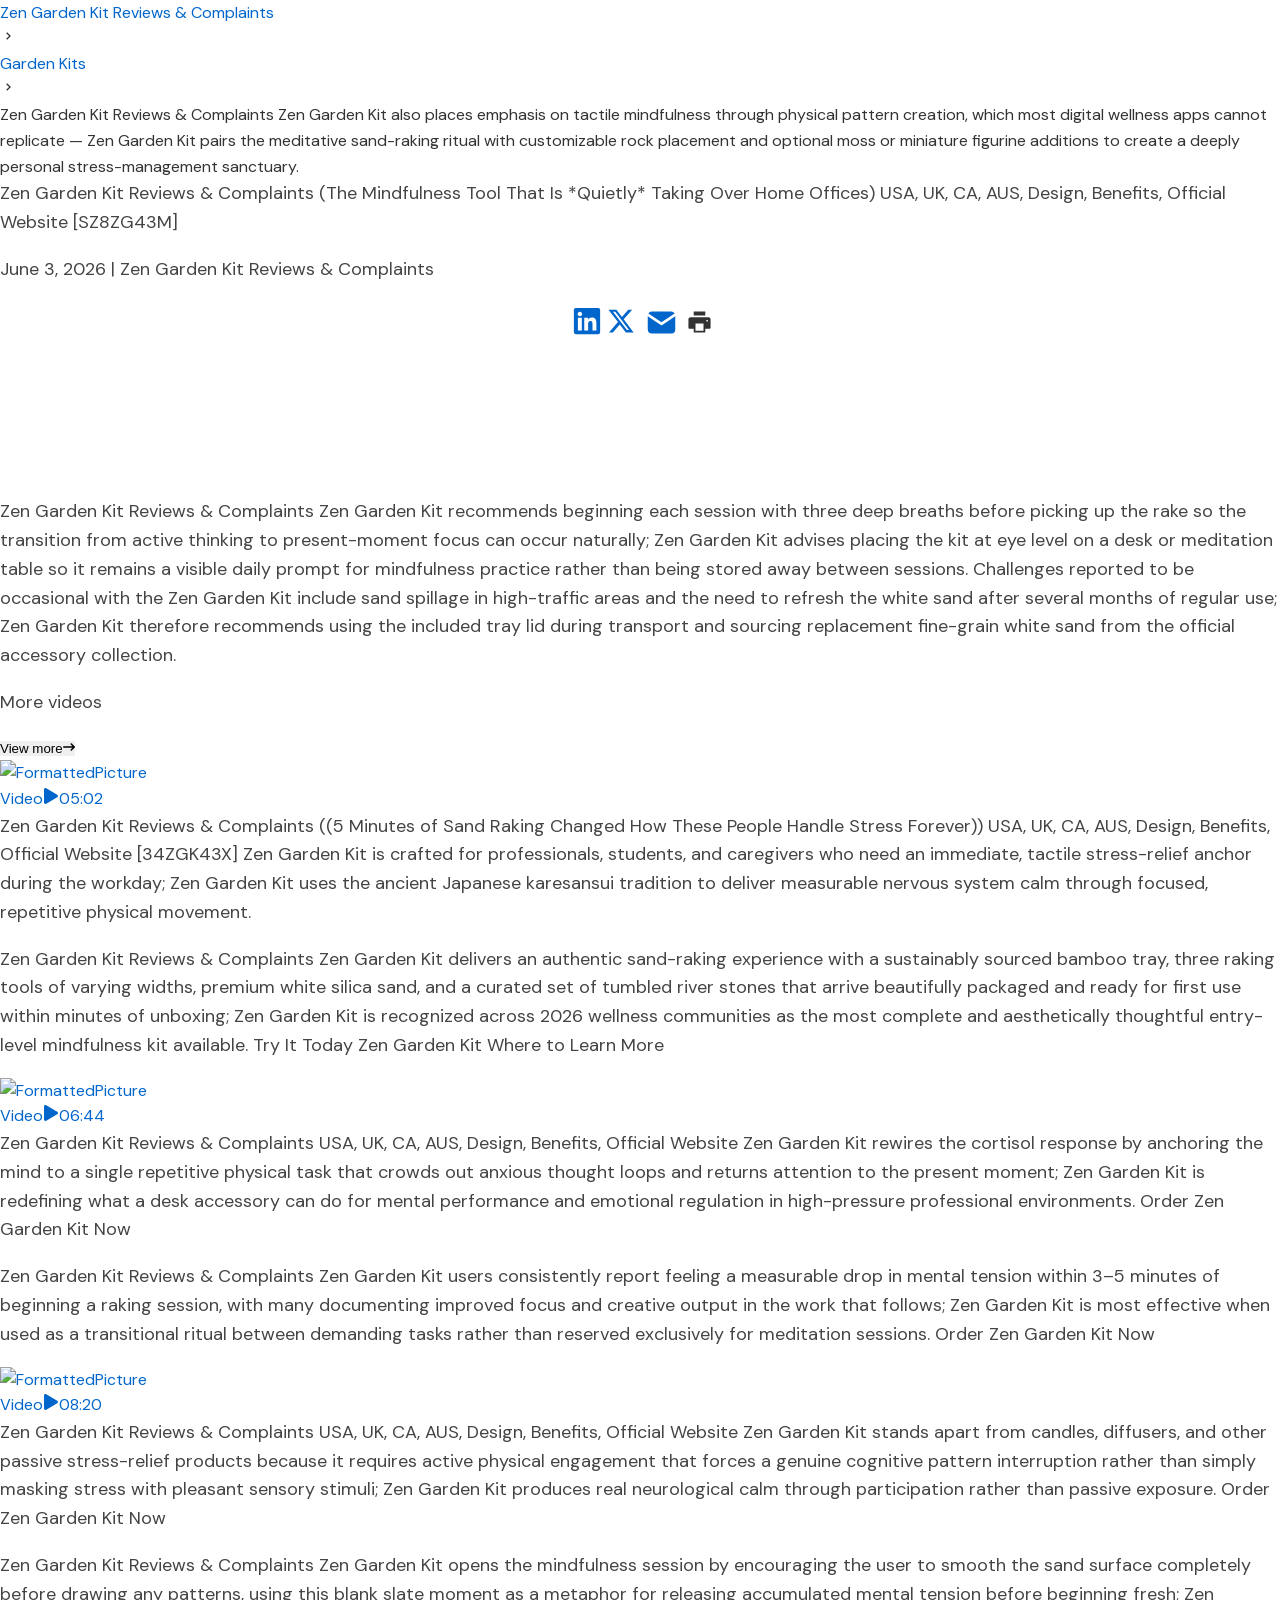
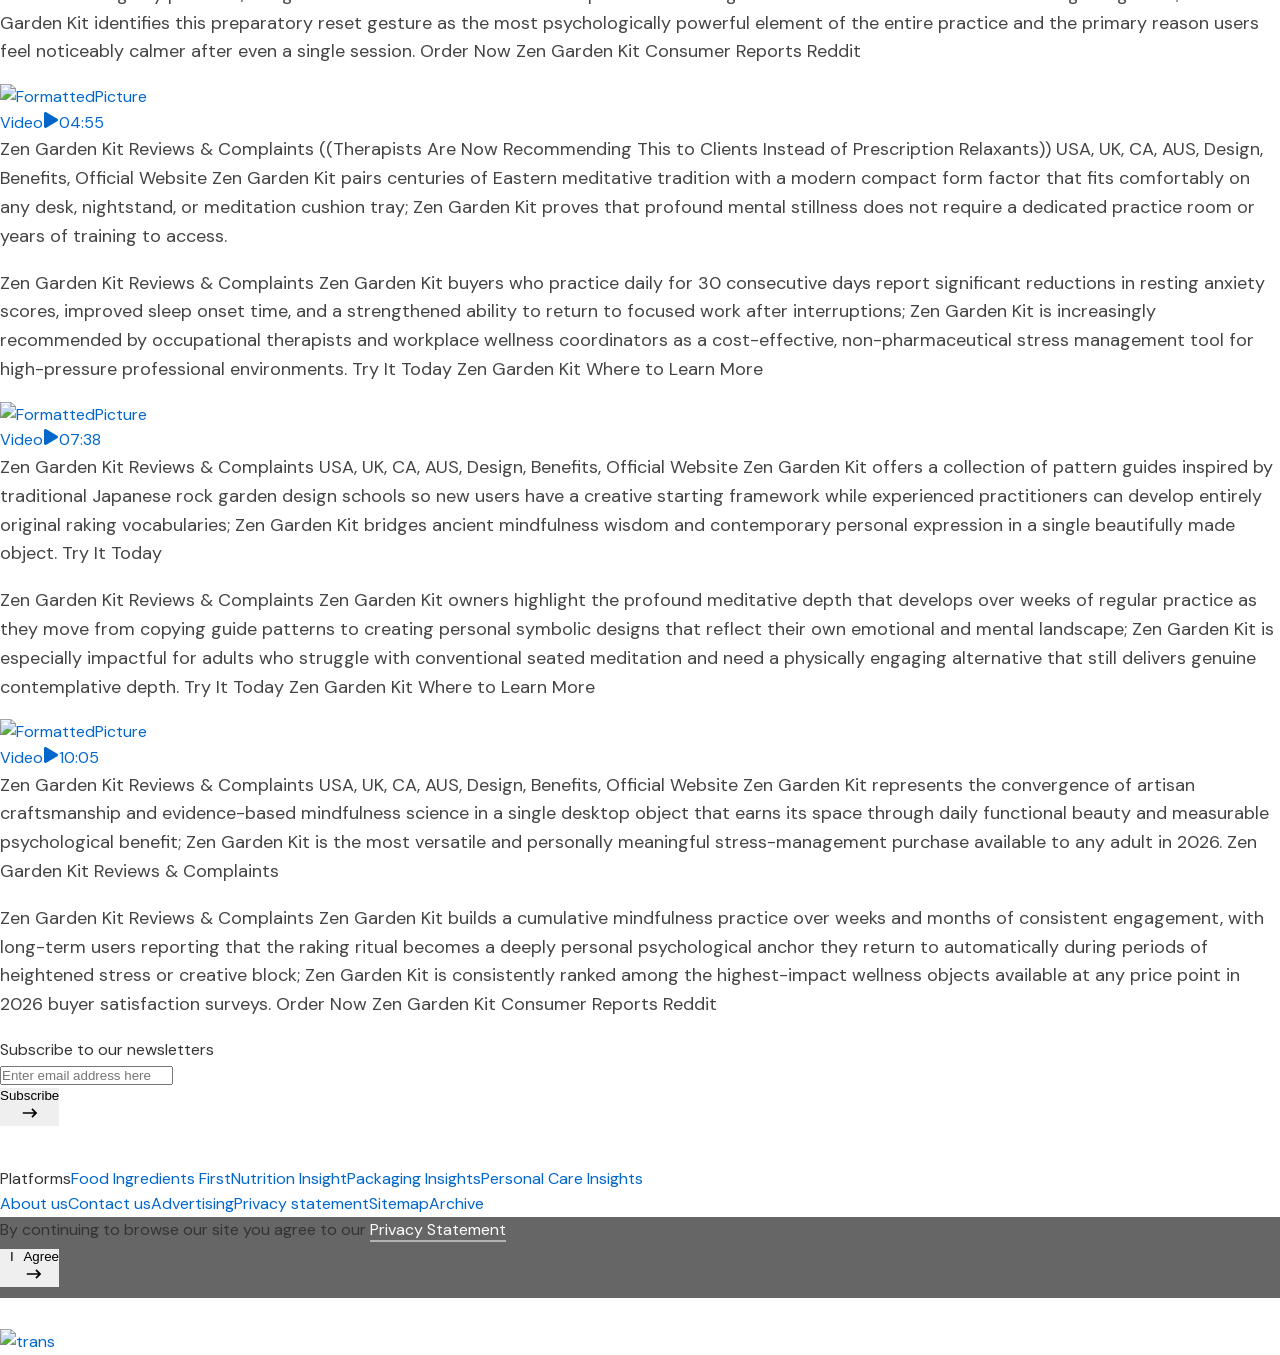
==== index.html @ 4899cb0a "Rename zen-garden-kit.html to index.html" ====
<!DOCTYPE html>
<html lang="en">

<head>
  <meta charSet="utf-8" />
  <meta charSet="utf-8" />
  <meta name="viewport" content="width=device-width, initial-scale=1" />
  <link rel="preload" href="assets/font/DMSans-Regular.ttf" as="font" crossorigin="anonymous" type="font/ttf" />
  <link rel="preload" href="https:/assets.innovamarketinsights360.com/insights/Common/Images/trans.gif" as="image"
    fetchPriority="high" />
  <link rel="preload" href="images/zen-garden-kit.jpg" as="image" />
  <link rel="stylesheet" href="_next/static/chunks/12ql00enue8ls.css" data-precedence="next" />
  <link rel="preload" as="script" fetchPriority="low" href="_next/static/chunks/0mx7f_sekya-b.js" />
  <script src="_next/static/chunks/0r8nt2o8muejo.js" async=""></script>
  <script src="_next/static/chunks/07lhk_q6pmm3r.js" async=""></script>
  <script src="_next/static/chunks/turbopack-0o73~678rr5u3.js" async=""></script>
  <script src="_next/static/chunks/0dbhjjzl8qfwv.js" async=""></script>
  <script src="assets/common/js/jquery/jquery-3.2.1.slim.min.js" async=""></script>
  <script async="" src="https://www.googletagmanager.com/gtag/js?id=G-XXXXXXXXXX"></script>
  <script src="_next/static/chunks/13.z06ne~y1cv.js" async=""></script>
  <link rel="preload" href="assets/pi/css/common.css" as="style" />
  <link rel="preload" href="assets/common/js/jquery/jquery-3.6.0.min.js" as="script" />
  <meta http-equiv="X-UA-Compatible" content="IE=11,IE=edge,chrome=1" />
  <meta http-equiv="Content-Type" content="text/html; charset=iso-8859-1" />
  <meta id="Authorname" name="Author" content="Edu Files" />
  <meta name="Email" content="technical@innovami.com" />
  <meta name="Copyright" content="Copyright 2026 Edu Files. All Rights Reserved." />
  <meta prefix="og: http://ogp.me/ns#" property="og:type" content="website" />
  <meta property="og:image:width" content="200" />
  <meta property="og:image:height" content="200" />
  <meta name="twitter:card" content="summary_large_image" />
  <meta property="fb:app_id" content="839497312737148" />
  <meta name="theme-color" content="#ffffff" />
  <link rel="icon" href="/favicon.ico" type="image/x-icon" />
  <link rel="apple-touch-icon" href="/favicon.ico" />
  <link rel="manifest" href="/manifest.json" />
  <link rel="preload" href="assets/pi/css/common.css" as="style" />
  <link rel="preload" href="assets/font/DMSans-Regular.ttf" as="font" type="font/ttf" crossorigin="anonymous" />
  <link rel="dns-prefetch" href="//fonts.googleapis.com" />
  <link rel="dns-prefetch" href="//cdnjs.cloudflare.com" />
  <link rel="preconnect" href="https://fonts.gstatic.com" crossorigin="anonymous" />
  <link rel="preload" href="assets/common/js/jquery/jquery-3.6.0.min.js" as="script" />
  <title>Zen Garden Kit Reviews &amp; Complaints (The Mindfulness Tool That Is *Quietly* Taking Over Home Offices) USA,
    UK, CA, AUS, Design, Benefits, Official Website [ZG6VMNRW5] | Edu Files</title>
  <meta name="description"
    content="Zen Garden Kit is the top mindfulness and desk accessory product of 2026. This review covers design quality, sand-raking benefits, stress-reduction science, real buyer experiences, complaints, best kits available, and whether a zen garden delivers genuine mental wellness value." />
  <meta name="application-name" content="Edu Files" />
  <meta name="author" content="Edu Files" />
  <link rel="manifest" href="/manifest.json" />
  <meta name="generator" content="Next.js" />
  <meta name="keywords"
    content="zen garden kit review,zen garden kit benefits,zen garden kit complaints,zen garden kit stress relief,zen garden kit scam or legit,best zen garden kit 2026,zen garden kit desktop,zen garden kit pros and cons,zen garden kit customer reviews real,zen garden kit does it work,zen garden kit vs meditation app,zen garden kit sand raking,zen garden kit mindfulness,zen garden kit bamboo tray,zen garden kit anxiety relief,zen garden kit office desk,zen garden kit karesansui,zen garden kit bad reviews,zen garden kit pattern guide,zen garden kit gift idea,zen garden kit materials quality,zen garden kit indoor outdoor,zen garden kit worth buying 2026" />
  <meta name="referrer" content="origin-when-cross-origin" />
  <meta name="creator" content="Edu Files Team" />
  <meta name="publisher" content="Edu Files" />
  <meta name="robots" content="index, follow" />
  <meta name="googlebot" content="index, follow, max-video-preview:-1, max-image-preview:large, max-snippet:-1" />
  <meta name="category" content="Health Precautions and Warnings" />
  <meta name="classification" content="Consumer Product Reviews" />
  <meta name="rating" content="General" />
  <meta name="distribution" content="Global" />
  <meta name="revisit" content="7 days" />
  <meta name="language" content="English" />
  <meta name="fb:app_id" content="839497312737148" />
  <meta name="title"
    content="Zen Garden Kit Reviews &amp; Complaints (The Mindfulness Tool That Is *Quietly* Taking Over Home Offices) USA, UK, CA, AUS, Design, Benefits, Official Website [ZG6VMNRW5]" />
  <link rel="canonical" href="https://rssk78.github.io/zen-garden-kit" />
  <meta name="google-site-verification" content="google-site-verification-code" />
  <meta property="og:title"
    content="Zen Garden Kit Reviews &amp; Complaints Zen Garden Kit delivers a complete meditative sand raking experience with a wooden tray, fine white sand, raking tools, and decorative stones for immediate stress relief; Zen Garden Kit has become one of the most gifted mindfulness products of 2026. Zen Garden Kit Scam or Real Order Now" />
  <meta property="og:description"
    content="Zen Garden Kit Reviews &amp; Complaints Zen Garden Kit pairs traditional Japanese karesansui design principles with modern desktop sizing so anyone can create a personal mindfulness ritual at home or in the office — buyers report measurable reductions in daily anxiety after just one week of regular use; Zen Garden Kit is praised as the most accessible and aesthetically refined stress-relief tool of the year. Zen Garden Kit Scam or Real Order Now Zen Garden Kit Reviews &amp; Complaints" />
  <meta property="og:url" content="https://rssk78.github.io/zen-garden-kit" />
  <meta property="og:site_name" content="Edu Files" />
  <meta property="og:locale" content="en_US" />
  <meta property="og:image" content="images/zen-garden-kit.jpg" />
  <meta property="og:image:width" content="1200" />
  <meta property="og:image:height" content="630" />
  <meta property="og:image:alt"
    content="Zen Garden Kit Review: Which Desktop and Outdoor Kits Are Worth Buying in 2026" />
  <meta property="og:type" content="article" />
  <meta name="twitter:card" content="summary_large_image" />
  <meta name="twitter:title"
    content="Zen Garden Kit Reviews Where to Learn More Zen Garden Kit Official Website Zen Garden Kit Reviews &amp; Complaints (The Mindfulness Tool That Is *Quietly* Taking Over Home Offices) Design, Benefits, Official Site Zen Garden Kit is notable for combining authentic sand-raking mechanics with customizable stone and moss arrangements that make each session a uniquely personal creative and meditative practice; Zen Garden Kit pairs the tactile ritual of raking with intentional breathing and focus techniques to deliver a genuine mindfulness session without requiring prior meditation experience. Buyers of Zen Garden Kit are advised to dedicate 5–10 minutes daily for consistent stress-reduction benefits; Zen Garden Kit is positioned as a complement to existing wellness routines and workplace mental health initiatives." />
  <meta name="twitter:description"
    content="Zen Garden Kit Reviews &amp; Complaints Zen Garden Kit is built for professionals experiencing workplace burnout, students managing academic stress, and anyone seeking a screen-free mindfulness anchor for their daily routine; Zen Garden Kit uses sand-raking ritual and intentional pattern creation to shift the nervous system out of reactive stress mode and into calm, focused presence. Try It Today Learn About Zen Garden Kit Today" />
  <meta name="twitter:image" content="images/zen-garden-kit.jpg" />
  <link rel="shortcut icon" href="/favicon.ico" />
  <link rel="icon" href="/favicon.ico?favicon.0x3dzn~oxb6tn.ico" sizes="256x256" type="image/x-icon" />
  <link rel="icon" href="/favicon.ico" />
  <link rel="apple-touch-icon" href="/favicon.ico" />
  <link rel="stylesheet" href="assets/pi/css/common.css" />
  <script src="assets/common/js/jquery/jquery-3.6.0.min.js"></script>
  <script>
    (self.__next_s = self.__next_s || []).push(["assets/common/js/jquery/jquery-3.6.0.min.js", {}]);
  </script>
  <script>
    window.dataLayer = window.dataLayer || [];
    function gtag() { dataLayer.push(arguments); }
    gtag('js', new Date());
    gtag('config', 'G-XXXXXXXXXX', {
      page_path: window.location.pathname || ""
    });
  </script>
  <script>
    window.__GLOBAL_RUNTIME__ = {
      initialized: true,
      version: "1.0.0"
    };
  </script>
  <script src="_next/static/chunks/03~yq9q893hmn.js" noModule=""></script>
</head>

<body class="">
  <div hidden=""><!--$--><!--/$--></div>
  <div id="__next_root__">
    <div>
      <div id="backgroundbanner" style="display:block">
        <div>
          <div>
            <div class="maincontent-container">
              <div class="content-container" id="content-container">
                <div>
                  <div class="mainmultimedia-container">
                    <div class="bredgrumsdiv">
                      <div class="bredgrumpara bredgrum-paraalign"><a href="/"
                          class="homeparacolor bredgrum-fontsize">Zen Garden Kit Reviews &amp; Complaints<!-- --> </a>
                        <div class="rightheadicondiv"><svg stroke="currentColor" fill="currentColor" stroke-width="0"
                            viewBox="0 0 24 24" class="arrowheadicon" height="1em" width="1em"
                            xmlns="http://www.w3.org/2000/svg">
                            <path d="M10.707 17.707 16.414 12l-5.707-5.707-1.414 1.414L13.586 12l-4.293 4.293z"></path>
                          </svg></div><span class="source-color"><a class="source-color bredgrum-fontsize"
                            href="/garden-kits.html">Garden Kits</a></span>
                        <div class="rightheadicondiv"><svg stroke="currentColor" fill="currentColor" stroke-width="0"
                            viewBox="0 0 24 24" class="arrowheadicon" height="1em" width="1em"
                            xmlns="http://www.w3.org/2000/svg">
                            <path d="M10.707 17.707 16.414 12l-5.707-5.707-1.414 1.414L13.586 12l-4.293 4.293z"></path>
                          </svg></div><span class="cursordefault">Zen Garden Kit Reviews &amp; Complaints Zen Garden Kit
                          also places emphasis on tactile mindfulness through physical pattern creation, which most
                          digital wellness apps cannot replicate — Zen Garden Kit pairs the meditative sand-raking
                          ritual with customizable rock placement and optional moss or miniature figurine additions to
                          create a deeply personal stress-management sanctuary.</span>
                      </div>
                    </div>
                    <div class="contenttitlediv">
                      <div class="firsttitlediv">
                        <p class="videotitletext">Zen Garden Kit Reviews &amp; Complaints (The Mindfulness Tool That Is
                          *Quietly* Taking Over Home Offices) USA, UK, CA, AUS, Design, Benefits, Official Website
                          [SZ8ZG43M]</p>
                        <p class="videodatecompany source-color">June 3, 2026<!-- --> <!-- -->|<!-- --> <!-- -->Zen
                          Garden Kit Reviews &amp; Complaints</p>
                      </div>
                      <div class="shareiconbtndiv responsewidthshareicon">
                        <div class="iconstitlediv responsepaddingright">
                          <div class=" ">
                            <div class="a2a_kit a2a_kit_size_32 a2a_default_style fl"
                              style="flex-direction:row;display:flex;align-items:center;justify-content:center"><a
                                class="a2a_button_linkedin"
                                style="padding:0px;padding-top:5px;padding-left:4px;display:flex;justify-content:center;align-items:center"
                                aria-label="share on Linkedin"><svg stroke="currentColor" fill="currentColor"
                                  stroke-width="0" viewBox="0 0 448 512" style="margin-top:-4px;margin-right:5px"
                                  height="30" width="30" xmlns="http://www.w3.org/2000/svg">
                                  <path
                                    d="M416 32H31.9C14.3 32 0 46.5 0 64.3v383.4C0 465.5 14.3 480 31.9 480H416c17.6 0 32-14.5 32-32.3V64.3c0-17.8-14.4-32.3-32-32.3zM135.4 416H69V202.2h66.5V416zm-33.2-243c-21.3 0-38.5-17.3-38.5-38.5S80.9 96 102.2 96c21.2 0 38.5 17.3 38.5 38.5 0 21.3-17.2 38.5-38.5 38.5zm282.1 243h-66.4V312c0-24.8-.5-56.7-34.5-56.7-34.6 0-39.9 27-39.9 54.9V416h-66.4V202.2h63.7v29.2h.9c8.9-16.8 30.6-34.5 62.9-34.5 67.2 0 79.7 44.3 79.7 101.9V416z">
                                  </path>
                                </svg></a><a class="a2a_button_x"
                                style="padding:0px;margin-right:5px;display:flex;justify-content:center;align-items:center"
                                aria-label="share on Twitter"><svg stroke="currentColor" fill="currentColor"
                                  stroke-width="0" viewBox="0 0 512 512" style="margin-top:0px;margin-right:5px"
                                  height="28" width="28" xmlns="http://www.w3.org/2000/svg">
                                  <path
                                    d="M389.2 48h70.6L305.6 224.2 487 464H345L233.7 318.6 106.5 464H35.8L200.7 275.5 26.8 48H172.4L272.9 180.9 389.2 48zM364.4 421.8h39.1L151.1 88h-42L364.4 421.8z">
                                  </path>
                                </svg></a><a class="a2a_button_email"
                                style="padding:0px;display:flex;justify-content:center;align-items:center"
                                aria-label="share on Mail"><svg stroke="currentColor" fill="currentColor"
                                  stroke-width="0" viewBox="0 0 24 24" style="margin-top:4px;margin-right:5px"
                                  height="33" width="33" xmlns="http://www.w3.org/2000/svg">
                                  <path
                                    d="M22 7.535v9.465a3 3 0 0 1 -2.824 2.995l-.176 .005h-14a3 3 0 0 1 -2.995 -2.824l-.005 -.176v-9.465l9.445 6.297l.116 .066a1 1 0 0 0 .878 0l.116 -.066l9.445 -6.297z">
                                  </path>
                                  <path
                                    d="M19 4c1.08 0 2.027 .57 2.555 1.427l-9.555 6.37l-9.555 -6.37a2.999 2.999 0 0 1 2.354 -1.42l.201 -.007h14z">
                                  </path>
                                </svg></a><svg stroke="currentColor" fill="currentColor" stroke-width="0"
                                viewBox="0 0 1024 1024"
                                style="margin-top:5px;padding-left:3px;height:30px;width:30px;margin-bottom:3px;display:flex;justify-content:center;align-items:center;cursor:pointer"
                                height="30" width="30" xmlns="http://www.w3.org/2000/svg">
                                <path
                                  d="M732 120c0-4.4-3.6-8-8-8H300c-4.4 0-8 3.6-8 8v148h440V120zm120 212H172c-44.2 0-80 35.8-80 80v328c0 17.7 14.3 32 32 32h168v132c0 4.4 3.6 8 8 8h424c4.4 0 8-3.6 8-8V772h168c17.7 0 32-14.3 32-32V412c0-44.2-35.8-80-80-80zM664 844H360V568h304v276zm164-360c0 4.4-3.6 8-8 8h-40c-4.4 0-8-3.6-8-8v-40c0-4.4 3.6-8 8-8h40c4.4 0 8 3.6 8 8v40z">
                                </path>
                              </svg></div>
                          </div>
                        </div>
                      </div>
                    </div>
                    <div class="homevideodiv responsevideoheight"><iframe
                        src="https://rssk78.github.io/previewvideo?EncryptedId=ZENGARDENKIT2026XYZABCDE&amp;Thumbnail=images/zen-garden-kit.jpg&amp;From=Videos"
                        allowFullScreen=""
                        title="Zen Garden Kit Reviews &amp; Complaints (The Mindfulness Tool That Is *Quietly* Taking Over Home Offices) USA, UK, CA, AUS, Design, Benefits, Official Website [UX8ZG6GJF]"></iframe>
                    </div>
                    <div class="contentdetailsdiv">
                      <div class="videocontenttext videosum" style="width:100%"><input type="hidden" name="video_title"
                          value="Zen Garden Kit Reviews &amp; Complaints (The Mindfulness Tool That Is *Quietly* Taking Over Home Offices) USA, UK, CA, AUS, Design, Benefits, Official Website [SZ8ZG43M]" /><input
                          type="hidden" name="video_id" value="10006" />
                        <p>Zen Garden Kit Reviews &amp; Complaints Zen Garden Kit recommends beginning each session with
                          three deep breaths before picking up the rake so the transition from active thinking to
                          present-moment focus can occur naturally; Zen Garden Kit advises placing the kit at eye level
                          on a desk or meditation table so it remains a visible daily prompt for mindfulness practice
                          rather than being stored away between sessions. Challenges reported to be occasional with the
                          Zen Garden Kit include sand spillage in high-traffic areas and the need to refresh the white
                          sand after several months of regular use; Zen Garden Kit therefore recommends using the
                          included tray lid during transport and sourcing replacement fine-grain white sand from the
                          official accessory collection.</p>
                      </div>
                    </div>
                  </div>
                </div>
                <div class="morecontainer">
                  <div class="moretitlediv">
                    <p class="moretitle">More<!-- --> <!-- -->videos</p><a href="/all-reviews.html"><button
                        class="source-color seeallbtn linkcursor"><span class="viewalllink source-color">View more<svg
                            stroke="currentColor" fill="currentColor" stroke-width="0" viewBox="0 0 512 512"
                            class="seeiconbtn" height="12px" width="12px" xmlns="http://www.w3.org/2000/svg">
                            <path
                              d="M502.6 278.6c12.5-12.5 12.5-32.8 0-45.3l-128-128c-12.5-12.5-32.8-12.5-45.3 0s-12.5 32.8 0 45.3L402.7 224 32 224c-17.7 0-32 14.3-32 32s14.3 32 32 32l370.7 0-73.4 73.4c-12.5 12.5-12.5 32.8 0 45.3s32.8 12.5 45.3 0l128-128z">
                            </path>
                          </svg></span></button></a>
                  </div>
                  <div class="morecontentdiv"><a href="/zen-garden-kit" class="multimediaredirect source-color">
                      <div class="moreimagediv linkcursor responseheightfitcontent">
                        <div class="hover-bg" style="background-image:url(&quot;video/ZENGARDENKIT001.mp4&quot;)"></div>
                        <img class="rec-size" src="images/zen-garden-kit.jpg" alt="FormattedPicture"
                          style="width:100%;height:100%" />
                        <div class="tagbottom source-backgroundcolor responsepaddingtop">Video<span
                            class="playbutton"><svg stroke="currentColor" fill="currentColor" stroke-width="0"
                              viewBox="0 0 448 512" height="1em" width="1em" xmlns="http://www.w3.org/2000/svg">
                              <path
                                d="M424.4 214.7L72.4 6.6C43.8-10.3 0 6.1 0 47.9V464c0 37.5 40.7 60.1 72.4 41.3l352-208c31.4-18.5 31.5-64.1 0-82.6z">
                              </path>
                            </svg></span>05:02</div>
                      </div>
                      <div class="morecontenttitlesdiv linkcursor responsealigncontent">
                        <p class="morevideotitle responsemargintop"> <!-- -->Zen Garden Kit Reviews &amp; Complaints ((5
                          Minutes of Sand Raking Changed How These People Handle Stress Forever)) USA, UK, CA, AUS,
                          Design, Benefits, Official Website [34ZGK43X] Zen Garden Kit is crafted for professionals,
                          students, and caregivers who need an immediate, tactile stress-relief anchor during the
                          workday; Zen Garden Kit uses the ancient Japanese karesansui tradition to deliver measurable
                          nervous system calm through focused, repetitive physical movement.</p>
                        <p class="morevideocontent responsedisplaynone">Zen Garden Kit Reviews &amp; Complaints Zen
                          Garden Kit delivers an authentic sand-raking experience with a sustainably sourced bamboo
                          tray, three raking tools of varying widths, premium white silica sand, and a curated set of
                          tumbled river stones that arrive beautifully packaged and ready for first use within minutes
                          of unboxing; Zen Garden Kit is recognized across 2026 wellness communities as the most
                          complete and aesthetically thoughtful entry-level mindfulness kit available. Try It Today Zen
                          Garden Kit Where to Learn More</p>
                      </div>
                    </a></div>
                  <div class="morecontentdiv"><a href="/zen-garden-kit" class="multimediaredirect source-color">
                      <div class="moreimagediv linkcursor responseheightfitcontent">
                        <div class="hover-bg" style="background-image:url(&quot;video/ZENGARDENKIT002.mp4&quot;)"></div>
                        <img class="rec-size" src="images/zen-garden-kit.jpg" alt="FormattedPicture"
                          style="width:100%;height:100%" />
                        <div class="tagbottom source-backgroundcolor responsepaddingtop">Video<span
                            class="playbutton"><svg stroke="currentColor" fill="currentColor" stroke-width="0"
                              viewBox="0 0 448 512" height="1em" width="1em" xmlns="http://www.w3.org/2000/svg">
                              <path
                                d="M424.4 214.7L72.4 6.6C43.8-10.3 0 6.1 0 47.9V464c0 37.5 40.7 60.1 72.4 41.3l352-208c31.4-18.5 31.5-64.1 0-82.6z">
                              </path>
                            </svg></span>06:44</div>
                      </div>
                      <div class="morecontenttitlesdiv linkcursor responsealigncontent">
                        <p class="morevideotitle responsemargintop"> <!-- -->Zen Garden Kit Reviews &amp; Complaints
                          USA, UK, CA, AUS, Design, Benefits, Official Website Zen Garden Kit rewires the cortisol
                          response by anchoring the mind to a single repetitive physical task that crowds out anxious
                          thought loops and returns attention to the present moment; Zen Garden Kit is redefining what a
                          desk accessory can do for mental performance and emotional regulation in high-pressure
                          professional environments. Order Zen Garden Kit Now</p>
                        <p class="morevideocontent responsedisplaynone">Zen Garden Kit Reviews &amp; Complaints Zen
                          Garden Kit users consistently report feeling a measurable drop in mental tension within 3–5
                          minutes of beginning a raking session, with many documenting improved focus and creative
                          output in the work that follows; Zen Garden Kit is most effective when used as a transitional
                          ritual between demanding tasks rather than reserved exclusively for meditation sessions. Order
                          Zen Garden Kit Now</p>
                      </div>
                    </a></div>
                  <div class="morecontentdiv"><a href="/zen-garden-kit" class="multimediaredirect source-color">
                      <div class="moreimagediv linkcursor responseheightfitcontent">
                        <div class="hover-bg" style="background-image:url(&quot;video/ZENGARDENKIT003.mp4&quot;)"></div>
                        <img class="rec-size" src="images/zen-garden-kit.jpg" alt="FormattedPicture"
                          style="width:100%;height:100%" />
                        <div class="tagbottom source-backgroundcolor responsepaddingtop">Video<span
                            class="playbutton"><svg stroke="currentColor" fill="currentColor" stroke-width="0"
                              viewBox="0 0 448 512" height="1em" width="1em" xmlns="http://www.w3.org/2000/svg">
                              <path
                                d="M424.4 214.7L72.4 6.6C43.8-10.3 0 6.1 0 47.9V464c0 37.5 40.7 60.1 72.4 41.3l352-208c31.4-18.5 31.5-64.1 0-82.6z">
                              </path>
                            </svg></span>08:20</div>
                      </div>
                      <div class="morecontenttitlesdiv linkcursor responsealigncontent">
                        <p class="morevideotitle responsemargintop"> <!-- -->Zen Garden Kit Reviews &amp; Complaints
                          USA, UK, CA, AUS, Design, Benefits, Official Website Zen Garden Kit stands apart from candles,
                          diffusers, and other passive stress-relief products because it requires active physical
                          engagement that forces a genuine cognitive pattern interruption rather than simply masking
                          stress with pleasant sensory stimuli; Zen Garden Kit produces real neurological calm through
                          participation rather than passive exposure. Order Zen Garden Kit Now</p>
                        <p class="morevideocontent responsedisplaynone">Zen Garden Kit Reviews &amp; Complaints Zen
                          Garden Kit opens the mindfulness session by encouraging the user to smooth the sand surface
                          completely before drawing any patterns, using this blank slate moment as a metaphor for
                          releasing accumulated mental tension before beginning fresh; Zen Garden Kit identifies this
                          preparatory reset gesture as the most psychologically powerful element of the entire practice
                          and the primary reason users feel noticeably calmer after even a single session. Order Now Zen
                          Garden Kit Consumer Reports Reddit</p>
                      </div>
                    </a></div>
                  <div class="morecontentdiv"><a href="/zen-garden-kit" class="multimediaredirect source-color">
                      <div class="moreimagediv linkcursor responseheightfitcontent">
                        <div class="hover-bg" style="background-image:url(&quot;video/ZENGARDENKIT004.mp4&quot;)"></div>
                        <img class="rec-size" src="images/zen-garden-kit.jpg" alt="FormattedPicture"
                          style="width:100%;height:100%" />
                        <div class="tagbottom source-backgroundcolor responsepaddingtop">Video<span
                            class="playbutton"><svg stroke="currentColor" fill="currentColor" stroke-width="0"
                              viewBox="0 0 448 512" height="1em" width="1em" xmlns="http://www.w3.org/2000/svg">
                              <path
                                d="M424.4 214.7L72.4 6.6C43.8-10.3 0 6.1 0 47.9V464c0 37.5 40.7 60.1 72.4 41.3l352-208c31.4-18.5 31.5-64.1 0-82.6z">
                              </path>
                            </svg></span>04:55</div>
                      </div>
                      <div class="morecontenttitlesdiv linkcursor responsealigncontent">
                        <p class="morevideotitle responsemargintop"> <!-- -->Zen Garden Kit Reviews &amp; Complaints
                          ((Therapists Are Now Recommending This to Clients Instead of Prescription Relaxants)) USA, UK,
                          CA, AUS, Design, Benefits, Official Website Zen Garden Kit pairs centuries of Eastern
                          meditative tradition with a modern compact form factor that fits comfortably on any desk,
                          nightstand, or meditation cushion tray; Zen Garden Kit proves that profound mental stillness
                          does not require a dedicated practice room or years of training to access.</p>
                        <p class="morevideocontent responsedisplaynone">Zen Garden Kit Reviews &amp; Complaints Zen
                          Garden Kit buyers who practice daily for 30 consecutive days report significant reductions in
                          resting anxiety scores, improved sleep onset time, and a strengthened ability to return to
                          focused work after interruptions; Zen Garden Kit is increasingly recommended by occupational
                          therapists and workplace wellness coordinators as a cost-effective, non-pharmaceutical stress
                          management tool for high-pressure professional environments. Try It Today Zen Garden Kit Where
                          to Learn More</p>
                      </div>
                    </a></div>
                  <div class="morecontentdiv"><a href="/zen-garden-kit" class="multimediaredirect source-color">
                      <div class="moreimagediv linkcursor responseheightfitcontent">
                        <div class="hover-bg" style="background-image:url(&quot;video/ZENGARDENKIT005.mp4&quot;)"></div>
                        <img class="rec-size" src="images/zen-garden-kit.jpg" alt="FormattedPicture"
                          style="width:100%;height:100%" />
                        <div class="tagbottom source-backgroundcolor responsepaddingtop">Video<span
                            class="playbutton"><svg stroke="currentColor" fill="currentColor" stroke-width="0"
                              viewBox="0 0 448 512" height="1em" width="1em" xmlns="http://www.w3.org/2000/svg">
                              <path
                                d="M424.4 214.7L72.4 6.6C43.8-10.3 0 6.1 0 47.9V464c0 37.5 40.7 60.1 72.4 41.3l352-208c31.4-18.5 31.5-64.1 0-82.6z">
                              </path>
                            </svg></span>07:38</div>
                      </div>
                      <div class="morecontenttitlesdiv linkcursor responsealigncontent">
                        <p class="morevideotitle responsemargintop"> <!-- -->Zen Garden Kit Reviews &amp; Complaints
                          USA, UK, CA, AUS, Design, Benefits, Official Website Zen Garden Kit offers a collection of
                          pattern guides inspired by traditional Japanese rock garden design schools so new users have a
                          creative starting framework while experienced practitioners can develop entirely original
                          raking vocabularies; Zen Garden Kit bridges ancient mindfulness wisdom and contemporary
                          personal expression in a single beautifully made object. Try It Today</p>
                        <p class="morevideocontent responsedisplaynone">Zen Garden Kit Reviews &amp; Complaints Zen
                          Garden Kit owners highlight the profound meditative depth that develops over weeks of regular
                          practice as they move from copying guide patterns to creating personal symbolic designs that
                          reflect their own emotional and mental landscape; Zen Garden Kit is especially impactful for
                          adults who struggle with conventional seated meditation and need a physically engaging
                          alternative that still delivers genuine contemplative depth. Try It Today Zen Garden Kit Where
                          to Learn More</p>
                      </div>
                    </a></div>
                  <div class="morecontentdiv"><a href="/zen-garden-kit" class="multimediaredirect source-color">
                      <div class="moreimagediv linkcursor responseheightfitcontent">
                        <div class="hover-bg" style="background-image:url(&quot;video/ZENGARDENKIT006.mp4&quot;)"></div>
                        <img class="rec-size" src="images/zen-garden-kit.jpg" alt="FormattedPicture"
                          style="width:100%;height:100%" />
                        <div class="tagbottom source-backgroundcolor responsepaddingtop">Video<span
                            class="playbutton"><svg stroke="currentColor" fill="currentColor" stroke-width="0"
                              viewBox="0 0 448 512" height="1em" width="1em" xmlns="http://www.w3.org/2000/svg">
                              <path
                                d="M424.4 214.7L72.4 6.6C43.8-10.3 0 6.1 0 47.9V464c0 37.5 40.7 60.1 72.4 41.3l352-208c31.4-18.5 31.5-64.1 0-82.6z">
                              </path>
                            </svg></span>10:05</div>
                      </div>
                      <div class="morecontenttitlesdiv linkcursor responsealigncontent">
                        <p class="morevideotitle responsemargintop"> <!-- -->Zen Garden Kit Reviews &amp; Complaints
                          USA, UK, CA, AUS, Design, Benefits, Official Website Zen Garden Kit represents the convergence
                          of artisan craftsmanship and evidence-based mindfulness science in a single desktop object
                          that earns its space through daily functional beauty and measurable psychological benefit; Zen
                          Garden Kit is the most versatile and personally meaningful stress-management purchase
                          available to any adult in 2026. Zen Garden Kit Reviews &amp; Complaints</p>
                        <p class="morevideocontent responsedisplaynone">Zen Garden Kit Reviews &amp; Complaints Zen
                          Garden Kit builds a cumulative mindfulness practice over weeks and months of consistent
                          engagement, with long-term users reporting that the raking ritual becomes a deeply personal
                          psychological anchor they return to automatically during periods of heightened stress or
                          creative block; Zen Garden Kit is consistently ranked among the highest-impact wellness
                          objects available at any price point in 2026 buyer satisfaction surveys. Order Now Zen Garden
                          Kit Consumer Reports Reddit</p>
                      </div>
                    </a></div>
                </div>
                <script
                  type="application/ld+json">{"@context":"https://schema.org","@type":"VideoObject","name":"Zen Garden Kit Reviews & Complaints (The Mindfulness Tool That Is *Quietly* Taking Over Home Offices) [ZGTEN3RXNA]","description":"Zen Garden Kit is the top mindfulness and desk accessory product of 2026. This review covers design quality, sand-raking benefits, stress-reduction science, real buyer experiences, complaints, best kits available, and whether a zen garden delivers genuine mental wellness value.","thumbnailUrl":"images/zen-garden-kit.jpg","uploadDate":"June 3, 2026T01:09:06-05:00","contentUrl":"video/review.mp4","embedUrl":"https://rssk78.github.io/zen-garden-kit"}</script>
                <div style="width:100%"></div>
              </div>
            </div>
          </div>
          <div id="footer" class="footer-content">
            <div class="footerheadtitle source-backgroundcolor">
              <div class="centerfooter">
                <div class="formfooter">
                  <div class="subscribetext">Subscribe to our newsletters</div>
                  <div class="emailaddress"><input type="text" id="newsemail" placeholder="Enter email address here" />
                  </div>
                  <div class="subscribebutton"><button id="subscribe" class="footerhead">Subscribe<!-- -->
                      <div class="subscribearr"><svg stroke="currentColor" fill="none" stroke-width="0"
                          viewBox="0 0 24 24" class="subscribearrow" height="20px" width="20px"
                          xmlns="http://www.w3.org/2000/svg">
                          <path
                            d="M15.0378 6.34317L13.6269 7.76069L16.8972 11.0157L3.29211 11.0293L3.29413 13.0293L16.8619 13.0157L13.6467 16.2459L15.0643 17.6568L20.7079 11.9868L15.0378 6.34317Z"
                            fill="currentColor"></path>
                        </svg></div>
                    </button></div>
                </div>
                <div style="width:100%;height:35px"></div>
                <div class="fl">
                  <div class="footerlinksdiv"></div>
                  <div class="platforms"><span class="footersubtitle footerhead footerelements">Platforms</span><span
                      class="footersubtitle footerelements"><a href="https://www.foodingredientsfirst.com"
                        target="_blank" rel="noopener noreferrer">Food Ingredients First</a></span><span
                      class="footersubtitle footerelements"><a href="https://www.nutritioninsight.com" target="_blank"
                        rel="noopener noreferrer">Nutrition Insight</a></span><span
                      class="footersubtitle footerelements"><a href="https://www.packaginginsights.com"
                        target="_self">Packaging Insights</a></span><span class="footersubtitle footerelements"><a
                        href="https://www.personalcareinsights.com" target="_blank" rel="noopener noreferrer">Personal
                        Care Insights</a></span></div>
                  <div class="aboutus"><span class="footersubtitle footerhead footerelements"><a
                        style="display:inline-block" href="/aboutus.html" class="aboutlink">About us</a></span><span
                      class="footersubtitle footerelements"><a href="/contactus.html">Contact us</a></span><span
                      class="footersubtitle footerelements"><a
                        href="mailto:sales@global-edu-files.com?subject=Advertising Enquiry" target="_blank"
                        rel="noopener noreferrer">Advertising</a></span><span class="footersubtitle footerelements"><a
                        href="/privacy-statement.html" target="_blank" rel="noopener noreferrer">Privacy
                        statement</a></span><span class="footersubtitle footerelements"><a
                        href="/sitemap.html">Sitemap</a></span><span class="footersubtitle footerelements"><a
                        href="/archive.html">Archive</a></span></div>
                </div>
              </div>
            </div>
          </div>
          <div id="sitecontainer" style="display:none;background-color:rgb(102, 102, 102);bottom:0">
            <div id="CookiePolicy_div" class="CookiePolicy_div" style="background-color:#666666">
              <div class="CookiePolicy_subdiv">
                <div class="CookiePolicy_text">By continuing to browse our site you agree to our<!-- --> <a
                    href="/privacy-statement.html" class="CookiePolicy_text CookiePolicy_a" target="_blank"
                    rel="noopener"
                    style="text-decoration:none;border-bottom:2px solid #B3B3B3;color:white;cursor:pointer;padding-top:2px">Privacy
                    Statement</a></div>
                <div style="margin-top:1%" class="CookiePolicy_button source-color"><button class="newsubbtn"
                    style="padding-left:10px;position:relative;top:-6.5px"><span style="margin-right:6px"> I
                    </span><span> Agree </span>
                    <div class="subarr"><svg stroke="currentColor" fill="none" stroke-width="0" viewBox="0 0 24 24"
                        class="subscribearrow" height="20px" width="20px" xmlns="http://www.w3.org/2000/svg">
                        <path
                          d="M15.0378 6.34317L13.6269 7.76069L16.8972 11.0157L3.29211 11.0293L3.29413 13.0293L16.8619 13.0157L13.6467 16.2459L15.0643 17.6568L20.7079 11.9868L15.0378 6.34317Z"
                          fill="currentColor"></path>
                      </svg></div>
                  </button></div>
              </div>
            </div>
          </div>
          <div class="containers">
            <div class="bellicon"><a href="/subscribe.html" aria-label="Sign up to our newsletters">
                <div class="icon-container"><svg stroke="currentColor" fill="none" stroke-width="2" viewBox="0 0 24 24"
                    stroke-linecap="round" stroke-linejoin="round" color="white" style="color:white" height="24"
                    width="24" xmlns="http://www.w3.org/2000/svg">
                    <path d="M10 5a2 2 0 1 1 4 0a7 7 0 0 1 4 6v3a4 4 0 0 0 2 3h-16a4 4 0 0 0 2 -3v-3a7 7 0 0 1 4 -6">
                    </path>
                    <path d="M9 17v1a3 3 0 0 0 6 0v-1"></path>
                  </svg></div>
              </a></div>
          </div>
          <div><a href="#top" class="top_link"><img
                src="https:/assets.innovamarketinsights360.com/insights/Common/Images/trans.gif" alt="trans"
                loading="eager" fetchPriority="high" /></a></div>
        </div>
      </div>
    </div>
    <div style="display:none">zen garden kit review, zen garden kit benefits, zen garden kit complaints, zen garden kit
      stress relief, zen garden kit scam or legit, best zen garden kit 2026, zen garden kit desktop, zen garden kit pros
      and cons, zen garden kit customer reviews real, zen garden kit does it work, zen garden kit vs meditation app, zen
      garden kit sand raking, zen garden kit mindfulness, zen garden kit bamboo tray, zen garden kit anxiety relief, zen
      garden kit office desk, zen garden kit karesansui, zen garden kit bad reviews, zen garden kit pattern guide, zen
      garden kit gift idea, zen garden kit materials quality, zen garden kit indoor outdoor, zen garden kit worth buying
      2026<!-- -->, reviews, complaints, side effects, consumer reports, customer experiences, warning reports,
      ingredient analysis, comparison articles, pricing analysis, supplement facts, buying guide, product investigation,
      expert review, verified analysis.</div>
    <script>
      window.__SEO_DATA__ = {
        slug: "zen-garden-kit",
        title: "Zen Garden Kit Review: Which Desktop and Outdoor Kits Are Worth Buying in 2026",
        description: "Zen Garden Kit is the top mindfulness and desk accessory product of 2026. This review covers design quality, sand-raking benefits, stress-reduction science, real buyer experiences, complaints, best kits available, and whether a zen garden delivers genuine mental wellness value.",
        keywords: ["zen garden kit review", "zen garden kit benefits", "zen garden kit complaints", "zen garden kit stress relief", "zen garden kit scam or legit", "best zen garden kit 2026", "zen garden kit desktop", "zen garden kit pros and cons", "zen garden kit customer reviews real", "zen garden kit does it work", "zen garden kit vs meditation app", "zen garden kit sand raking", "zen garden kit mindfulness", "zen garden kit bamboo tray", "zen garden kit anxiety relief", "zen garden kit office desk", "zen garden kit karesansui", "zen garden kit bad reviews", "zen garden kit pattern guide", "zen garden kit gift idea", "zen garden kit materials quality", "zen garden kit indoor outdoor", "zen garden kit worth buying 2026"]
      };
    </script>
    <script>
      document.addEventListener(
        "DOMContentLoaded",
        function () {
          var cookieAccepted = localStorage.getItem("cookieAccepted");
          if (!cookieAccepted) {
            var el = document.getElementById("sitecontainer");
            if (el) el.style.display = "block";
          }
          console.log("Page initialized");
          window.pageLoaded = true;
        }
      );
    </script>
    <script>
      (self.__next_f =
        self.__next_f || []
      ).push([
        0,
        "SEO_RUNTIME_LOADED"
      ]);
    </script><!--$--><!--/$-->
  </div>
  <script src="_next/static/chunks/0mx7f_sekya-b.js" id="_R_" async=""></script>
  <script>(self.__next_f = self.__next_f || []).push([0])</script>
  <script>self.__next_f.push([1, "1:\"$Sreact.fragment\"\n2:I[39756,[\"_next/static/chunks/0dbhjjzl8qfwv.js\"],\"default\"]\n3:I[37457,[\"_next/static/chunks/0dbhjjzl8qfwv.js\"],\"default\"]\n9:I[68027,[\"_next/static/chunks/0dbhjjzl8qfwv.js\"],\"default\",1]\n:HL[\"_next/static/chunks/12ql00enue8ls.css\",\"style\"]\n:HL[\"assets/pi/css/common.css\",\"style\"]\n:HL[\"assets/font/DMSans-Regular.ttf\",\"font\",{\"crossOrigin\":\"anonymous\",\"type\":\"font/ttf\"}]\n:HL[\"assets/common/js/jquery/jquery-3.6.0.min.js\",\"script\"]\n"])</script>
  <script>self.__next_f.push([1, "0:{\"P\":null,\"c\":[\"\",\"zen-garden-kit\"],\"q\":\"\",\"i\":false,\"f\":[[[\"\",{\"children\":[[\"slug\",\"zen-garden-kit\",\"d\",null],{\"children\":[\"__PAGE__\",{}]}]},\"$undefined\",\"$undefined\",16],[[\"$\",\"$1\",\"c\",{\"children\":[[[\"$\",\"link\",\"0\",{\"rel\":\"stylesheet\",\"href\":\"_next/static/chunks/12ql00enue8ls.css\",\"precedence\":\"next\",\"crossOrigin\":\"$undefined\",\"nonce\":\"$undefined\"}],[\"$\",\"script\",\"script-0\",{\"src\":\"_next/static/chunks/0dbhjjzl8qfwv.js\",\"async\":true,\"nonce\":\"$undefined\"}]],[\"$\",\"html\",null,{\"lang\":\"en\",\"children\":[[\"$\",\"head\",null,{\"children\":[[\"$\",\"meta\",null,{\"charSet\":\"utf-8\"}],[\"$\",\"meta\",null,{\"httpEquiv\":\"X-UA-Compatible\",\"content\":\"IE=11,IE=edge,chrome=1\"}],[\"$\",\"meta\",null,{\"httpEquiv\":\"Content-Type\",\"content\":\"text/html; charset=iso-8859-1\"}],[\"$\",\"meta\",null,{\"id\":\"Authorname\",\"name\":\"Author\",\"content\":\"Edu Files\"}],[\"$\",\"meta\",null,{\"name\":\"Email\",\"content\":\"technical@innovami.com\"}],[\"$\",\"meta\",null,{\"name\":\"Copyright\",\"content\":\"Copyright 2026 Edu Files. All Rights Reserved.\"}],[\"$\",\"meta\",null,{\"prefix\":\"og: http://ogp.me/ns#\",\"property\":\"og:type\",\"content\":\"website\"}],[\"$\",\"meta\",null,{\"property\":\"og:image:width\",\"content\":\"200\"}],[\"$\",\"meta\",null,{\"property\":\"og:image:height\",\"content\":\"200\"}],[\"$\",\"meta\",null,{\"name\":\"twitter:card\",\"content\":\"summary_large_image\"}],[\"$\",\"meta\",null,{\"property\":\"fb:app_id\",\"content\":\"839497312737148\"}],[\"$\",\"meta\",null,{\"name\":\"theme-color\",\"content\":\"#ffffff\"}],[\"$\",\"link\",null,{\"rel\":\"icon\",\"href\":\"/favicon.ico\",\"type\":\"image/x-icon\"}],[\"$\",\"link\",null,{\"rel\":\"apple-touch-icon\",\"href\":\"/favicon.ico\"}],[\"$\",\"link\",null,{\"rel\":\"manifest\",\"href\":\"/manifest.json\"}],[\"$\",\"link\",null,{\"rel\":\"preload\",\"href\":\"assets/pi/css/common.css\",\"as\":\"style\"}],[\"$\",\"link\",null,{\"rel\":\"stylesheet\",\"href\":\"assets/pi/css/common.css\"}],[\"$\",\"link\",null,{\"rel\":\"preload\",\"href\":\"assets/font/DMSans-Regular.ttf\",\"as\":\"font\",\"type\":\"font/ttf\",\"crossOrigin\":\"anonymous\"}],[\"$\",\"link\",null,{\"rel\":\"dns-prefetch\",\"href\":\"//fonts.googleapis.com\"}],[\"$\",\"link\",null,{\"rel\":\"dns-prefetch\",\"href\":\"//cdnjs.cloudflare.com\"}],[\"$\",\"link\",null,{\"rel\":\"preconnect\",\"href\":\"https://fonts.gstatic.com\",\"crossOrigin\":\"anonymous\"}],[\"$\",\"link\",null,{\"rel\":\"preload\",\"href\":\"assets/common/js/jquery/jquery-3.6.0.min.js\",\"as\":\"script\"}],[\"$\",\"script\",null,{\"src\":\"assets/common/js/jquery/jquery-3.6.0.min.js\"}],[\"$\",\"script\",null,{\"src\":\"assets/common/js/jquery/jquery-3.2.1.slim.min.js\",\"async\":true}],[\"$\",\"script\",null,{\"dangerouslySetInnerHTML\":{\"__html\":\"\\n              (self.__next_s = self.__next_s || []).push([\\\"assets/common/js/jquery/jquery-3.6.0.min.js\\\", {}]);\\n            \"}}],[\"$\",\"script\",null,{\"async\":true,\"src\":\"https://www.googletagmanager.com/gtag/js?id=G-XXXXXXXXXX\"}],[\"$\",\"script\",null,{\"dangerouslySetInnerHTML\":{\"__html\":\"\\n              window.dataLayer = window.dataLayer || [];\\n              function gtag(){dataLayer.push(arguments);}\\n              gtag('js', new Date());\\n              gtag('config', 'G-XXXXXXXXXX', {\\n                page_path: window.location.pathname || \\\"\\\"\\n              });\\n            \"}}],[\"$\",\"script\",null,{\"dangerouslySetInnerHTML\":{\"__html\":\"\\n              window.__GLOBAL_RUNTIME__ = {\\n                initialized: true,\\n                version: \\\"1.0.0\\\"\\n              };\\n            \"}}]]}],[\"$\",\"body\",null,{\"className\":\"\",\"children\":[\"$\",\"div\",null,{\"id\":\"__next_root__\",\"children\":[\"$\",\"$L2\",null,{\"parallelRouterKey\":\"children\",\"error\":\"$undefined\",\"errorStyles\":\"$undefined\",\"errorScripts\":\"$undefined\",\"template\":[\"$\",\"$L3\",null,{}],\"templateStyles\":\"$undefined\",\"templateScripts\":\"$undefined\",\"notFound\":[[[\"$\",\"title\",null,{\"children\":\"404: This page could not be found.\"}],[\"$\",\"div\",null,{\"style\":{\"fontFamily\":\"system-ui,\\\"Segoe UI\\\",Roboto,Helvetica,Arial,sans-serif,\\\"Apple Color Emoji\\\",\\\"Segoe UI Emoji\\\"\",\"height\":\"100vh\",\"textAlign\":\"center\",\"display\":\"flex\",\"flexDirection\":\"column\",\"alignItems\":\"center\",\"justifyContent\":\"center\"},\"children\":[\"$\",\"div\",null,{\"children\":[[\"$\",\"style\",null,{\"dangerouslySetInnerHTML\":{\"__html\":\"body{color:#000;background:#fff;margin:0}.next-error-h1{border-right:1px solid rgba(0,0,0,.3)}@media (prefers-color-scheme:dark){body{color:#fff;background:#000}.next-error-h1{border-right:1px solid rgba(255,255,255,.3)}}\"}}],[\"$\",\"h1\",null,{\"className\":\"next-error-h1\",\"style\":{\"display\":\"inline-block\",\"margin\":\"0 20px 0 0\",\"padding\":\"0 23px 0 0\",\"fontSize\":24,\"fontWeight\":500,\"verticalAlign\":\"top\",\"lineHeight\":\"49px\"},\"children\":404}],\"$L4\"]}]}]],[]],\"forbidden\":\"$undefined\",\"unauthorized\":\"$undefined\"}]}]}]]}]]}],{\"children\":[\"$L5\",{\"children\":[\"$L6\",{},null,false,null]},null,false,\"$@7\"]},null,false,null],\"$L8\",false]],\"m\":\"$undefined\",\"G\":[\"$9\",[\"$La\"]],\"S\":true,\"h\":null,\"s\":\"$undefined\",\"l\":\"$undefined\",\"p\":\"$undefined\",\"d\":\"$undefined\",\"b\":\"H2pDKKmySJTQs-1tS5sZD\"}\n"])</script>
  <script>self.__next_f.push([1, "c:I[97367,[\"_next/static/chunks/0dbhjjzl8qfwv.js\"],\"OutletBoundary\"]\nd:\"$Sreact.suspense\"\n10:I[97367,[\"_next/static/chunks/0dbhjjzl8qfwv.js\"],\"ViewportBoundary\"]\n12:I[97367,[\"_next/static/chunks/0dbhjjzl8qfwv.js\"],\"MetadataBoundary\"]\n4:[\"$\",\"div\",null,{\"style\":{\"display\":\"inline-block\"},\"children\":[\"$\",\"h2\",null,{\"style\":{\"fontSize\":14,\"fontWeight\":400,\"lineHeight\":\"49px\",\"margin\":0},\"children\":\"This page could not be found.\"}]}]\n5:[\"$\",\"$1\",\"c\",{\"children\":[null,[\"$\",\"$L2\",null,{\"parallelRouterKey\":\"children\",\"error\":\"$undefined\",\"errorStyles\":\"$undefined\",\"errorScripts\":\"$undefined\",\"template\":[\"$\",\"$L3\",null,{}],\"templateStyles\":\"$undefined\",\"templateScripts\":\"$undefined\",\"notFound\":\"$undefined\",\"forbidden\":\"$undefined\",\"unauthorized\":\"$undefined\"}]]}]\n6:[\"$\",\"$1\",\"c\",{\"children\":[\"$Lb\",[[\"$\",\"script\",\"script-0\",{\"src\":\"_next/static/chunks/13.z06ne~y1cv.js\",\"async\":true,\"nonce\":\"$undefined\"}]],[\"$\",\"$Lc\",null,{\"children\":[\"$\",\"$d\",null,{\"name\":\"Next.MetadataOutlet\",\"children\":\"$@e\"}]}]]}]\nf:[]\n7:\"$Wf\"\n8:[\"$\",\"$1\",\"h\",{\"children\":[null,[\"$\",\"$L10\",null,{\"children\":\"$L11\"}],[\"$\",\"div\",null,{\"hidden\":true,\"children\":[\"$\",\"$L12\",null,{\"children\":[\"$\",\"$d\",null,{\"name\":\"Next.Metadata\",\"children\":\"$L13\"}]}]}],null]}]\na:[\"$\",\"link\",\"0\",{\"rel\":\"stylesheet\",\"href\":\"_next/static/chunks/12ql00enue8ls.css\",\"precedence\":\"next\",\"crossOrigin\":\"$undefined\",\"nonce\":\"$undefined\"}]\n"])</script>
  <script>self.__next_f.push([1, "b:[[\"$\",\"div\",null,{\"children\":[\"$\",\"div\",null,{\"id\":\"backgroundbanner\",\"style\":{\"display\":\"block\"},\"children\":[\"$\",\"div\",null,{\"children\":[[\"$\",\"div\",null,{\"children\":[\"$\",\"div\",null,{\"className\":\"maincontent-container\",\"children\":[\"$\",\"div\",null,{\"className\":\"content-container\",\"id\":\"content-container\",\"children\":[[\"$\",\"div\",null,{\"children\":[\"$\",\"div\",null,{\"className\":\"mainmultimedia-container\",\"children\":[[\"$\",\"div\",null,{\"className\":\"bredgrumsdiv\",\"children\":[\"$\",\"div\",null,{\"className\":\"bredgrumpara bredgrum-paraalign\",\"children\":[[\"$\",\"a\",null,{\"href\":\"/\",\"className\":\"homeparacolor bredgrum-fontsize\",\"children\":[\"Zen Garden Kit Reviews \u0026 Complaints\",\" \"]}],[\"$\",\"div\",null,{\"className\":\"rightheadicondiv\",\"children\":[\"$\",\"svg\",null,{\"stroke\":\"currentColor\",\"fill\":\"currentColor\",\"strokeWidth\":\"0\",\"viewBox\":\"0 0 24 24\",\"className\":\"arrowheadicon\",\"height\":\"1em\",\"width\":\"1em\",\"xmlns\":\"http://www.w3.org/2000/svg\",\"children\":[\"$\",\"path\",null,{\"d\":\"M10.707 17.707 16.414 12l-5.707-5.707-1.414 1.414L13.586 12l-4.293 4.293z\"}]}]}],[\"$\",\"span\",null,{\"className\":\"source-color\",\"children\":[\"$\",\"a\",null,{\"className\":\"source-color bredgrum-fontsize\",\"href\":\"/garden-kits.html\",\"children\":\"Garden Kits\"}]}],[\"$\",\"div\",null,{\"className\":\"rightheadicondiv\",\"children\":[\"$\",\"svg\",null,{\"stroke\":\"currentColor\",\"fill\":\"currentColor\",\"strokeWidth\":\"0\",\"viewBox\":\"0 0 24 24\",\"className\":\"arrowheadicon\",\"height\":\"1em\",\"width\":\"1em\",\"xmlns\":\"http://www.w3.org/2000/svg\",\"children\":[\"$\",\"path\",null,{\"d\":\"M10.707 17.707 16.414 12l-5.707-5.707-1.414 1.414L13.586 12l-4.293 4.293z\"}]}]}],[\"$\",\"span\",null,{\"className\":\"cursordefault\",\"children\":\"Zen Garden Kit Reviews \u0026 Complaints Zen Garden Kit also places emphasis on tactile mindfulness through physical pattern creation, which most digital wellness apps cannot replicate — Zen Garden Kit pairs the meditative sand-raking ritual with customizable rock placement and optional moss or miniature figurine additions to create a deeply personal stress-management sanctuary.\"}]]}]}],[\"$\",\"div\",null,{\"className\":\"contenttitlediv\",\"children\":[[\"$\",\"div\",null,{\"className\":\"firsttitlediv\",\"children\":[[\"$\",\"p\",null,{\"className\":\"videotitletext\",\"children\":\"Zen Garden Kit Reviews \u0026 Complaints (The Mindfulness Tool That Is *Quietly* Taking Over Home Offices) USA, UK, CA, AUS, Design, Benefits, Official Website [SZ8ZG43M]\"}],[\"$\",\"p\",null,{\"className\":\"videodatecompany source-color\",\"children\":[\"June 3, 2026\",\" \",\"|\",\" \",\"Zen Garden Kit Reviews \u0026 Complaints\"]}]]}],[\"$\",\"div\",null,{\"className\":\"shareiconbtndiv responsewidthshareicon\",\"children\":[\"$\",\"div\",null,{\"className\":\"iconstitlediv responsepaddingright\",\"children\":[\"$\",\"div\",null,{\"className\":\" \",\"children\":[\"$\",\"div\",null,{\"className\":\"a2a_kit a2a_kit_size_32 a2a_default_style fl\",\"style\":{\"flexDirection\":\"row\",\"display\":\"flex\",\"alignItems\":\"center\",\"justifyContent\":\"center\"},\"children\":[[\"$\",\"a\",null,{\"className\":\"a2a_button_linkedin\",\"style\":{\"padding\":\"0px\",\"paddingTop\":\"5px\",\"paddingLeft\":\"4px\",\"display\":\"flex\",\"justifyContent\":\"center\",\"alignItems\":\"center\"},\"aria-label\":\"share on Linkedin\",\"children\":[\"$\",\"svg\",null,{\"stroke\":\"currentColor\",\"fill\":\"currentColor\",\"strokeWidth\":\"0\",\"viewBox\":\"0 0 448 512\",\"style\":{\"marginTop\":\"-4px\",\"marginRight\":\"5px\"},\"height\":\"30\",\"width\":\"30\",\"xmlns\":\"http://www.w3.org/2000/svg\",\"children\":[\"$\",\"path\",null,{\"d\":\"M416 32H31.9C14.3 32 0 46.5 0 64.3v383.4C0 465.5 14.3 480 31.9 480H416c17.6 0 32-14.5 32-32.3V64.3c0-17.8-14.4-32.3-32-32.3zM135.4 416H69V202.2h66.5V416zm-33.2-243c-21.3 0-38.5-17.3-38.5-38.5S80.9 96 102.2 96c21.2 0 38.5 17.3 38.5 38.5 0 21.3-17.2 38.5-38.5 38.5zm282.1 243h-66.4V312c0-24.8-.5-56.7-34.5-56.7-34.6 0-39.9 27-39.9 54.9V416h-66.4V202.2h63.7v29.2h.9c8.9-16.8 30.6-34.5 62.9-34.5 67.2 0 79.7 44.3 79.7 101.9V416z\"}]}]}],[\"$\",\"a\",null,{\"className\":\"a2a_button_x\",\"style\":{\"padding\":\"0px\",\"marginRight\":\"5px\",\"display\":\"flex\",\"justifyContent\":\"center\",\"alignItems\":\"center\"},\"aria-label\":\"share on Twitter\",\"children\":[\"$\",\"svg\",null,{\"stroke\":\"currentColor\",\"fill\":\"currentColor\",\"strokeWidth\":\"0\",\"viewBox\":\"0 0 512 512\",\"style\":{\"marginTop\":\"0px\",\"marginRight\":\"5px\"},\"height\":\"28\",\"width\":\"28\",\"xmlns\":\"http://www.w3.org/2000/svg\",\"children\":\"$L14\"}]}],\"$L15\",\"$L16\"]}]}]}]}]]}],\"$L17\",\"$L18\"]}]}],\"$L19\",\"$L1a\",\"$L1b\"]}]}]}],\"$L1c\",\"$L1d\",\"$L1e\",\"$L1f\"]}]}]}],\"$L20\",\"$L21\",\"$L22\",\"$L23\"]\n"])</script>
  <script>self.__next_f.push([1, "24:I[7697,[\"_next/static/chunks/0dbhjjzl8qfwv.js\",\"_next/static/chunks/13.z06ne~y1cv.js\"],\"PrintButton\"]\n2a:I[7697,[\"_next/static/chunks/0dbhjjzl8qfwv.js\",\"_next/static/chunks/13.z06ne~y1cv.js\"],\"CookieConsent\"]\n:HL[\"images/zen-garden-kit.jpg\",\"image\"]\n:HL[\"https:/assets.innovamarketinsights360.com/insights/Common/Images/trans.gif\",\"image\",{\"fetchPriority\":\"high\"}]\n14:[\"$\",\"path\",null,{\"d\":\"M389.2 48h70.6L305.6 224.2 487 464H345L233.7 318.6 106.5 464H35.8L200.7 275.5 26.8 48H172.4L272.9 180.9 389.2 48zM364.4 421.8h39.1L151.1 88h-42L364.4 421.8z\"}]\n15:[\"$\",\"a\",null,{\"className\":\"a2a_button_email\",\"style\":{\"padding\":\"0px\",\"display\":\"flex\",\"justifyContent\":\"center\",\"alignItems\":\"center\"},\"aria-label\":\"share on Mail\",\"children\":[\"$\",\"svg\",null,{\"stroke\":\"currentColor\",\"fill\":\"currentColor\",\"strokeWidth\":\"0\",\"viewBox\":\"0 0 24 24\",\"style\":{\"marginTop\":\"4px\",\"marginRight\":\"5px\"},\"height\":\"33\",\"width\":\"33\",\"xmlns\":\"http://www.w3.org/2000/svg\",\"children\":[[\"$\",\"path\",null,{\"d\":\"M22 7.535v9.465a3 3 0 0 1 -2.824 2.995l-.176 .005h-14a3 3 0 0 1 -2.995 -2.824l-.005 -.176v-9.465l9.445 6.297l.116 .066a1 1 0 0 0 .878 0l.116 -.066l9.445 -6.297z\"}],[\"$\",\"path\",null,{\"d\":\"M19 4c1.08 0 2.027 .57 2.555 1.427l-9.555 6.37l-9.555 -6.37a2.999 2.999 0 0 1 2.354 -1.42l.201 -.007h14z\"}]]}]}]\n16:[\"$\",\"$L24\",null,{}]\n17:[\"$\",\"div\",null,{\"className\":\"homevideodiv responsevideoheight\",\"children\":[\"$\",\"iframe\",null,{\"src\":\"https://rssk78.github.io/previewvideo?EncryptedId=ZENGARDENKIT2026XYZABCDE\u0026Thumbnail=images/zen-garden-kit.jpg\u0026From=Videos\",\"allowFullScreen\":true,\"title\":\"Zen Garden Kit Reviews \u0026 Complaints (The Mindfulness Tool That Is *Quietly* Taking Over Home Offices) USA, UK, CA, AUS, Design, Benefits, Official Website [UX8ZG6GJF]\"}]}]\n18:[\"$\",\"div\",null,{\"className\":\"contentdetailsdiv\",\"children\":[\"$\",\"div\",null,{\"className\":\"videocontenttext videosum\",\"style\":{\"width\":\"100%\"},\"children\":[[\"$\",\"input\",null,{\"type\":\"hidden\",\"name\":\"video_title\",\"value\":\"Zen Garden Kit Reviews \u0026 Complaints (The Mindfulness Tool That Is *Quietly* Taking Over Home Offices) USA, UK, CA, AUS, Design, Benefits, Official Website [SZ8ZG43M]\"}],[\"$\",\"input\",null,{\"type\":\"hidden\",\"name\":\"video_id\",\"value\":\"10006\"}],[\"$\",\"p\",null,{\"children\":\"Zen Garden Kit Reviews \u0026 Complaints Zen Garden Kit recommends beginning each session with three deep breaths before picking up the rake so the transition from active thinking to present-moment focus can occur naturally; Zen Garden Kit advises placing the kit at eye level on a desk or meditation table so it remains a visible daily prompt for mindfulness practice rather than being stored away between sessions. Challenges reported to be occasional with the Zen Garden Kit include sand spillage in high-traffic areas and the need to refresh the white sand after several months of regular use; Zen Garden Kit therefore recommends using the included tray lid during transport and sourcing replacement fine-grain white sand from the official accessory collection.\"}]]}]}]\n"])</script>
  <script>self.__next_f.push([1, "19:[\"$\",\"div\",null,{\"className\":\"morecontainer\",\"children\":[[\"$\",\"div\",null,{\"className\":\"moretitlediv\",\"children\":[[\"$\",\"p\",null,{\"className\":\"moretitle\",\"children\":[\"More\",\" \",\"videos\"]}],[\"$\",\"a\",null,{\"href\":\"/all-reviews.html\",\"children\":[\"$\",\"button\",null,{\"className\":\"source-color seeallbtn linkcursor\",\"children\":[\"$\",\"span\",null,{\"className\":\"viewalllink source-color\",\"children\":[\"View more\",[\"$\",\"svg\",null,{\"stroke\":\"currentColor\",\"fill\":\"currentColor\",\"strokeWidth\":\"0\",\"viewBox\":\"0 0 512 512\",\"className\":\"seeiconbtn\",\"height\":\"12px\",\"width\":\"12px\",\"xmlns\":\"http://www.w3.org/2000/svg\",\"children\":[\"$\",\"path\",null,{\"d\":\"M502.6 278.6c12.5-12.5 12.5-32.8 0-45.3l-128-128c-12.5-12.5-32.8-12.5-45.3 0s-12.5 32.8 0 45.3L402.7 224 32 224c-17.7 0-32 14.3-32 32s14.3 32 32 32l370.7 0-73.4 73.4c-12.5 12.5-12.5 32.8 0 45.3s32.8 12.5 45.3 0l128-128z\"}]}]]}]}]}]]}],[[\"$\",\"div\",\"0\",{\"className\":\"morecontentdiv\",\"children\":[\"$\",\"a\",null,{\"href\":\"/zen-garden-kit\",\"className\":\"multimediaredirect source-color\",\"children\":[[\"$\",\"div\",null,{\"className\":\"moreimagediv linkcursor responseheightfitcontent\",\"children\":[[\"$\",\"div\",null,{\"className\":\"hover-bg\",\"style\":{\"backgroundImage\":\"url(\\\"video/ZENGARDENKIT001.mp4\\\")\"}}],[\"$\",\"img\",null,{\"className\":\"rec-size\",\"src\":\"images/zen-garden-kit.jpg\",\"alt\":\"FormattedPicture\",\"style\":{\"width\":\"100%\",\"height\":\"100%\"}}],[\"$\",\"div\",null,{\"className\":\"tagbottom source-backgroundcolor responsepaddingtop\",\"children\":[\"Video\",[\"$\",\"span\",null,{\"className\":\"playbutton\",\"children\":[\"$\",\"svg\",null,{\"stroke\":\"currentColor\",\"fill\":\"currentColor\",\"strokeWidth\":\"0\",\"viewBox\":\"0 0 448 512\",\"height\":\"1em\",\"width\":\"1em\",\"xmlns\":\"http://www.w3.org/2000/svg\",\"children\":[\"$\",\"path\",null,{\"d\":\"M424.4 214.7L72.4 6.6C43.8-10.3 0 6.1 0 47.9V464c0 37.5 40.7 60.1 72.4 41.3l352-208c31.4-18.5 31.5-64.1 0-82.6z\"}]}]}],\"05:02\"]}]]}],[\"$\",\"div\",null,{\"className\":\"morecontenttitlesdiv linkcursor responsealigncontent\",\"children\":[[\"$\",\"p\",null,{\"className\":\"morevideotitle responsemargintop\",\"children\":[\" \",\"Zen Garden Kit Reviews \u0026 Complaints ((5 Minutes of Sand Raking Changed How These People Handle Stress Forever)) USA, UK, CA, AUS, Design, Benefits, Official Website [34ZGK43X] Zen Garden Kit is crafted for professionals, students, and caregivers who need an immediate, tactile stress-relief anchor during the workday; Zen Garden Kit uses the ancient Japanese karesansui tradition to deliver measurable nervous system calm through focused, repetitive physical movement.\"]}],[\"$\",\"p\",null,{\"className\":\"morevideocontent responsedisplaynone\",\"children\":\"Zen Garden Kit Reviews \u0026 Complaints Zen Garden Kit delivers an authentic sand-raking experience with a sustainably sourced bamboo tray, three raking tools of varying widths, premium white silica sand, and a curated set of tumbled river stones that arrive beautifully packaged and ready for first use within minutes of unboxing; Zen Garden Kit is recognized across 2026 wellness communities as the most complete and aesthetically thoughtful entry-level mindfulness kit available. Try It Today Zen Garden Kit Where to Learn More\"}]]}]]}]}],[\"$\",\"div\",\"1\",{\"className\":\"morecontentdiv\",\"children\":[\"$\",\"a\",null,{\"href\":\"/zen-garden-kit\",\"className\":\"multimediaredirect source-color\",\"children\":[[\"$\",\"div\",null,{\"className\":\"moreimagediv linkcursor responseheightfitcontent\",\"children\":[[\"$\",\"div\",null,{\"className\":\"hover-bg\",\"style\":{\"backgroundImage\":\"url(\\\"video/ZENGARDENKIT002.mp4\\\")\"}}],[\"$\",\"img\",null,{\"className\":\"rec-size\",\"src\":\"images/zen-garden-kit.jpg\",\"alt\":\"FormattedPicture\",\"style\":{\"width\":\"100%\",\"height\":\"100%\"}}],[\"$\",\"div\",null,{\"className\":\"tagbottom source-backgroundcolor responsepaddingtop\",\"children\":[\"Video\",[\"$\",\"span\",null,{\"className\":\"playbutton\",\"children\":[\"$\",\"svg\",null,{\"stroke\":\"currentColor\",\"fill\":\"currentColor\",\"strokeWidth\":\"0\",\"viewBox\":\"0 0 448 512\",\"height\":\"1em\",\"width\":\"1em\",\"xmlns\":\"http://www.w3.org/2000/svg\",\"children\":[\"$\",\"path\",null,{\"d\":\"M424.4 214.7L72.4 6.6C43.8-10.3 0 6.1 0 47.9V464c0 37.5 40.7 60.1 72.4 41.3l352-208c31.4-18.5 31.5-64.1 0-82.6z\"}]}]}],\"06:44\"]}]]}],\"$L25\"]}]}],\"$L26\",\"$L27\",\"$L28\",\"$L29\"]]}]\n"])</script>
  <script>self.__next_f.push([1, "1a:[\"$\",\"script\",null,{\"type\":\"application/ld+json\",\"dangerouslySetInnerHTML\":{\"__html\":\"{\\\"@context\\\":\\\"https://schema.org\\\",\\\"@type\\\":\\\"VideoObject\\\",\\\"name\\\":\\\"Zen Garden Kit Reviews \u0026 Complaints (The Mindfulness Tool That Is *Quietly* Taking Over Home Offices) [ZGTEN3RXNA]\\\",\\\"description\\\":\\\"Zen Garden Kit is the top mindfulness and desk accessory product of 2026. This review covers design quality, sand-raking benefits, stress-reduction science, real buyer experiences, complaints, best kits available, and whether a zen garden delivers genuine mental wellness value.\\\",\\\"thumbnailUrl\\\":\\\"images/zen-garden-kit.jpg\\\",\\\"uploadDate\\\":\\\"June 3, 2026T01:09:06-05:00\\\",\\\"contentUrl\\\":\\\"video/review.mp4\\\",\\\"embedUrl\\\":\\\"https://rssk78.github.io/zen-garden-kit\\\"}\"}}]\n1b:[\"$\",\"div\",null,{\"style\":{\"width\":\"100%\"}}]\n"])</script>
  <script>self.__next_f.push([1, "1c:[\"$\",\"div\",null,{\"id\":\"footer\",\"className\":\"footer-content\",\"children\":[\"$\",\"div\",null,{\"className\":\"footerheadtitle source-backgroundcolor\",\"children\":[\"$\",\"div\",null,{\"className\":\"centerfooter\",\"children\":[[\"$\",\"div\",null,{\"className\":\"formfooter\",\"children\":[[\"$\",\"div\",null,{\"className\":\"subscribetext\",\"children\":\"Subscribe to our newsletters\"}],[\"$\",\"div\",null,{\"className\":\"emailaddress\",\"children\":[\"$\",\"input\",null,{\"type\":\"text\",\"id\":\"newsemail\",\"placeholder\":\"Enter email address here\"}]}],[\"$\",\"div\",null,{\"className\":\"subscribebutton\",\"children\":[\"$\",\"button\",null,{\"id\":\"subscribe\",\"className\":\"footerhead\",\"children\":[\"Subscribe\",\" \",[\"$\",\"div\",null,{\"className\":\"subscribearr\",\"children\":[\"$\",\"svg\",null,{\"stroke\":\"currentColor\",\"fill\":\"none\",\"strokeWidth\":\"0\",\"viewBox\":\"0 0 24 24\",\"className\":\"subscribearrow\",\"height\":\"20px\",\"width\":\"20px\",\"xmlns\":\"http://www.w3.org/2000/svg\",\"children\":[\"$\",\"path\",null,{\"d\":\"M15.0378 6.34317L13.6269 7.76069L16.8972 11.0157L3.29211 11.0293L3.29413 13.0293L16.8619 13.0157L13.6467 16.2459L15.0643 17.6568L20.7079 11.9868L15.0378 6.34317Z\",\"fill\":\"currentColor\"}]}]}]]}]}]]}],[\"$\",\"div\",null,{\"style\":{\"width\":\"100%\",\"height\":\"35px\"}}],[\"$\",\"div\",null,{\"className\":\"fl\",\"children\":[[\"$\",\"div\",null,{\"className\":\"footerlinksdiv\"}],[\"$\",\"div\",null,{\"className\":\"platforms\",\"children\":[[\"$\",\"span\",null,{\"className\":\"footersubtitle footerhead footerelements\",\"children\":\"Platforms\"}],[\"$\",\"span\",null,{\"className\":\"footersubtitle footerelements\",\"children\":[\"$\",\"a\",null,{\"href\":\"https://www.foodingredientsfirst.com\",\"target\":\"_blank\",\"rel\":\"noopener noreferrer\",\"children\":\"Food Ingredients First\"}]}],[\"$\",\"span\",null,{\"className\":\"footersubtitle footerelements\",\"children\":[\"$\",\"a\",null,{\"href\":\"https://www.nutritioninsight.com\",\"target\":\"_blank\",\"rel\":\"noopener noreferrer\",\"children\":\"Nutrition Insight\"}]}],[\"$\",\"span\",null,{\"className\":\"footersubtitle footerelements\",\"children\":[\"$\",\"a\",null,{\"href\":\"https://www.packaginginsights.com\",\"target\":\"_self\",\"children\":\"Packaging Insights\"}]}],[\"$\",\"span\",null,{\"className\":\"footersubtitle footerelements\",\"children\":[\"$\",\"a\",null,{\"href\":\"https://www.personalcareinsights.com\",\"target\":\"_blank\",\"rel\":\"noopener noreferrer\",\"children\":\"Personal Care Insights\"}]}]]}],[\"$\",\"div\",null,{\"className\":\"aboutus\",\"children\":[[\"$\",\"span\",null,{\"className\":\"footersubtitle footerhead footerelements\",\"children\":[\"$\",\"a\",null,{\"style\":{\"display\":\"inline-block\"},\"href\":\"/aboutus.html\",\"className\":\"aboutlink\",\"children\":\"About us\"}]}],[\"$\",\"span\",null,{\"className\":\"footersubtitle footerelements\",\"children\":[\"$\",\"a\",null,{\"href\":\"/contactus.html\",\"children\":\"Contact us\"}]}],[\"$\",\"span\",null,{\"className\":\"footersubtitle footerelements\",\"children\":[\"$\",\"a\",null,{\"href\":\"mailto:sales@global-edu-files.com?subject=Advertising Enquiry\",\"target\":\"_blank\",\"rel\":\"noopener noreferrer\",\"children\":\"Advertising\"}]}],[\"$\",\"span\",null,{\"className\":\"footersubtitle footerelements\",\"children\":[\"$\",\"a\",null,{\"href\":\"/privacy-statement.html\",\"target\":\"_blank\",\"rel\":\"noopener noreferrer\",\"children\":\"Privacy statement\"}]}],[\"$\",\"span\",null,{\"className\":\"footersubtitle footerelements\",\"children\":[\"$\",\"a\",null,{\"href\":\"/sitemap.html\",\"children\":\"Sitemap\"}]}],[\"$\",\"span\",null,{\"className\":\"footersubtitle footerelements\",\"children\":[\"$\",\"a\",null,{\"href\":\"/archive.html\",\"children\":\"Archive\"}]}]]}]]}]]}]}]}]\n"])</script>
  <script>self.__next_f.push([1, "1d:[\"$\",\"$L2a\",null,{}]\n1e:[\"$\",\"div\",null,{\"className\":\"containers\",\"children\":[\"$\",\"div\",null,{\"className\":\"bellicon\",\"children\":[\"$\",\"a\",null,{\"href\":\"/subscribe.html\",\"aria-label\":\"Sign up to our newsletters\",\"children\":[\"$\",\"div\",null,{\"className\":\"icon-container\",\"children\":[\"$\",\"svg\",null,{\"stroke\":\"currentColor\",\"fill\":\"none\",\"strokeWidth\":\"2\",\"viewBox\":\"0 0 24 24\",\"strokeLinecap\":\"round\",\"strokeLinejoin\":\"round\",\"color\":\"white\",\"style\":{\"color\":\"white\"},\"height\":\"24\",\"width\":\"24\",\"xmlns\":\"http://www.w3.org/2000/svg\",\"children\":[[\"$\",\"path\",null,{\"d\":\"M10 5a2 2 0 1 1 4 0a7 7 0 0 1 4 6v3a4 4 0 0 0 2 3h-16a4 4 0 0 0 2 -3v-3a7 7 0 0 1 4 -6\"}],[\"$\",\"path\",null,{\"d\":\"M9 17v1a3 3 0 0 0 6 0v-1\"}]]}]}]}]}]}]\n1f:[\"$\",\"div\",null,{\"children\":[\"$\",\"a\",null,{\"href\":\"#top\",\"className\":\"top_link\",\"children\":[\"$\",\"img\",null,{\"src\":\"https:/assets.innovamarketinsights360.com/insights/Common/Images/trans.gif\",\"alt\":\"trans\",\"loading\":\"eager\",\"fetchPriority\":\"high\"}]}]}]\n20:[\"$\",\"div\",null,{\"style\":{\"display\":\"none\"},\"children\":[\"zen garden kit review, zen garden kit benefits, zen garden kit complaints, zen garden kit stress relief, zen garden kit scam or legit, best zen garden kit 2026, zen garden kit desktop, zen garden kit pros and cons, zen garden kit customer reviews real, zen garden kit does it work, zen garden kit vs meditation app, zen garden kit sand raking, zen garden kit mindfulness, zen garden kit bamboo tray, zen garden kit anxiety relief, zen garden kit office desk, zen garden kit karesansui, zen garden kit bad reviews, zen garden kit pattern guide, zen garden kit gift idea, zen garden kit materials quality, zen garden kit indoor outdoor, zen garden kit worth buying 2026\",\", reviews, complaints, side effects, consumer reports, customer experiences, warning reports, ingredient analysis, comparison articles, pricing analysis, supplement facts, buying guide, product investigation, expert review, verified analysis.\"]}]\n2b:T4ce,\n            window.__SEO_DATA__ = {\n              slug: \"zen-garden-kit\",\n              title: \"Zen Garden Kit Review: Which Desktop and Outdoor Kits Are Worth Buying in 2026\",\n              description: \"Zen Garden Kit is the top mindfulness and desk accessory product of 2026. This review covers design quality, sand-raking benefits, stress-reduction science, real buyer experiences, complaints, best kits available, and whether a zen garden delivers genuine mental wellness value.\",\n              keywords: [\"zen garden kit review\",\"zen garden kit benefits\",\"zen garden kit complaints\",\"zen garden kit stress relief\",\"zen garden kit scam or legit\",\"best zen garden kit 2026\",\"zen garden kit desktop\",\"zen garden kit pros and cons\",\"zen garden kit customer reviews real\",\"zen garden kit does it work\",\"zen garden kit vs meditation app\",\"zen garden kit sand raking\",\"zen garden kit mindfulness\",\"zen garden kit bamboo tray\",\"zen garden kit anxiety relief\",\"zen garden kit office desk\",\"zen garden kit karesansui\",\"zen garden kit bad reviews\",\"zen garden kit pattern guide\",\"zen garden kit gift idea\",\"zen garden kit materials quality\",\"zen garden kit indoor outdoor\",\"zen garden kit worth buying 2026\"]\n            };\n          21:[\"$\",\"script\",null,{\"dangerouslySetInnerHTML\":{\"__html\":\"$2b\"}}]\n22:[\"$\",\"script\",null,{\"dangerouslySetInnerHTML\":{\"__html\":\"\\n            document.addEventListener(\\n              \\\"DOMContentLoaded\\\",\\n              function() {\\n                var cookieAccepted = localStorage.getItem(\\\"cookieAccepted\\\");\\n                if (!cookieAccepted) {\\n                  var el = document.getElementById(\\\"sitecontainer\\\");\\n                  if (el) el.style.display = \\\"block\\\";\\n                }\\n                console.log(\\\"Page initialized\\\");\\n                window.pageLoaded = true;\\n              }\\n            );\\n          \"}}]\n23:[\"$\",\"script\",null,{\"dangerouslySetInnerHTML\":{\"__html\":\"\\n            (self.__next_f =\\n              self.__next_f || []\\n            ).push([\\n              0,\\n              \\\"SEO_RUNTIME_LOADED\\\"\\n            ]);\\n          \"}}]\n"])</script>
  <script>self.__next_f.push([1, "25:[\"$\",\"div\",null,{\"className\":\"morecontenttitlesdiv linkcursor responsealigncontent\",\"children\":[[\"$\",\"p\",null,{\"className\":\"morevideotitle responsemargintop\",\"children\":[\" \",\"Zen Garden Kit Reviews \u0026 Complaints USA, UK, CA, AUS, Design, Benefits, Official Website Zen Garden Kit rewires the cortisol response by anchoring the mind to a single repetitive physical task that crowds out anxious thought loops and returns attention to the present moment; Zen Garden Kit is redefining what a desk accessory can do for mental performance and emotional regulation in high-pressure professional environments. Order Zen Garden Kit Now\"]}],[\"$\",\"p\",null,{\"className\":\"morevideocontent responsedisplaynone\",\"children\":\"Zen Garden Kit Reviews \u0026 Complaints Zen Garden Kit users consistently report feeling a measurable drop in mental tension within 3–5 minutes of beginning a raking session, with many documenting improved focus and creative output in the work that follows; Zen Garden Kit is most effective when used as a transitional ritual between demanding tasks rather than reserved exclusively for meditation sessions. Order Zen Garden Kit Now\"}]]}]\n"])</script>
  <script>self.__next_f.push([1, "26:[\"$\",\"div\",\"2\",{\"className\":\"morecontentdiv\",\"children\":[\"$\",\"a\",null,{\"href\":\"/zen-garden-kit\",\"className\":\"multimediaredirect source-color\",\"children\":[[\"$\",\"div\",null,{\"className\":\"moreimagediv linkcursor responseheightfitcontent\",\"children\":[[\"$\",\"div\",null,{\"className\":\"hover-bg\",\"style\":{\"backgroundImage\":\"url(\\\"video/ZENGARDENKIT003.mp4\\\")\"}}],[\"$\",\"img\",null,{\"className\":\"rec-size\",\"src\":\"images/zen-garden-kit.jpg\",\"alt\":\"FormattedPicture\",\"style\":{\"width\":\"100%\",\"height\":\"100%\"}}],[\"$\",\"div\",null,{\"className\":\"tagbottom source-backgroundcolor responsepaddingtop\",\"children\":[\"Video\",[\"$\",\"span\",null,{\"className\":\"playbutton\",\"children\":[\"$\",\"svg\",null,{\"stroke\":\"currentColor\",\"fill\":\"currentColor\",\"strokeWidth\":\"0\",\"viewBox\":\"0 0 448 512\",\"height\":\"1em\",\"width\":\"1em\",\"xmlns\":\"http://www.w3.org/2000/svg\",\"children\":[\"$\",\"path\",null,{\"d\":\"M424.4 214.7L72.4 6.6C43.8-10.3 0 6.1 0 47.9V464c0 37.5 40.7 60.1 72.4 41.3l352-208c31.4-18.5 31.5-64.1 0-82.6z\"}]}]}],\"08:20\"]}]]}],[\"$\",\"div\",null,{\"className\":\"morecontenttitlesdiv linkcursor responsealigncontent\",\"children\":[[\"$\",\"p\",null,{\"className\":\"morevideotitle responsemargintop\",\"children\":[\" \",\"Zen Garden Kit Reviews \u0026 Complaints USA, UK, CA, AUS, Design, Benefits, Official Website Zen Garden Kit stands apart from candles, diffusers, and other passive stress-relief products because it requires active physical engagement that forces a genuine cognitive pattern interruption rather than simply masking stress with pleasant sensory stimuli; Zen Garden Kit produces real neurological calm through participation rather than passive exposure. Order Zen Garden Kit Now\"]}],[\"$\",\"p\",null,{\"className\":\"morevideocontent responsedisplaynone\",\"children\":\"Zen Garden Kit Reviews \u0026 Complaints Zen Garden Kit opens the mindfulness session by encouraging the user to smooth the sand surface completely before drawing any patterns, using this blank slate moment as a metaphor for releasing accumulated mental tension before beginning fresh; Zen Garden Kit identifies this preparatory reset gesture as the most psychologically powerful element of the entire practice and the primary reason users feel noticeably calmer after even a single session. Order Now Zen Garden Kit Consumer Reports Reddit\"}]]}]]}]}]\n"])</script>
  <script>self.__next_f.push([1, "27:[\"$\",\"div\",\"3\",{\"className\":\"morecontentdiv\",\"children\":[\"$\",\"a\",null,{\"href\":\"/zen-garden-kit\",\"className\":\"multimediaredirect source-color\",\"children\":[[\"$\",\"div\",null,{\"className\":\"moreimagediv linkcursor responseheightfitcontent\",\"children\":[[\"$\",\"div\",null,{\"className\":\"hover-bg\",\"style\":{\"backgroundImage\":\"url(\\\"video/ZENGARDENKIT004.mp4\\\")\"}}],[\"$\",\"img\",null,{\"className\":\"rec-size\",\"src\":\"images/zen-garden-kit.jpg\",\"alt\":\"FormattedPicture\",\"style\":{\"width\":\"100%\",\"height\":\"100%\"}}],[\"$\",\"div\",null,{\"className\":\"tagbottom source-backgroundcolor responsepaddingtop\",\"children\":[\"Video\",[\"$\",\"span\",null,{\"className\":\"playbutton\",\"children\":[\"$\",\"svg\",null,{\"stroke\":\"currentColor\",\"fill\":\"currentColor\",\"strokeWidth\":\"0\",\"viewBox\":\"0 0 448 512\",\"height\":\"1em\",\"width\":\"1em\",\"xmlns\":\"http://www.w3.org/2000/svg\",\"children\":[\"$\",\"path\",null,{\"d\":\"M424.4 214.7L72.4 6.6C43.8-10.3 0 6.1 0 47.9V464c0 37.5 40.7 60.1 72.4 41.3l352-208c31.4-18.5 31.5-64.1 0-82.6z\"}]}]}],\"04:55\"]}]]}],[\"$\",\"div\",null,{\"className\":\"morecontenttitlesdiv linkcursor responsealigncontent\",\"children\":[[\"$\",\"p\",null,{\"className\":\"morevideotitle responsemargintop\",\"children\":[\" \",\"Zen Garden Kit Reviews \u0026 Complaints ((Therapists Are Now Recommending This to Clients Instead of Prescription Relaxants)) USA, UK, CA, AUS, Design, Benefits, Official Website Zen Garden Kit pairs centuries of Eastern meditative tradition with a modern compact form factor that fits comfortably on any desk, nightstand, or meditation cushion tray; Zen Garden Kit proves that profound mental stillness does not require a dedicated practice room or years of training to access.\"]}],[\"$\",\"p\",null,{\"className\":\"morevideocontent responsedisplaynone\",\"children\":\"Zen Garden Kit Reviews \u0026 Complaints Zen Garden Kit buyers who practice daily for 30 consecutive days report significant reductions in resting anxiety scores, improved sleep onset time, and a strengthened ability to return to focused work after interruptions; Zen Garden Kit is increasingly recommended by occupational therapists and workplace wellness coordinators as a cost-effective, non-pharmaceutical stress management tool for high-pressure professional environments. Try It Today Zen Garden Kit Where to Learn More\"}]]}]]}]}]\n"])</script>
  <script>self.__next_f.push([1, "28:[\"$\",\"div\",\"4\",{\"className\":\"morecontentdiv\",\"children\":[\"$\",\"a\",null,{\"href\":\"/zen-garden-kit\",\"className\":\"multimediaredirect source-color\",\"children\":[[\"$\",\"div\",null,{\"className\":\"moreimagediv linkcursor responseheightfitcontent\",\"children\":[[\"$\",\"div\",null,{\"className\":\"hover-bg\",\"style\":{\"backgroundImage\":\"url(\\\"video/ZENGARDENKIT005.mp4\\\")\"}}],[\"$\",\"img\",null,{\"className\":\"rec-size\",\"src\":\"images/zen-garden-kit.jpg\",\"alt\":\"FormattedPicture\",\"style\":{\"width\":\"100%\",\"height\":\"100%\"}}],[\"$\",\"div\",null,{\"className\":\"tagbottom source-backgroundcolor responsepaddingtop\",\"children\":[\"Video\",[\"$\",\"span\",null,{\"className\":\"playbutton\",\"children\":[\"$\",\"svg\",null,{\"stroke\":\"currentColor\",\"fill\":\"currentColor\",\"strokeWidth\":\"0\",\"viewBox\":\"0 0 448 512\",\"height\":\"1em\",\"width\":\"1em\",\"xmlns\":\"http://www.w3.org/2000/svg\",\"children\":[\"$\",\"path\",null,{\"d\":\"M424.4 214.7L72.4 6.6C43.8-10.3 0 6.1 0 47.9V464c0 37.5 40.7 60.1 72.4 41.3l352-208c31.4-18.5 31.5-64.1 0-82.6z\"}]}]}],\"07:38\"]}]]}],[\"$\",\"div\",null,{\"className\":\"morecontenttitlesdiv linkcursor responsealigncontent\",\"children\":[[\"$\",\"p\",null,{\"className\":\"morevideotitle responsemargintop\",\"children\":[\" \",\"Zen Garden Kit Reviews \u0026 Complaints USA, UK, CA, AUS, Design, Benefits, Official Website Zen Garden Kit offers a collection of pattern guides inspired by traditional Japanese rock garden design schools so new users have a creative starting framework while experienced practitioners can develop entirely original raking vocabularies; Zen Garden Kit bridges ancient mindfulness wisdom and contemporary personal expression in a single beautifully made object. Try It Today\"]}],[\"$\",\"p\",null,{\"className\":\"morevideocontent responsedisplaynone\",\"children\":\"Zen Garden Kit Reviews \u0026 Complaints Zen Garden Kit owners highlight the profound meditative depth that develops over weeks of regular practice as they move from copying guide patterns to creating personal symbolic designs that reflect their own emotional and mental landscape; Zen Garden Kit is especially impactful for adults who struggle with conventional seated meditation and need a physically engaging alternative that still delivers genuine contemplative depth. Try It Today Zen Garden Kit Where to Learn More\"}]]}]]}]}]\n"])</script>
  <script>self.__next_f.push([1, "29:[\"$\",\"div\",\"5\",{\"className\":\"morecontentdiv\",\"children\":[\"$\",\"a\",null,{\"href\":\"/zen-garden-kit\",\"className\":\"multimediaredirect source-color\",\"children\":[[\"$\",\"div\",null,{\"className\":\"moreimagediv linkcursor responseheightfitcontent\",\"children\":[[\"$\",\"div\",null,{\"className\":\"hover-bg\",\"style\":{\"backgroundImage\":\"url(\\\"video/ZENGARDENKIT006.mp4\\\")\"}}],[\"$\",\"img\",null,{\"className\":\"rec-size\",\"src\":\"images/zen-garden-kit.jpg\",\"alt\":\"FormattedPicture\",\"style\":{\"width\":\"100%\",\"height\":\"100%\"}}],[\"$\",\"div\",null,{\"className\":\"tagbottom source-backgroundcolor responsepaddingtop\",\"children\":[\"Video\",[\"$\",\"span\",null,{\"className\":\"playbutton\",\"children\":[\"$\",\"svg\",null,{\"stroke\":\"currentColor\",\"fill\":\"currentColor\",\"strokeWidth\":\"0\",\"viewBox\":\"0 0 448 512\",\"height\":\"1em\",\"width\":\"1em\",\"xmlns\":\"http://www.w3.org/2000/svg\",\"children\":[\"$\",\"path\",null,{\"d\":\"M424.4 214.7L72.4 6.6C43.8-10.3 0 6.1 0 47.9V464c0 37.5 40.7 60.1 72.4 41.3l352-208c31.4-18.5 31.5-64.1 0-82.6z\"}]}]}],\"10:05\"]}]]}],[\"$\",\"div\",null,{\"className\":\"morecontenttitlesdiv linkcursor responsealigncontent\",\"children\":[[\"$\",\"p\",null,{\"className\":\"morevideotitle responsemargintop\",\"children\":[\" \",\"Zen Garden Kit Reviews \u0026 Complaints USA, UK, CA, AUS, Design, Benefits, Official Website Zen Garden Kit represents the convergence of artisan craftsmanship and evidence-based mindfulness science in a single desktop object that earns its space through daily functional beauty and measurable psychological benefit; Zen Garden Kit is the most versatile and personally meaningful stress-management purchase available to any adult in 2026. Zen Garden Kit Reviews \u0026 Complaints\"]}],[\"$\",\"p\",null,{\"className\":\"morevideocontent responsedisplaynone\",\"children\":\"Zen Garden Kit Reviews \u0026 Complaints Zen Garden Kit builds a cumulative mindfulness practice over weeks and months of consistent engagement, with long-term users reporting that the raking ritual becomes a deeply personal psychological anchor they return to automatically during periods of heightened stress or creative block; Zen Garden Kit is consistently ranked among the highest-impact wellness objects available at any price point in 2026 buyer satisfaction surveys. Order Now Zen Garden Kit Consumer Reports Reddit\"}]]}]]}]}]\n"])</script>
  <script>self.__next_f.push([1, "11:[[\"$\",\"meta\",\"0\",{\"charSet\":\"utf-8\"}],[\"$\",\"meta\",\"1\",{\"name\":\"viewport\",\"content\":\"width=device-width, initial-scale=1\"}]]\n"])</script>
  <script>self.__next_f.push([1, "e:null\n"])</script>
  <script>self.__next_f.push([1, "13:[[\"$\",\"title\",\"0\",{\"children\":\"Zen Garden Kit Reviews \u0026 Complaints (The Mindfulness Tool That Is *Quietly* Taking Over Home Offices) USA, UK, CA, AUS, Design, Benefits, Official Website [ZG6VMNRW5] | Edu Files\"}],[\"$\",\"meta\",\"1\",{\"name\":\"description\",\"content\":\"Zen Garden Kit is the top mindfulness and desk accessory product of 2026. This review covers design quality, sand-raking benefits, stress-reduction science, real buyer experiences, complaints, best kits available, and whether a zen garden delivers genuine mental wellness value.\"}],[\"$\",\"meta\",\"2\",{\"name\":\"application-name\",\"content\":\"Edu Files\"}],[\"$\",\"meta\",\"3\",{\"name\":\"author\",\"content\":\"Edu Files\"}],[\"$\",\"link\",\"4\",{\"rel\":\"manifest\",\"href\":\"/manifest.json\",\"crossOrigin\":\"$undefined\"}],[\"$\",\"meta\",\"5\",{\"name\":\"generator\",\"content\":\"Next.js\"}],[\"$\",\"meta\",\"6\",{\"name\":\"keywords\",\"content\":\"zen garden kit review,zen garden kit benefits,zen garden kit complaints,zen garden kit stress relief,zen garden kit scam or legit,best zen garden kit 2026,zen garden kit desktop,zen garden kit pros and cons,zen garden kit customer reviews real,zen garden kit does it work,zen garden kit vs meditation app,zen garden kit sand raking,zen garden kit mindfulness,zen garden kit bamboo tray,zen garden kit anxiety relief,zen garden kit office desk,zen garden kit karesansui,zen garden kit bad reviews,zen garden kit pattern guide,zen garden kit gift idea,zen garden kit materials quality,zen garden kit indoor outdoor,zen garden kit worth buying 2026\"}],[\"$\",\"meta\",\"7\",{\"name\":\"referrer\",\"content\":\"origin-when-cross-origin\"}],[\"$\",\"meta\",\"8\",{\"name\":\"creator\",\"content\":\"Edu Files Team\"}],[\"$\",\"meta\",\"9\",{\"name\":\"publisher\",\"content\":\"Edu Files\"}],[\"$\",\"meta\",\"10\",{\"name\":\"robots\",\"content\":\"index, follow\"}],[\"$\",\"meta\",\"11\",{\"name\":\"googlebot\",\"content\":\"index, follow, max-video-preview:-1, max-image-preview:large, max-snippet:-1\"}],[\"$\",\"meta\",\"12\",{\"name\":\"category\",\"content\":\"Health Precautions and Warnings\"}],[\"$\",\"meta\",\"13\",{\"name\":\"classification\",\"content\":\"Consumer Product Reviews\"}],[\"$\",\"meta\",\"14\",{\"name\":\"rating\",\"content\":\"General\"}],[\"$\",\"meta\",\"15\",{\"name\":\"distribution\",\"content\":\"Global\"}],[\"$\",\"meta\",\"16\",{\"name\":\"revisit\",\"content\":\"7 days\"}],[\"$\",\"meta\",\"17\",{\"name\":\"language\",\"content\":\"English\"}],[\"$\",\"meta\",\"18\",{\"name\":\"fb:app_id\",\"content\":\"839497312737148\"}],[\"$\",\"meta\",\"19\",{\"name\":\"title\",\"content\":\"Zen Garden Kit Reviews \u0026 Complaints (The Mindfulness Tool That Is *Quietly* Taking Over Home Offices) USA, UK, CA, AUS, Design, Benefits, Official Website [ZG6VMNRW5]\"}],[\"$\",\"link\",\"20\",{\"rel\":\"canonical\",\"href\":\"https://rssk78.github.io/zen-garden-kit\"}],[\"$\",\"meta\",\"21\",{\"name\":\"google-site-verification\",\"content\":\"google-site-verification-code\"}],[\"$\",\"meta\",\"22\",{\"property\":\"og:title\",\"content\":\"Zen Garden Kit Reviews \u0026 Complaints Zen Garden Kit delivers a complete meditative sand raking experience with a wooden tray, fine white sand, raking tools, and decorative stones for immediate stress relief; Zen Garden Kit has become one of the most gifted mindfulness products of 2026. Zen Garden Kit Scam or Real Order Now\"}],[\"$\",\"meta\",\"23\",{\"property\":\"og:description\",\"content\":\"Zen Garden Kit Reviews \u0026 Complaints Zen Garden Kit pairs traditional Japanese karesansui design principles with modern desktop sizing so anyone can create a personal mindfulness ritual at home or in the office — buyers report measurable reductions in daily anxiety after just one week of regular use; Zen Garden Kit is praised as the most accessible and aesthetically refined stress-relief tool of the year. Zen Garden Kit Scam or Real Order Now Zen Garden Kit Reviews \u0026 Complaints\"}],[\"$\",\"meta\",\"24\",{\"property\":\"og:url\",\"content\":\"https://rssk78.github.io/zen-garden-kit\"}],\"$L2c\",\"$L2d\",\"$L2e\",\"$L2f\",\"$L30\",\"$L31\",\"$L32\",\"$L33\",\"$L34\",\"$L35\",\"$L36\",\"$L37\",\"$L38\",\"$L39\",\"$L3a\",\"$L3b\"]\n"])</script>
  <script>self.__next_f.push([1, "3c:I[27201,[\"_next/static/chunks/0dbhjjzl8qfwv.js\"],\"IconMark\"]\n2c:[\"$\",\"meta\",\"25\",{\"property\":\"og:site_name\",\"content\":\"Edu Files\"}]\n2d:[\"$\",\"meta\",\"26\",{\"property\":\"og:locale\",\"content\":\"en_US\"}]\n2e:[\"$\",\"meta\",\"27\",{\"property\":\"og:image\",\"content\":\"images/zen-garden-kit.jpg\"}]\n2f:[\"$\",\"meta\",\"28\",{\"property\":\"og:image:width\",\"content\":\"1200\"}]\n30:[\"$\",\"meta\",\"29\",{\"property\":\"og:image:height\",\"content\":\"630\"}]\n31:[\"$\",\"meta\",\"30\",{\"property\":\"og:image:alt\",\"content\":\"Zen Garden Kit Review: Which Desktop and Outdoor Kits Are Worth Buying in 2026\"}]\n32:[\"$\",\"meta\",\"31\",{\"property\":\"og:type\",\"content\":\"article\"}]\n33:[\"$\",\"meta\",\"32\",{\"name\":\"twitter:card\",\"content\":\"summary_large_image\"}]\n34:[\"$\",\"meta\",\"33\",{\"name\":\"twitter:title\",\"content\":\"Zen Garden Kit Reviews Where to Learn More Zen Garden Kit Official Website Zen Garden Kit Reviews \u0026 Complaints (The Mindfulness Tool That Is *Quietly* Taking Over Home Offices) Design, Benefits, Official Site Zen Garden Kit is notable for combining authentic sand-raking mechanics with customizable stone and moss arrangements that make each session a uniquely personal creative and meditative practice; Zen Garden Kit pairs the tactile ritual of raking with intentional breathing and focus techniques to deliver a genuine mindfulness session without requiring prior meditation experience. Buyers of Zen Garden Kit are advised to dedicate 5–10 minutes daily for consistent stress-reduction benefits; Zen Garden Kit is positioned as a complement to existing wellness routines and workplace mental health initiatives.\"}]\n35:[\"$\",\"meta\",\"34\",{\"name\":\"twitter:description\",\"content\":\"Zen Garden Kit Reviews \u0026 Complaints Zen Garden Kit is built for professionals experiencing workplace burnout, students managing academic stress, and anyone seeking a screen-free mindfulness anchor for their daily routine; Zen Garden Kit uses sand-raking ritual and intentional pattern creation to shift the nervous system out of reactive stress mode and into calm, focused presence. Try It Today Learn About Zen Garden Kit Today\"}]\n36:[\"$\",\"meta\",\"35\",{\"name\":\"twitter:image\",\"content\":\"images/zen-garden-kit.jpg\"}]\n37:[\"$\",\"link\",\"36\",{\"rel\":\"shortcut icon\",\"href\":\"/favicon.ico\"}]\n38:[\"$\",\"link\",\"37\",{\"rel\":\"icon\",\"href\":\"/favicon.ico?favicon.0x3dzn~oxb6tn.ico\",\"sizes\":\"256x256\",\"type\":\"image/x-icon\"}]\n39:[\"$\",\"link\",\"38\",{\"rel\":\"icon\",\"href\":\"/favicon.ico\"}]\n3a:[\"$\",\"link\",\"39\",{\"rel\":\"apple-touch-icon\",\"href\":\"/favicon.ico\"}]\n3b:[\"$\",\"$L3c\",\"40\",{}]\n"])</script>
</body>

</html>
---- _next/static/chunks/12ql00enue8ls.css ----
* {
    box-sizing: border-box;
    margin: 0;
    padding: 0
}

html {
    scroll-behavior: smooth
}

body {
    color: #111;
    text-rendering: optimizelegibility;
    -webkit-font-smoothing: antialiased;
    background: #fff;
    font-family: Arial, Helvetica, sans-serif;
    line-height: 1.7;
    overflow-x: hidden
}

a {
    color: inherit;
    text-decoration: none
}

img {
    max-width: 100%;
    display: block
}

video {
    border-radius: 12px;
    max-width: 100%
}

iframe {
    border: 0;
    width: 100%
}

main {
    width: 100%
}

section {
    margin-top: 30px
}

h1 {
    margin-bottom: 20px;
    font-size: 42px;
    font-weight: 700;
    line-height: 1.2
}

h2 {
    margin-top: 40px;
    margin-bottom: 18px;
    font-size: 30px;
    font-weight: 700
}

h3 {
    margin-top: 30px;
    margin-bottom: 16px;
    font-size: 24px
}

p {
    margin-bottom: 18px;
    font-size: 18px
}

ul,
ol {
    margin-bottom: 20px;
    padding-left: 24px
}

li {
    margin-bottom: 10px
}

table {
    border-collapse: collapse;
    width: 100%
}

table td,
table th {
    border: 1px solid #ddd;
    padding: 12px
}

button {
    cursor: pointer;
    border: none;
    outline: none
}

input,
textarea {
    outline: none
}

#__next_root__ {
    min-height: 100vh
}

.container {
    max-width: 1200px;
    margin: 0 auto;
    padding: 0 20px
}

.hidden {
    display: none
}

.text-center {
    text-align: center
}

.mt-20 {
    margin-top: 20px
}

.mt-40 {
    margin-top: 40px
}

.mb-20 {
    margin-bottom: 20px
}

.rounded {
    border-radius: 12px
}

.shadow {
    box-shadow: 0 2px 10px #00000014
}

.footer {
    color: #fff;
    background: #111;
    margin-top: 80px;
    padding: 40px 20px
}

.footer a {
    color: #fff
}

@media (max-width:768px) {
    h1 {
        font-size: 32px
    }

    h2 {
        font-size: 26px
    }

    p {
        font-size: 16px
    }

    .container {
        padding: 0 16px
    }
}
/* existing file content above... */

@property --tw-drop-shadow-size{syntax:"*";inherits:false}

/* ADD THIS AFTER THE LAST LINE: */
h1{font-size:2em;font-weight:bold}
h2{font-size:1.5em;font-weight:bold}
h3{font-size:1.17em;font-weight:bold}
h4{font-size:1em;font-weight:bold}
h5{font-size:.83em;font-weight:bold}
h6{font-size:.67em;font-weight:bold}
---- assets/pi/css/common.css ----
/* ============================================
   Global Edu Files — common.css
   ============================================ */

@font-face {
  font-family: 'DMSans';
  src: url('/assets/font/DMSans-Regular.ttf') format('truetype');
  font-weight: 400;
  font-style: normal;
  font-display: swap;
}

*, *::before, *::after {
  box-sizing: border-box;
  margin: 0;
  padding: 0;
}

html {
  font-size: 16px;
  scroll-behavior: smooth;
}

body {
  font-family: 'DMSans', Arial, sans-serif;
  font-size: 16px;
  line-height: 1.6;
  color: #333333;
  background-color: #ffffff;
  -webkit-font-smoothing: antialiased;
  -moz-osx-font-smoothing: grayscale;
}

h1, h2, h3, h4, h5, h6 {
  font-family: 'DMSans', Arial, sans-serif;
  font-weight: 700;
  line-height: 1.3;
  color: #1a1a1a;
  margin-bottom: 0.75em;
}

h1 { font-size: 2.25rem; }
h2 { font-size: 1.75rem; }
h3 { font-size: 1.375rem; }
h4 { font-size: 1.125rem; }
h5 { font-size: 1rem; }
h6 { font-size: 0.875rem; }

p {
  margin-bottom: 1em;
  color: #444444;
}

a {
  color: #0066cc;
  text-decoration: none;
}

a:hover {
  color: #004499;
  text-decoration: underline;
}

img {
  max-width: 100%;
  height: auto;
  display: block;
}

ul, ol {
  padding-left: 1.5em;
  margin-bottom: 1em;
}

li {
  margin-bottom: 0.25em;
}

/* Layout */
.container {
  max-width: 1200px;
  margin: 0 auto;
  padding: 0 20px;
}

.wrapper {
  width: 100%;
  max-width: 1200px;
  margin: 0 auto;
}

/* Header */
header {
  background-color: #ffffff;
  border-bottom: 1px solid #e0e0e0;
  padding: 16px 0;
}

/* Navigation */
nav ul {
  list-style: none;
  display: flex;
  gap: 24px;
  padding: 0;
  margin: 0;
}

nav a {
  font-weight: 600;
  color: #333;
  font-size: 0.95rem;
}

nav a:hover {
  color: #0066cc;
  text-decoration: none;
}

/* Main content */
main {
  min-height: 60vh;
  padding: 40px 20px;
}

/* Article styles */
article {
  max-width: 800px;
  margin: 0 auto;
}

article h1 {
  font-size: 2rem;
  margin-bottom: 1rem;
}

article p {
  font-size: 1.05rem;
  line-height: 1.8;
  margin-bottom: 1.25em;
}

/* Footer */
footer {
  background-color: #f5f5f5;
  border-top: 1px solid #e0e0e0;
  padding: 32px 0;
  margin-top: 48px;
  text-align: center;
  font-size: 0.875rem;
  color: #666666;
}

/* Utility classes */
.text-center { text-align: center; }
.text-left   { text-align: left; }
.text-right  { text-align: right; }

.mt-1 { margin-top: 8px; }
.mt-2 { margin-top: 16px; }
.mt-3 { margin-top: 24px; }
.mt-4 { margin-top: 32px; }

.mb-1 { margin-bottom: 8px; }
.mb-2 { margin-bottom: 16px; }
.mb-3 { margin-bottom: 24px; }
.mb-4 { margin-bottom: 32px; }

.hidden  { display: none; }
.visible { display: block; }

.flex        { display: flex; }
.flex-wrap   { flex-wrap: wrap; }
.gap-1       { gap: 8px; }
.gap-2       { gap: 16px; }
.gap-3       { gap: 24px; }
.items-center { align-items: center; }
.justify-between { justify-content: space-between; }

/* Card */
.card {
  background: #fff;
  border: 1px solid #e0e0e0;
  border-radius: 8px;
  padding: 24px;
  margin-bottom: 24px;
  box-shadow: 0 1px 4px rgba(0,0,0,0.06);
}

/* Buttons */
.btn {
  display: inline-block;
  padding: 10px 22px;
  border-radius: 5px;
  font-size: 0.95rem;
  font-weight: 600;
  cursor: pointer;
  border: none;
  transition: background 0.2s;
}

.btn-primary {
  background-color: #0066cc;
  color: #ffffff;
}

.btn-primary:hover {
  background-color: #004499;
  color: #ffffff;
  text-decoration: none;
}

/* Responsive */
@media (max-width: 768px) {
  h1 { font-size: 1.6rem; }
  h2 { font-size: 1.35rem; }
  h3 { font-size: 1.1rem; }

  nav ul {
    flex-direction: column;
    gap: 12px;
  }

  main {
    padding: 24px 16px;
  }
}
---- assets/pi/css/common.css ----
/* ============================================
   Global Edu Files — common.css
   ============================================ */

@font-face {
  font-family: 'DMSans';
  src: url('/assets/font/DMSans-Regular.ttf') format('truetype');
  font-weight: 400;
  font-style: normal;
  font-display: swap;
}

*, *::before, *::after {
  box-sizing: border-box;
  margin: 0;
  padding: 0;
}

html {
  font-size: 16px;
  scroll-behavior: smooth;
}

body {
  font-family: 'DMSans', Arial, sans-serif;
  font-size: 16px;
  line-height: 1.6;
  color: #333333;
  background-color: #ffffff;
  -webkit-font-smoothing: antialiased;
  -moz-osx-font-smoothing: grayscale;
}

h1, h2, h3, h4, h5, h6 {
  font-family: 'DMSans', Arial, sans-serif;
  font-weight: 700;
  line-height: 1.3;
  color: #1a1a1a;
  margin-bottom: 0.75em;
}

h1 { font-size: 2.25rem; }
h2 { font-size: 1.75rem; }
h3 { font-size: 1.375rem; }
h4 { font-size: 1.125rem; }
h5 { font-size: 1rem; }
h6 { font-size: 0.875rem; }

p {
  margin-bottom: 1em;
  color: #444444;
}

a {
  color: #0066cc;
  text-decoration: none;
}

a:hover {
  color: #004499;
  text-decoration: underline;
}

img {
  max-width: 100%;
  height: auto;
  display: block;
}

ul, ol {
  padding-left: 1.5em;
  margin-bottom: 1em;
}

li {
  margin-bottom: 0.25em;
}

/* Layout */
.container {
  max-width: 1200px;
  margin: 0 auto;
  padding: 0 20px;
}

.wrapper {
  width: 100%;
  max-width: 1200px;
  margin: 0 auto;
}

/* Header */
header {
  background-color: #ffffff;
  border-bottom: 1px solid #e0e0e0;
  padding: 16px 0;
}

/* Navigation */
nav ul {
  list-style: none;
  display: flex;
  gap: 24px;
  padding: 0;
  margin: 0;
}

nav a {
  font-weight: 600;
  color: #333;
  font-size: 0.95rem;
}

nav a:hover {
  color: #0066cc;
  text-decoration: none;
}

/* Main content */
main {
  min-height: 60vh;
  padding: 40px 20px;
}

/* Article styles */
article {
  max-width: 800px;
  margin: 0 auto;
}

article h1 {
  font-size: 2rem;
  margin-bottom: 1rem;
}

article p {
  font-size: 1.05rem;
  line-height: 1.8;
  margin-bottom: 1.25em;
}

/* Footer */
footer {
  background-color: #f5f5f5;
  border-top: 1px solid #e0e0e0;
  padding: 32px 0;
  margin-top: 48px;
  text-align: center;
  font-size: 0.875rem;
  color: #666666;
}

/* Utility classes */
.text-center { text-align: center; }
.text-left   { text-align: left; }
.text-right  { text-align: right; }

.mt-1 { margin-top: 8px; }
.mt-2 { margin-top: 16px; }
.mt-3 { margin-top: 24px; }
.mt-4 { margin-top: 32px; }

.mb-1 { margin-bottom: 8px; }
.mb-2 { margin-bottom: 16px; }
.mb-3 { margin-bottom: 24px; }
.mb-4 { margin-bottom: 32px; }

.hidden  { display: none; }
.visible { display: block; }

.flex        { display: flex; }
.flex-wrap   { flex-wrap: wrap; }
.gap-1       { gap: 8px; }
.gap-2       { gap: 16px; }
.gap-3       { gap: 24px; }
.items-center { align-items: center; }
.justify-between { justify-content: space-between; }

/* Card */
.card {
  background: #fff;
  border: 1px solid #e0e0e0;
  border-radius: 8px;
  padding: 24px;
  margin-bottom: 24px;
  box-shadow: 0 1px 4px rgba(0,0,0,0.06);
}

/* Buttons */
.btn {
  display: inline-block;
  padding: 10px 22px;
  border-radius: 5px;
  font-size: 0.95rem;
  font-weight: 600;
  cursor: pointer;
  border: none;
  transition: background 0.2s;
}

.btn-primary {
  background-color: #0066cc;
  color: #ffffff;
}

.btn-primary:hover {
  background-color: #004499;
  color: #ffffff;
  text-decoration: none;
}

/* Responsive */
@media (max-width: 768px) {
  h1 { font-size: 1.6rem; }
  h2 { font-size: 1.35rem; }
  h3 { font-size: 1.1rem; }

  nav ul {
    flex-direction: column;
    gap: 12px;
  }

  main {
    padding: 24px 16px;
  }
}
---- assets/pi/css/common.css ----
/* ============================================
   Global Edu Files — common.css
   ============================================ */

@font-face {
  font-family: 'DMSans';
  src: url('/assets/font/DMSans-Regular.ttf') format('truetype');
  font-weight: 400;
  font-style: normal;
  font-display: swap;
}

*, *::before, *::after {
  box-sizing: border-box;
  margin: 0;
  padding: 0;
}

html {
  font-size: 16px;
  scroll-behavior: smooth;
}

body {
  font-family: 'DMSans', Arial, sans-serif;
  font-size: 16px;
  line-height: 1.6;
  color: #333333;
  background-color: #ffffff;
  -webkit-font-smoothing: antialiased;
  -moz-osx-font-smoothing: grayscale;
}

h1, h2, h3, h4, h5, h6 {
  font-family: 'DMSans', Arial, sans-serif;
  font-weight: 700;
  line-height: 1.3;
  color: #1a1a1a;
  margin-bottom: 0.75em;
}

h1 { font-size: 2.25rem; }
h2 { font-size: 1.75rem; }
h3 { font-size: 1.375rem; }
h4 { font-size: 1.125rem; }
h5 { font-size: 1rem; }
h6 { font-size: 0.875rem; }

p {
  margin-bottom: 1em;
  color: #444444;
}

a {
  color: #0066cc;
  text-decoration: none;
}

a:hover {
  color: #004499;
  text-decoration: underline;
}

img {
  max-width: 100%;
  height: auto;
  display: block;
}

ul, ol {
  padding-left: 1.5em;
  margin-bottom: 1em;
}

li {
  margin-bottom: 0.25em;
}

/* Layout */
.container {
  max-width: 1200px;
  margin: 0 auto;
  padding: 0 20px;
}

.wrapper {
  width: 100%;
  max-width: 1200px;
  margin: 0 auto;
}

/* Header */
header {
  background-color: #ffffff;
  border-bottom: 1px solid #e0e0e0;
  padding: 16px 0;
}

/* Navigation */
nav ul {
  list-style: none;
  display: flex;
  gap: 24px;
  padding: 0;
  margin: 0;
}

nav a {
  font-weight: 600;
  color: #333;
  font-size: 0.95rem;
}

nav a:hover {
  color: #0066cc;
  text-decoration: none;
}

/* Main content */
main {
  min-height: 60vh;
  padding: 40px 20px;
}

/* Article styles */
article {
  max-width: 800px;
  margin: 0 auto;
}

article h1 {
  font-size: 2rem;
  margin-bottom: 1rem;
}

article p {
  font-size: 1.05rem;
  line-height: 1.8;
  margin-bottom: 1.25em;
}

/* Footer */
footer {
  background-color: #f5f5f5;
  border-top: 1px solid #e0e0e0;
  padding: 32px 0;
  margin-top: 48px;
  text-align: center;
  font-size: 0.875rem;
  color: #666666;
}

/* Utility classes */
.text-center { text-align: center; }
.text-left   { text-align: left; }
.text-right  { text-align: right; }

.mt-1 { margin-top: 8px; }
.mt-2 { margin-top: 16px; }
.mt-3 { margin-top: 24px; }
.mt-4 { margin-top: 32px; }

.mb-1 { margin-bottom: 8px; }
.mb-2 { margin-bottom: 16px; }
.mb-3 { margin-bottom: 24px; }
.mb-4 { margin-bottom: 32px; }

.hidden  { display: none; }
.visible { display: block; }

.flex        { display: flex; }
.flex-wrap   { flex-wrap: wrap; }
.gap-1       { gap: 8px; }
.gap-2       { gap: 16px; }
.gap-3       { gap: 24px; }
.items-center { align-items: center; }
.justify-between { justify-content: space-between; }

/* Card */
.card {
  background: #fff;
  border: 1px solid #e0e0e0;
  border-radius: 8px;
  padding: 24px;
  margin-bottom: 24px;
  box-shadow: 0 1px 4px rgba(0,0,0,0.06);
}

/* Buttons */
.btn {
  display: inline-block;
  padding: 10px 22px;
  border-radius: 5px;
  font-size: 0.95rem;
  font-weight: 600;
  cursor: pointer;
  border: none;
  transition: background 0.2s;
}

.btn-primary {
  background-color: #0066cc;
  color: #ffffff;
}

.btn-primary:hover {
  background-color: #004499;
  color: #ffffff;
  text-decoration: none;
}

/* Responsive */
@media (max-width: 768px) {
  h1 { font-size: 1.6rem; }
  h2 { font-size: 1.35rem; }
  h3 { font-size: 1.1rem; }

  nav ul {
    flex-direction: column;
    gap: 12px;
  }

  main {
    padding: 24px 16px;
  }
}
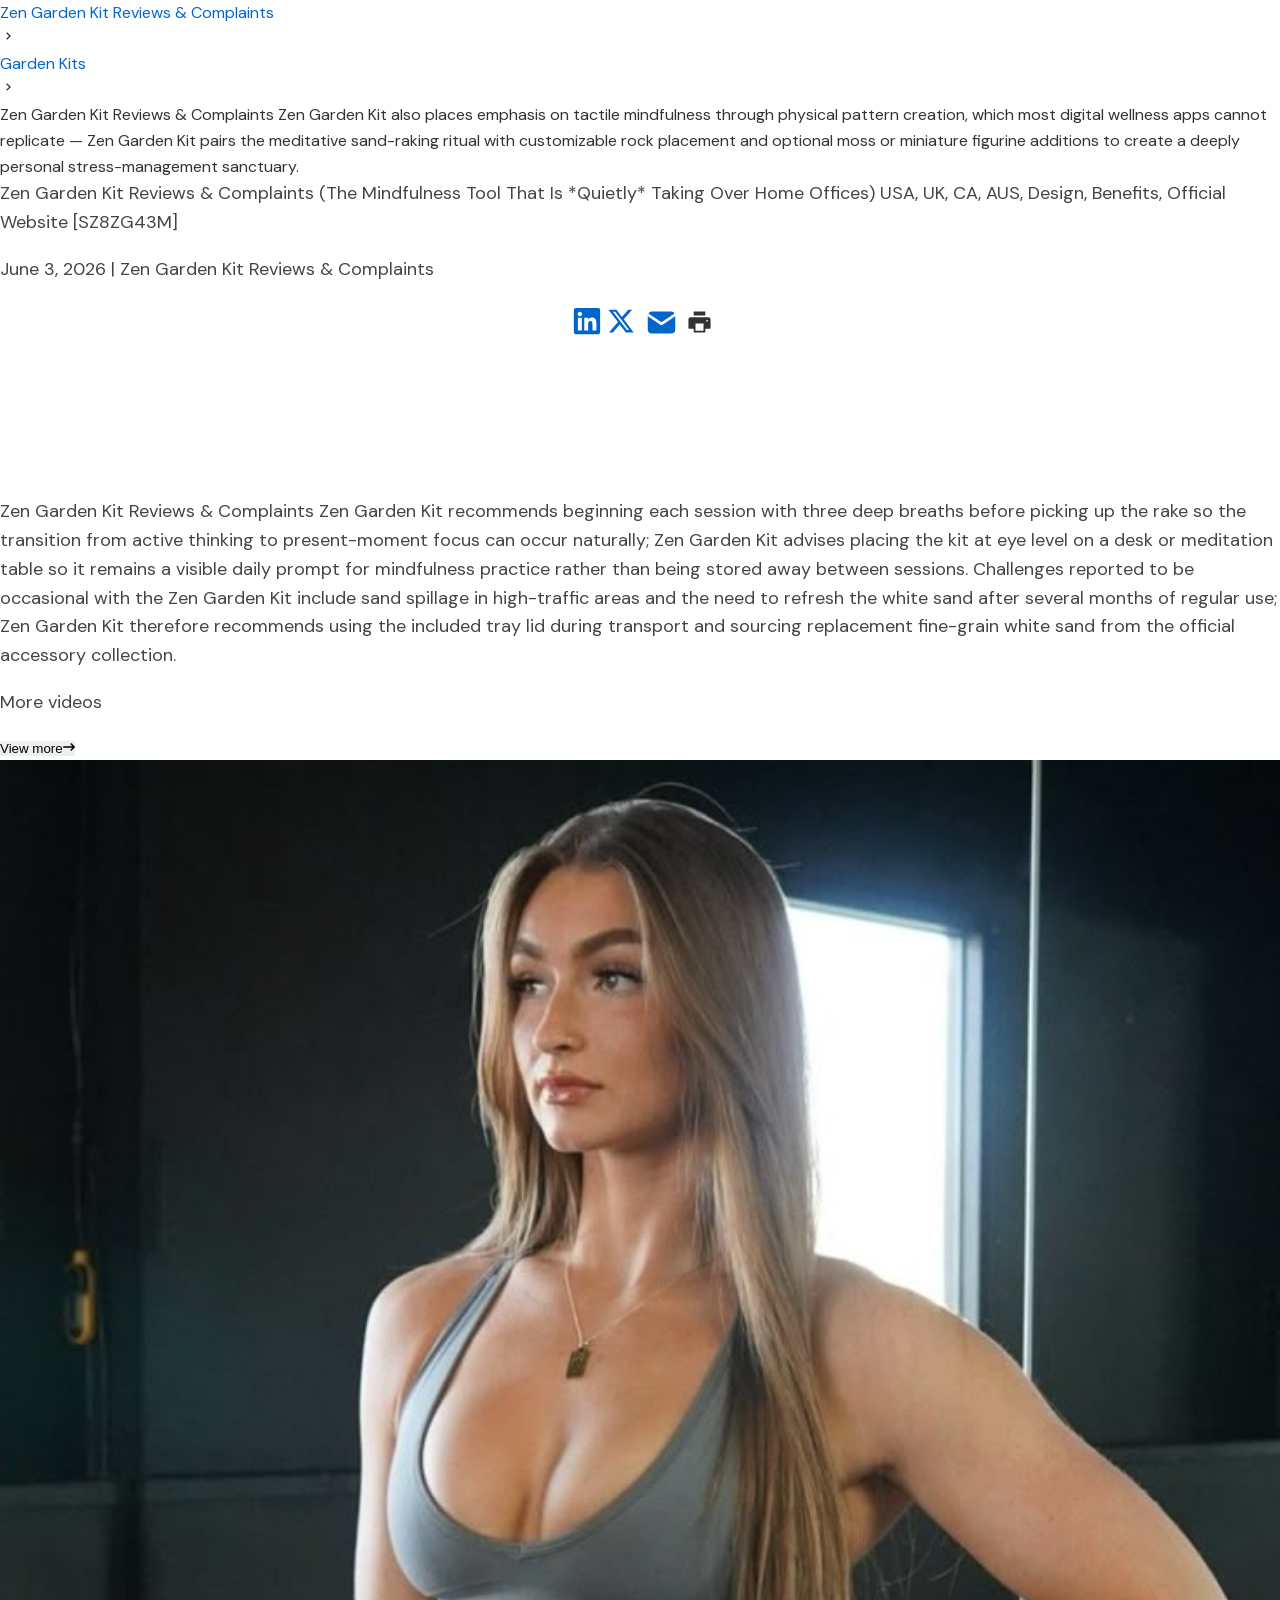
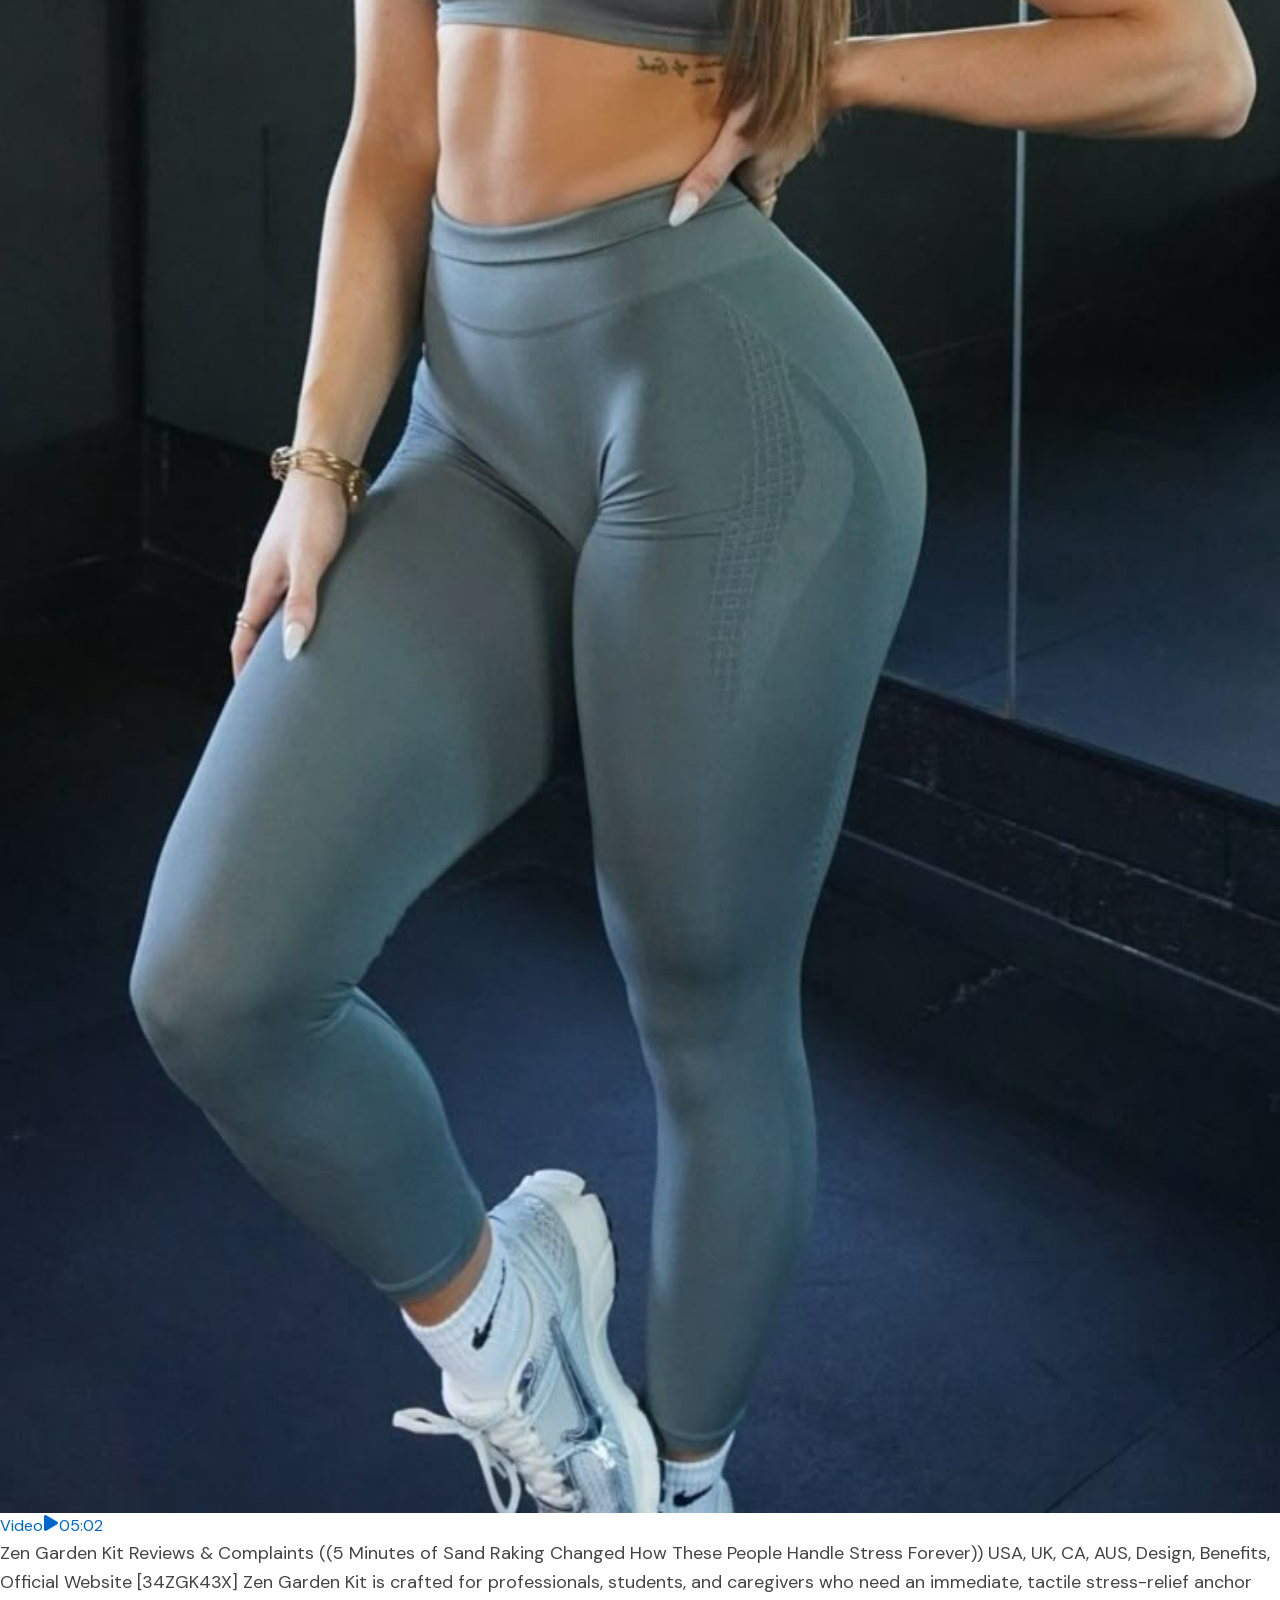
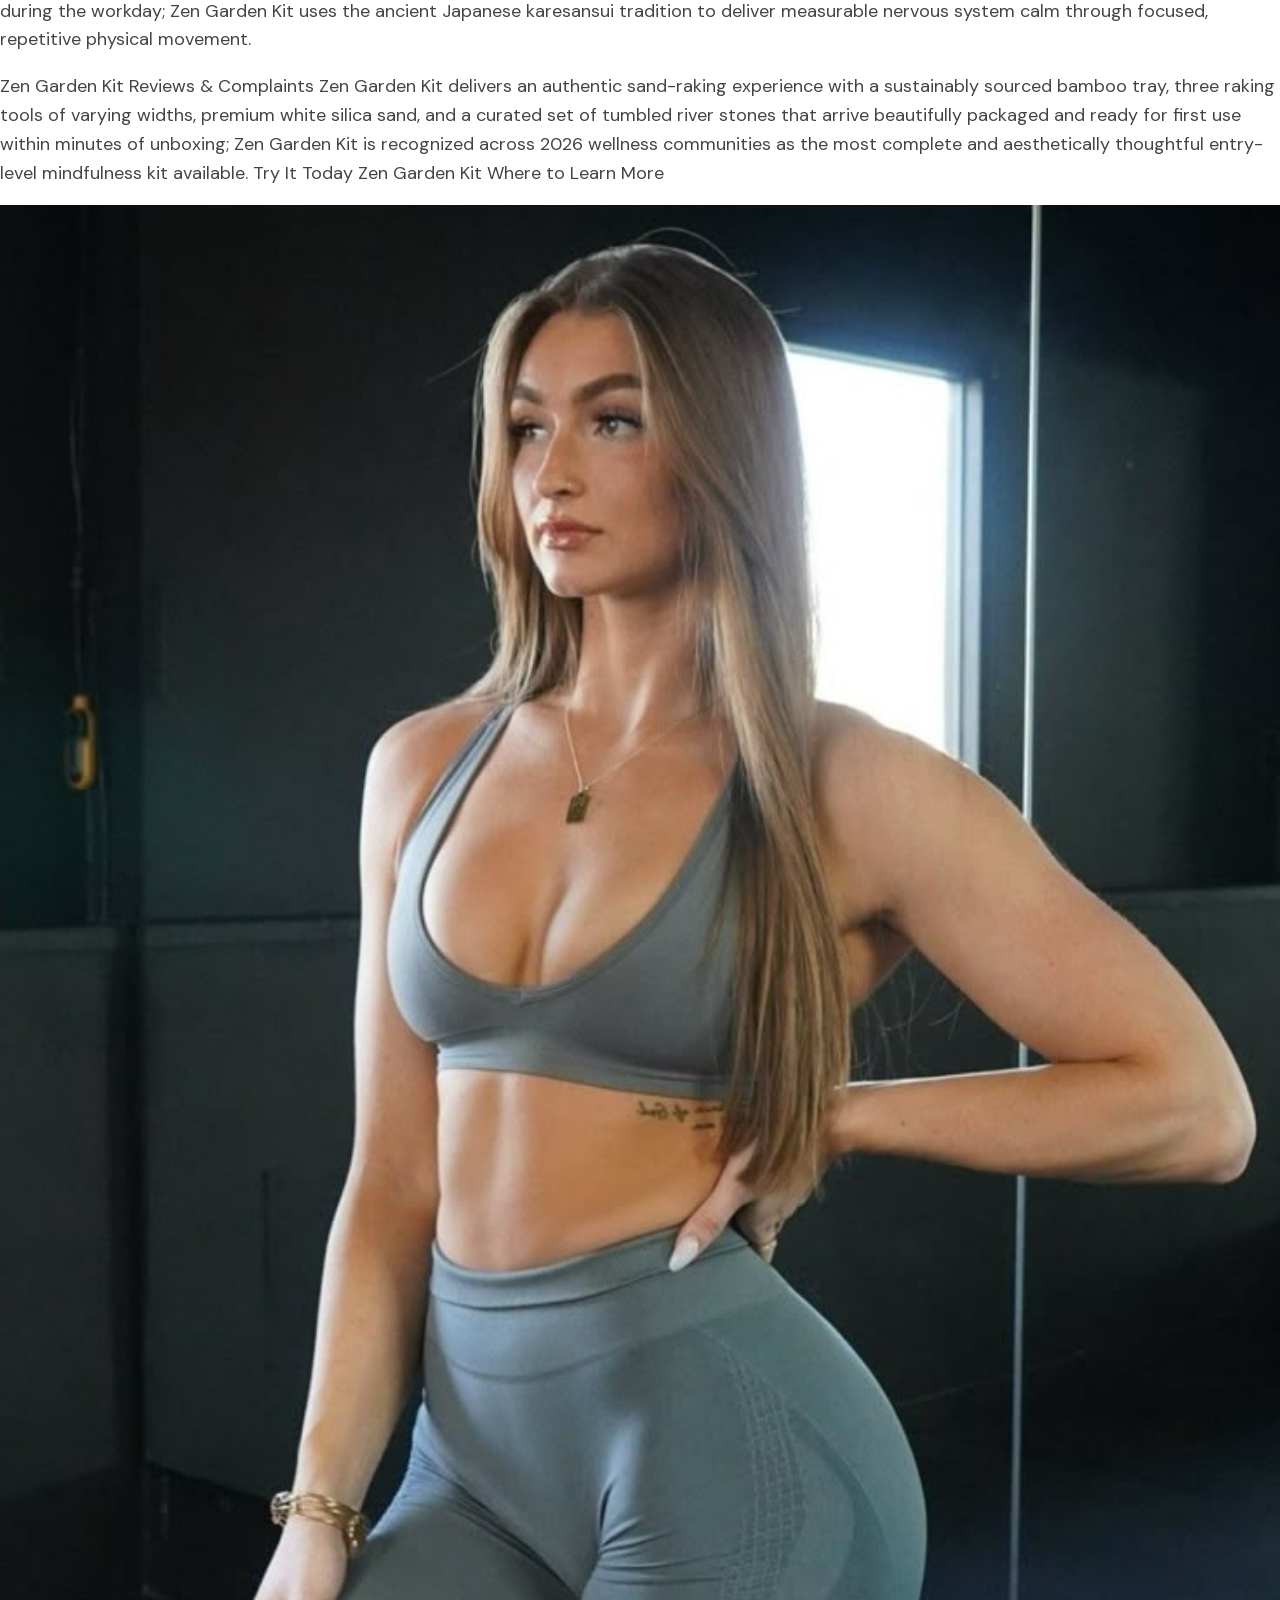
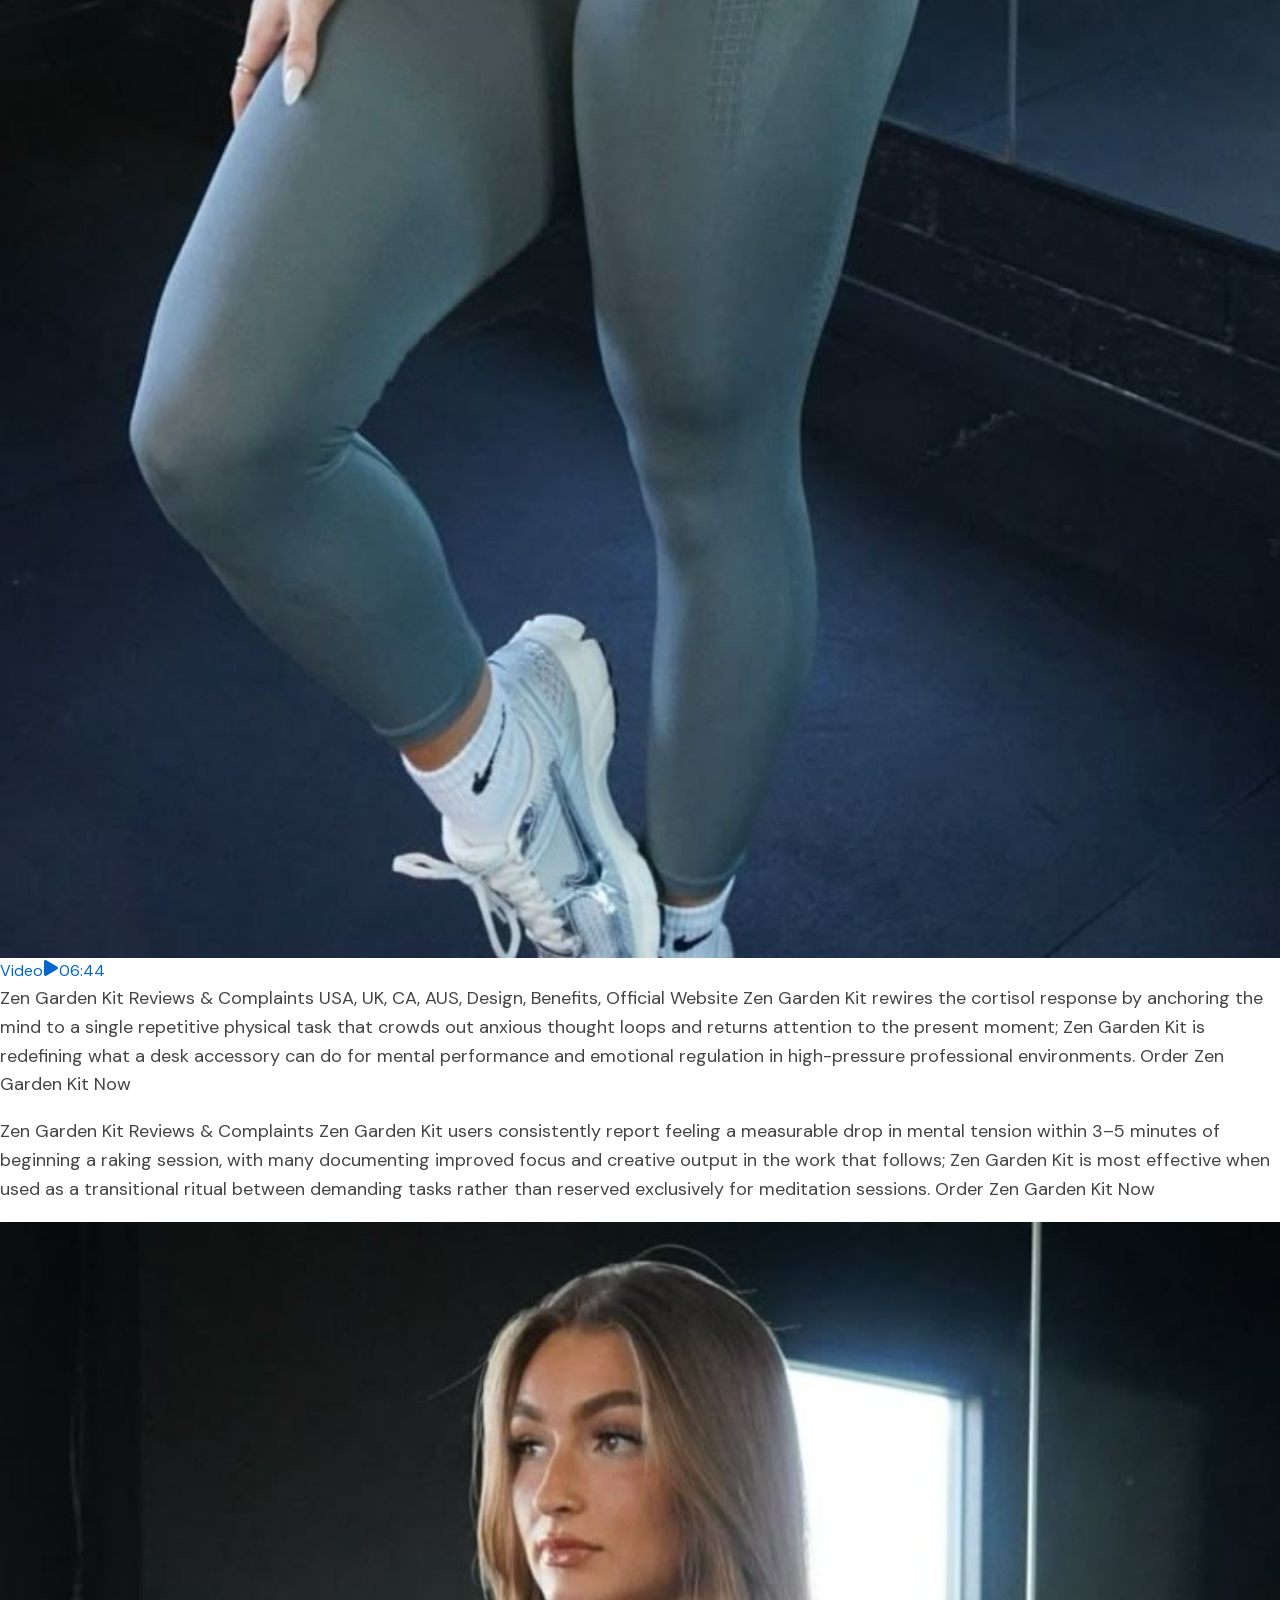
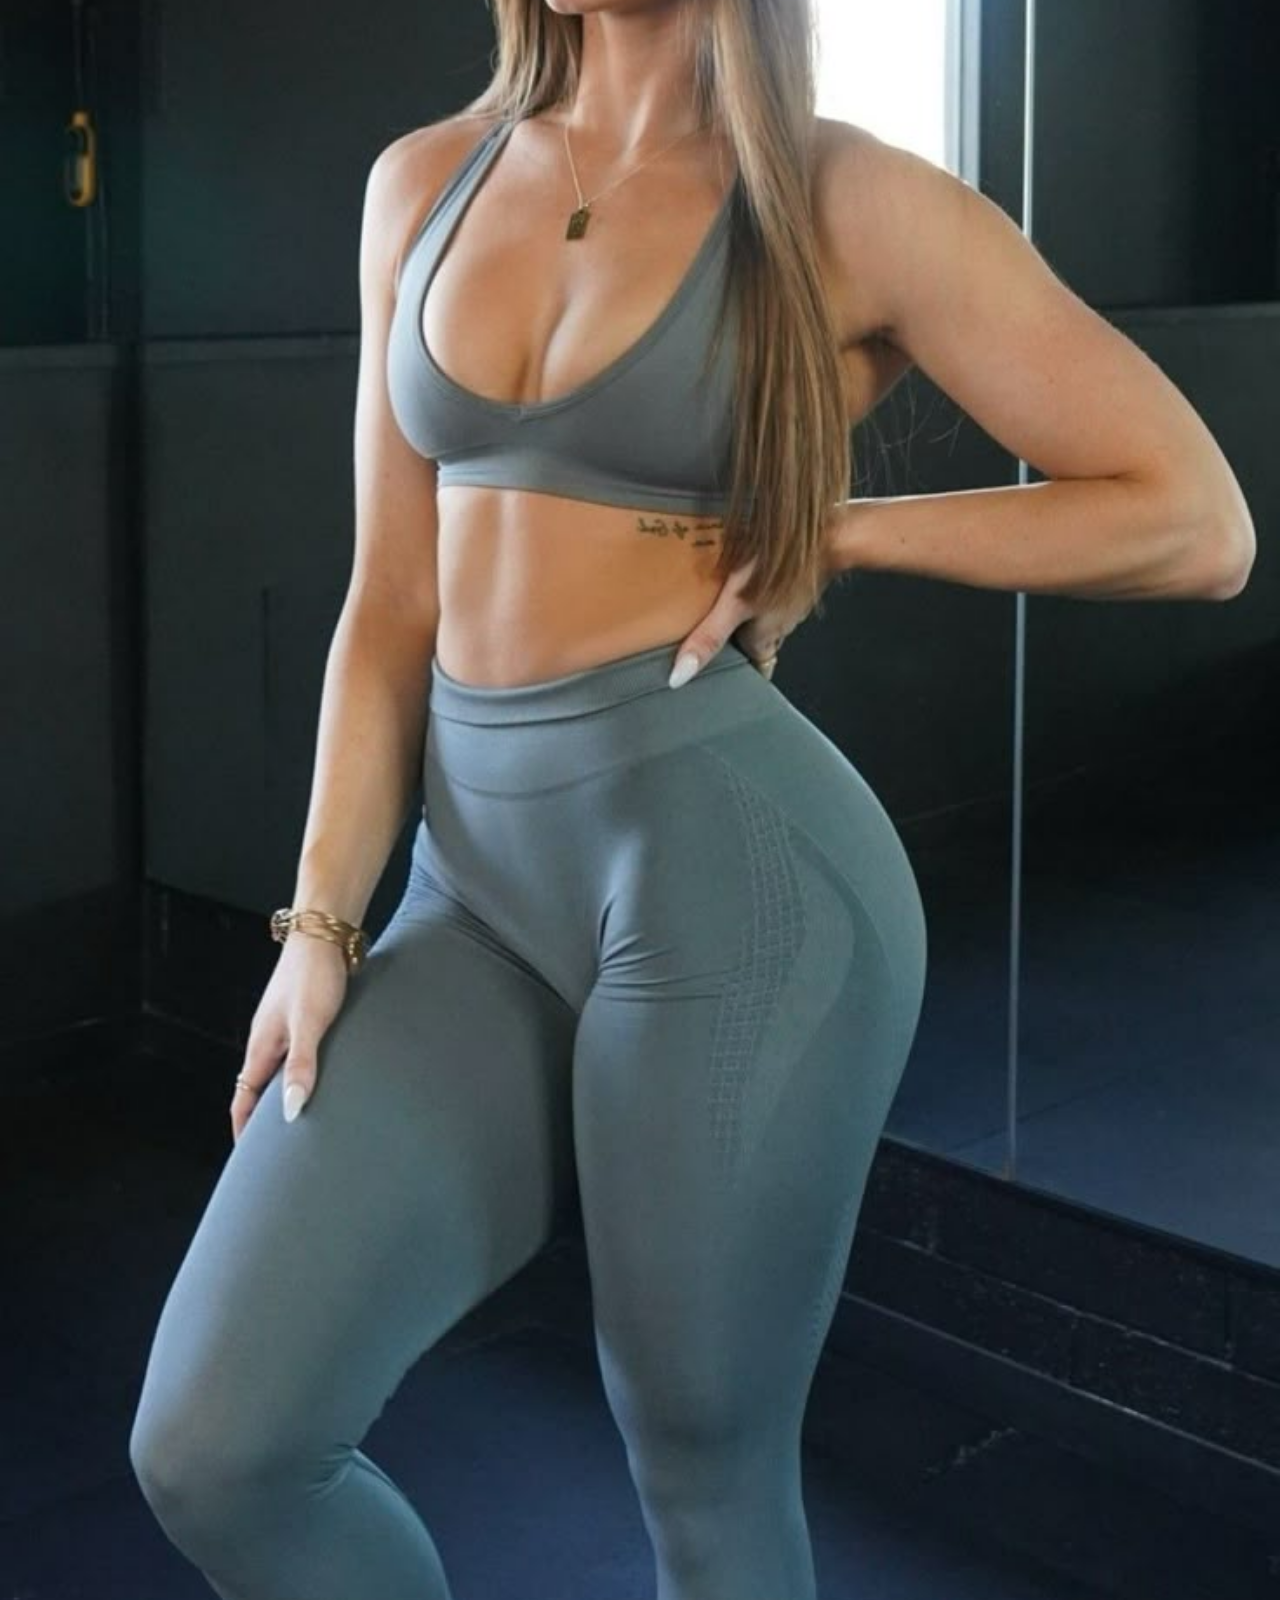
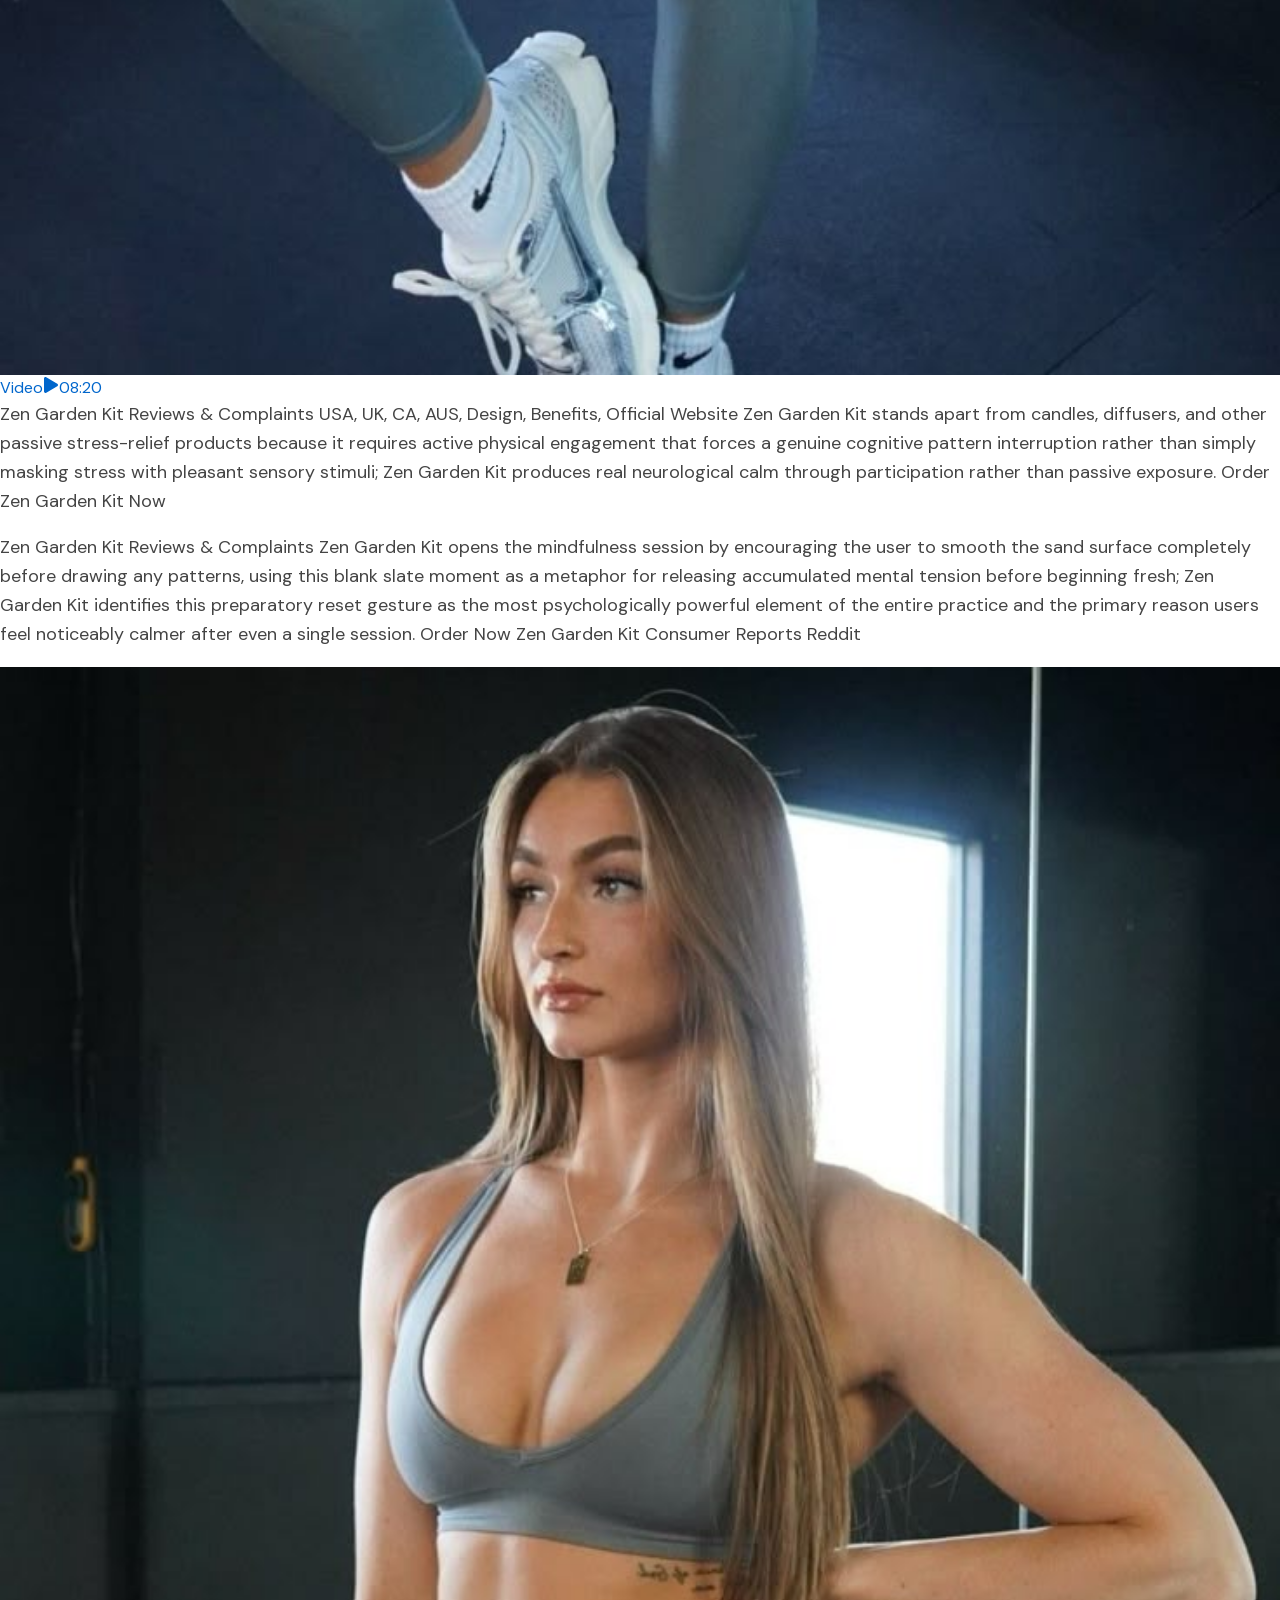
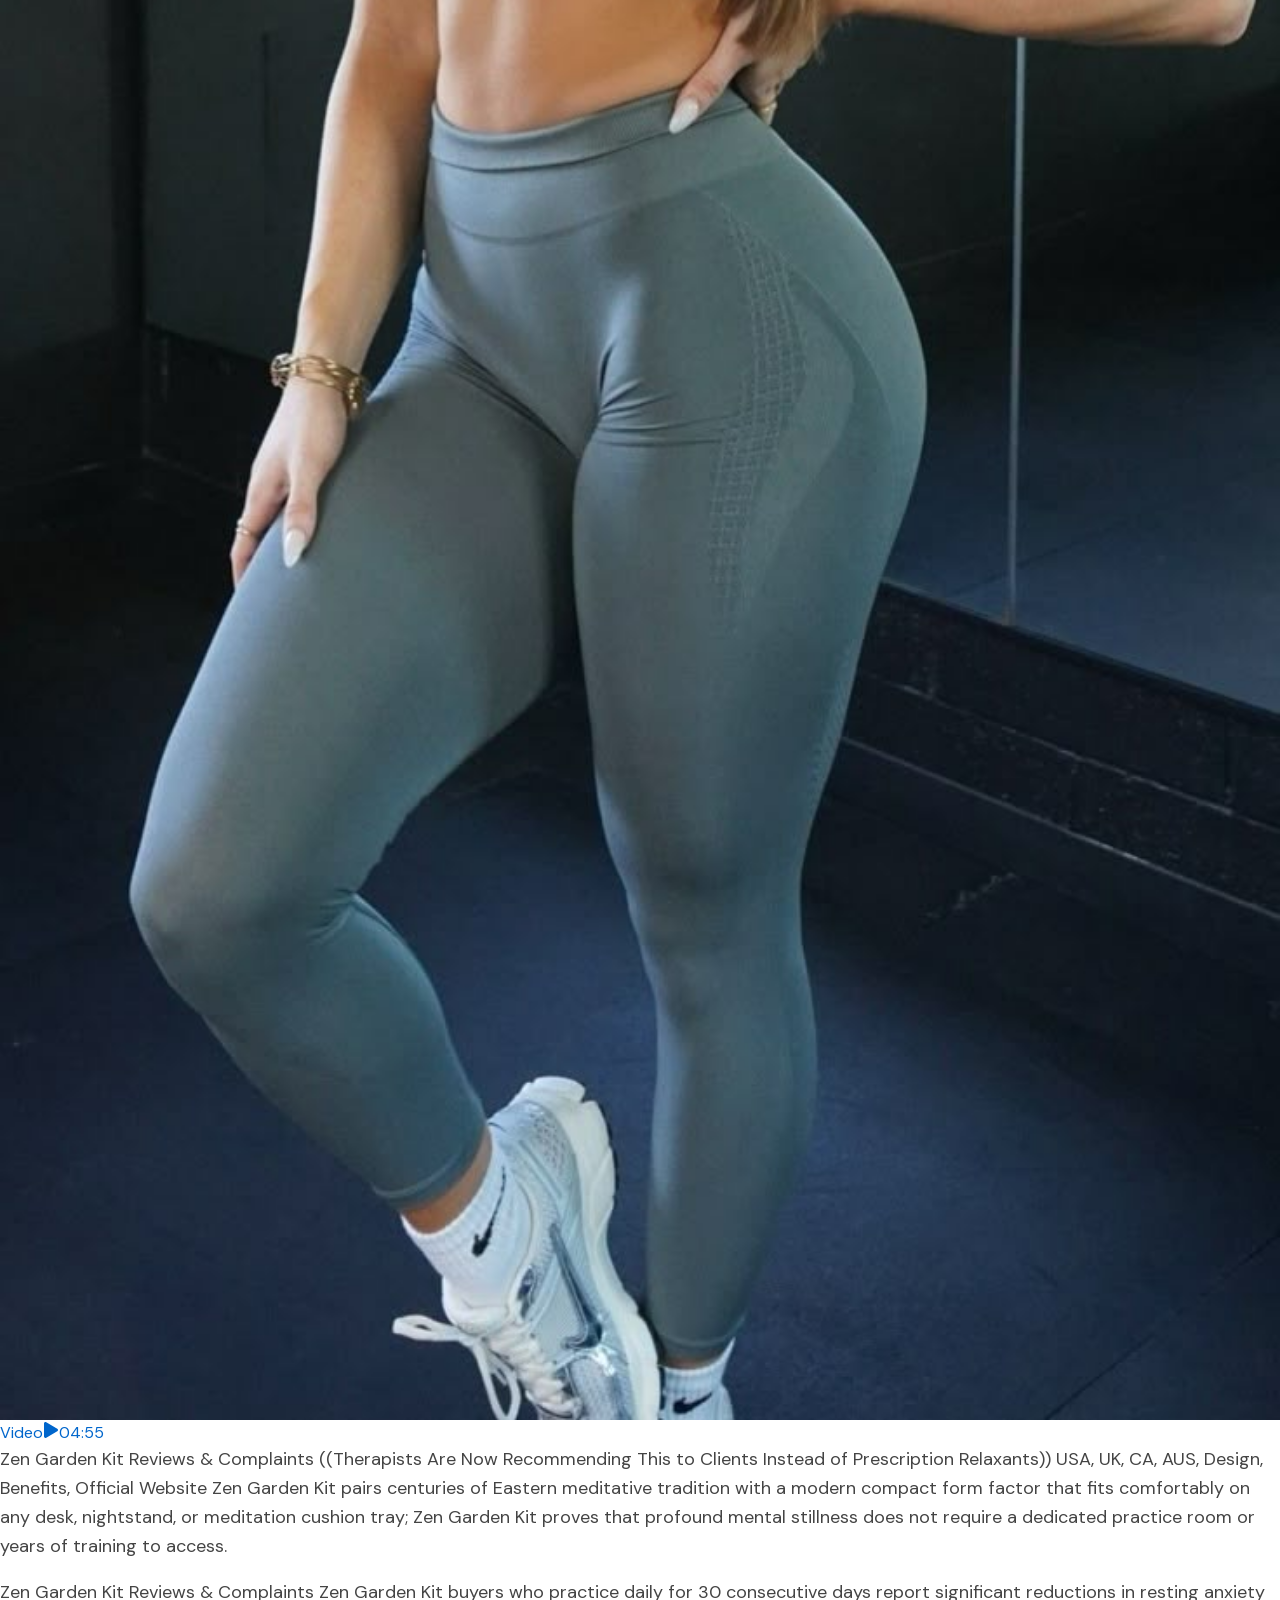
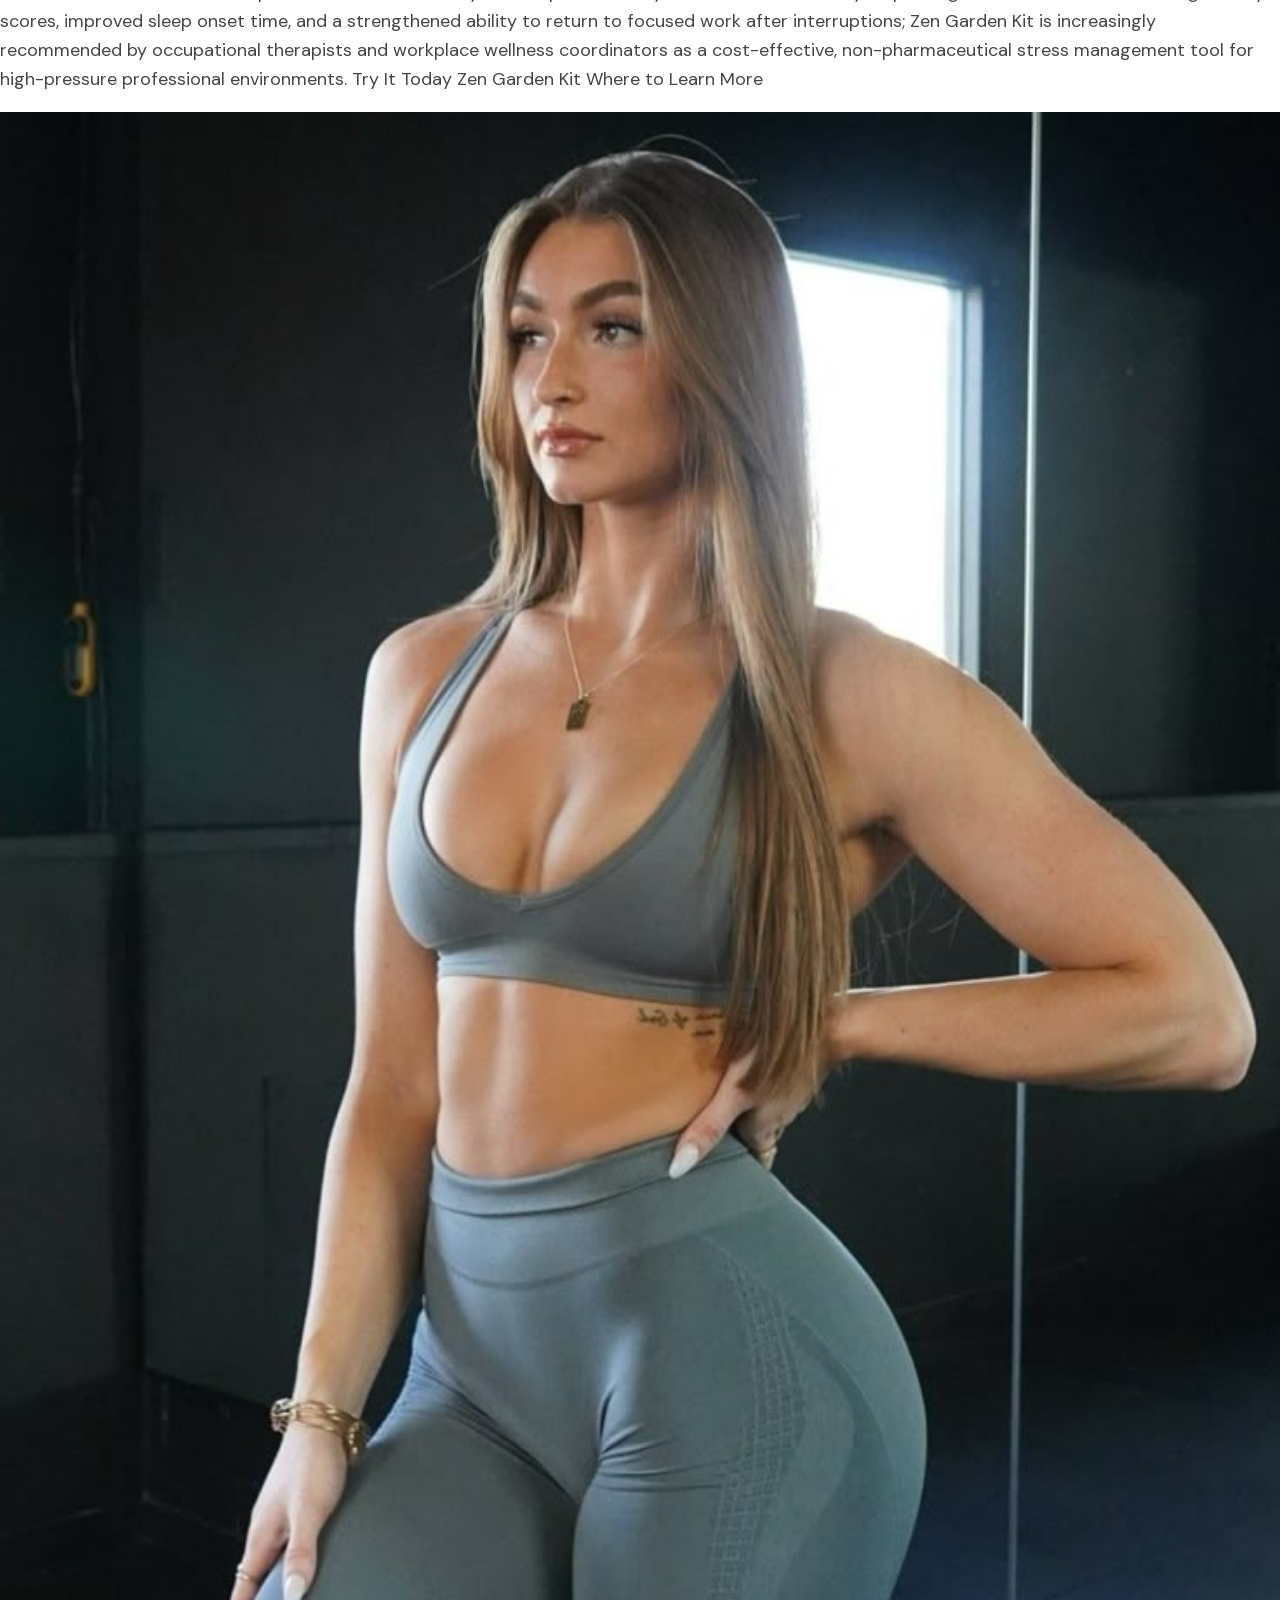
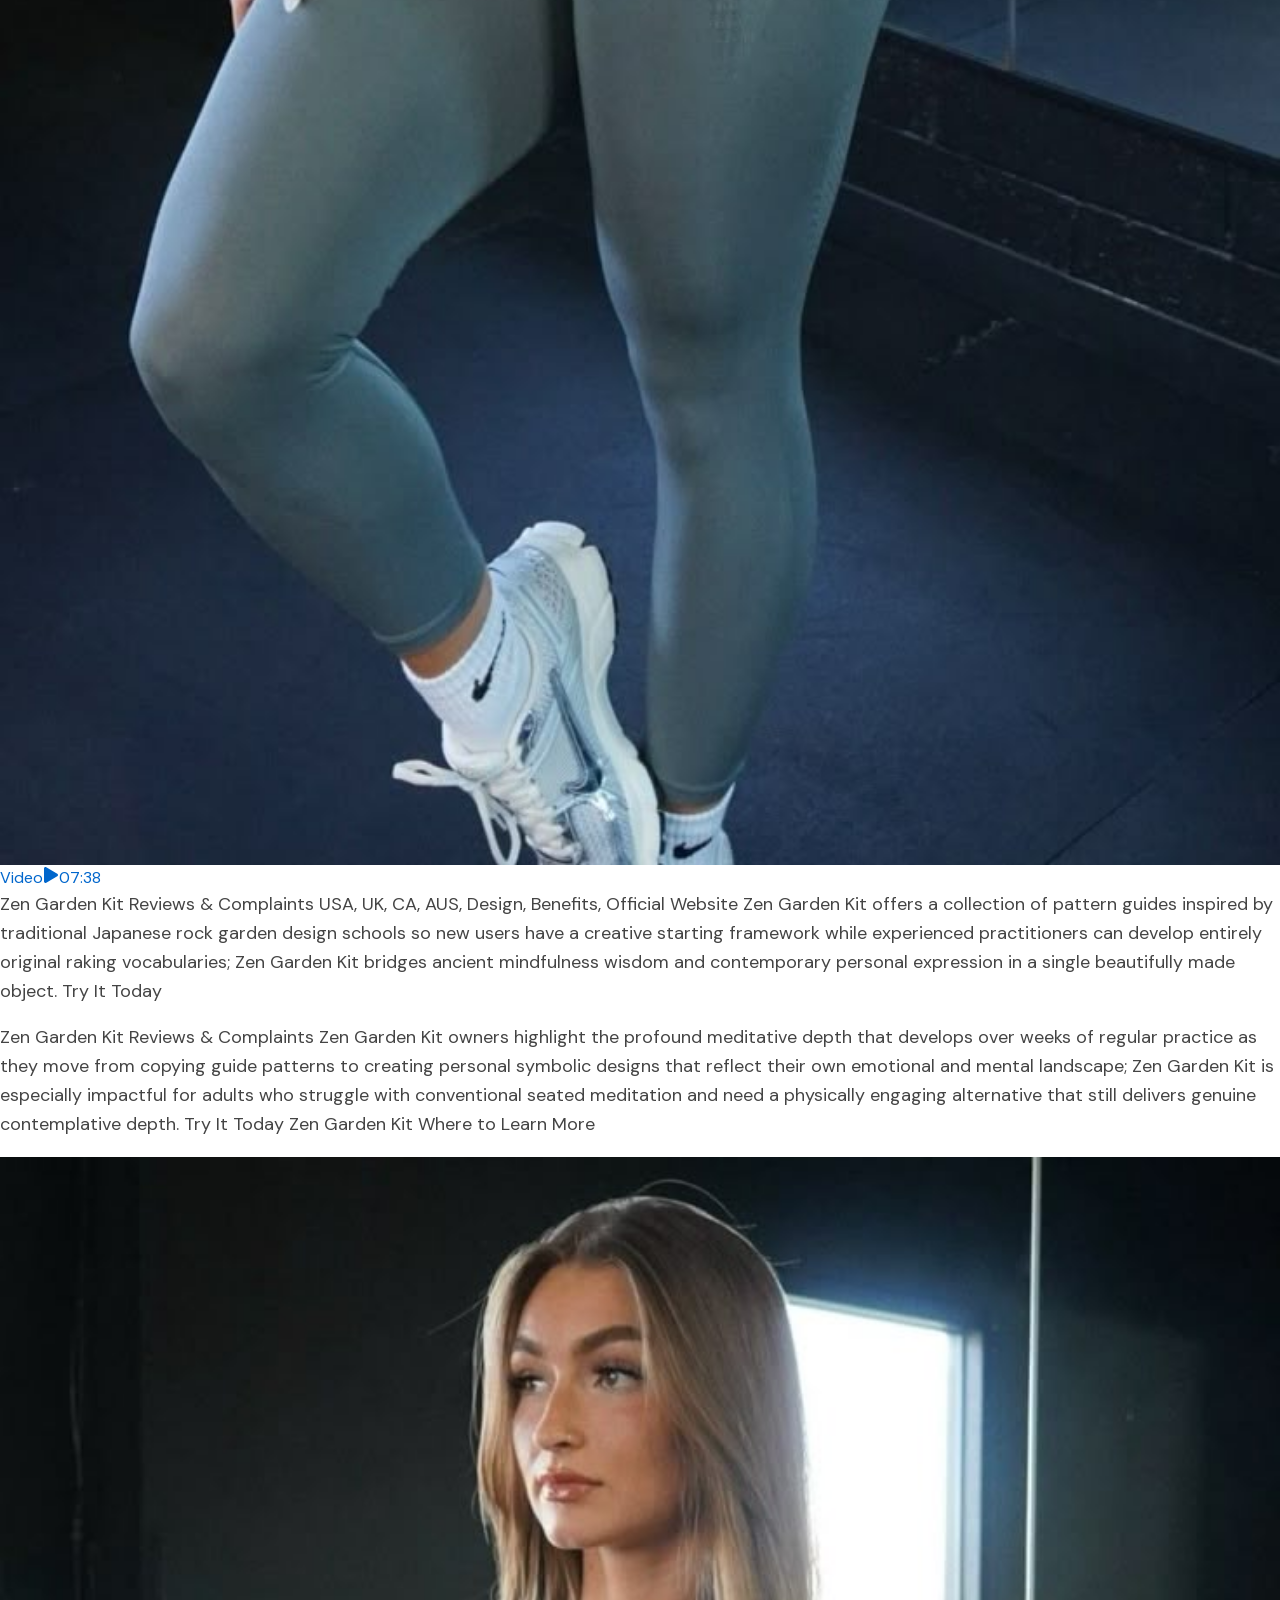
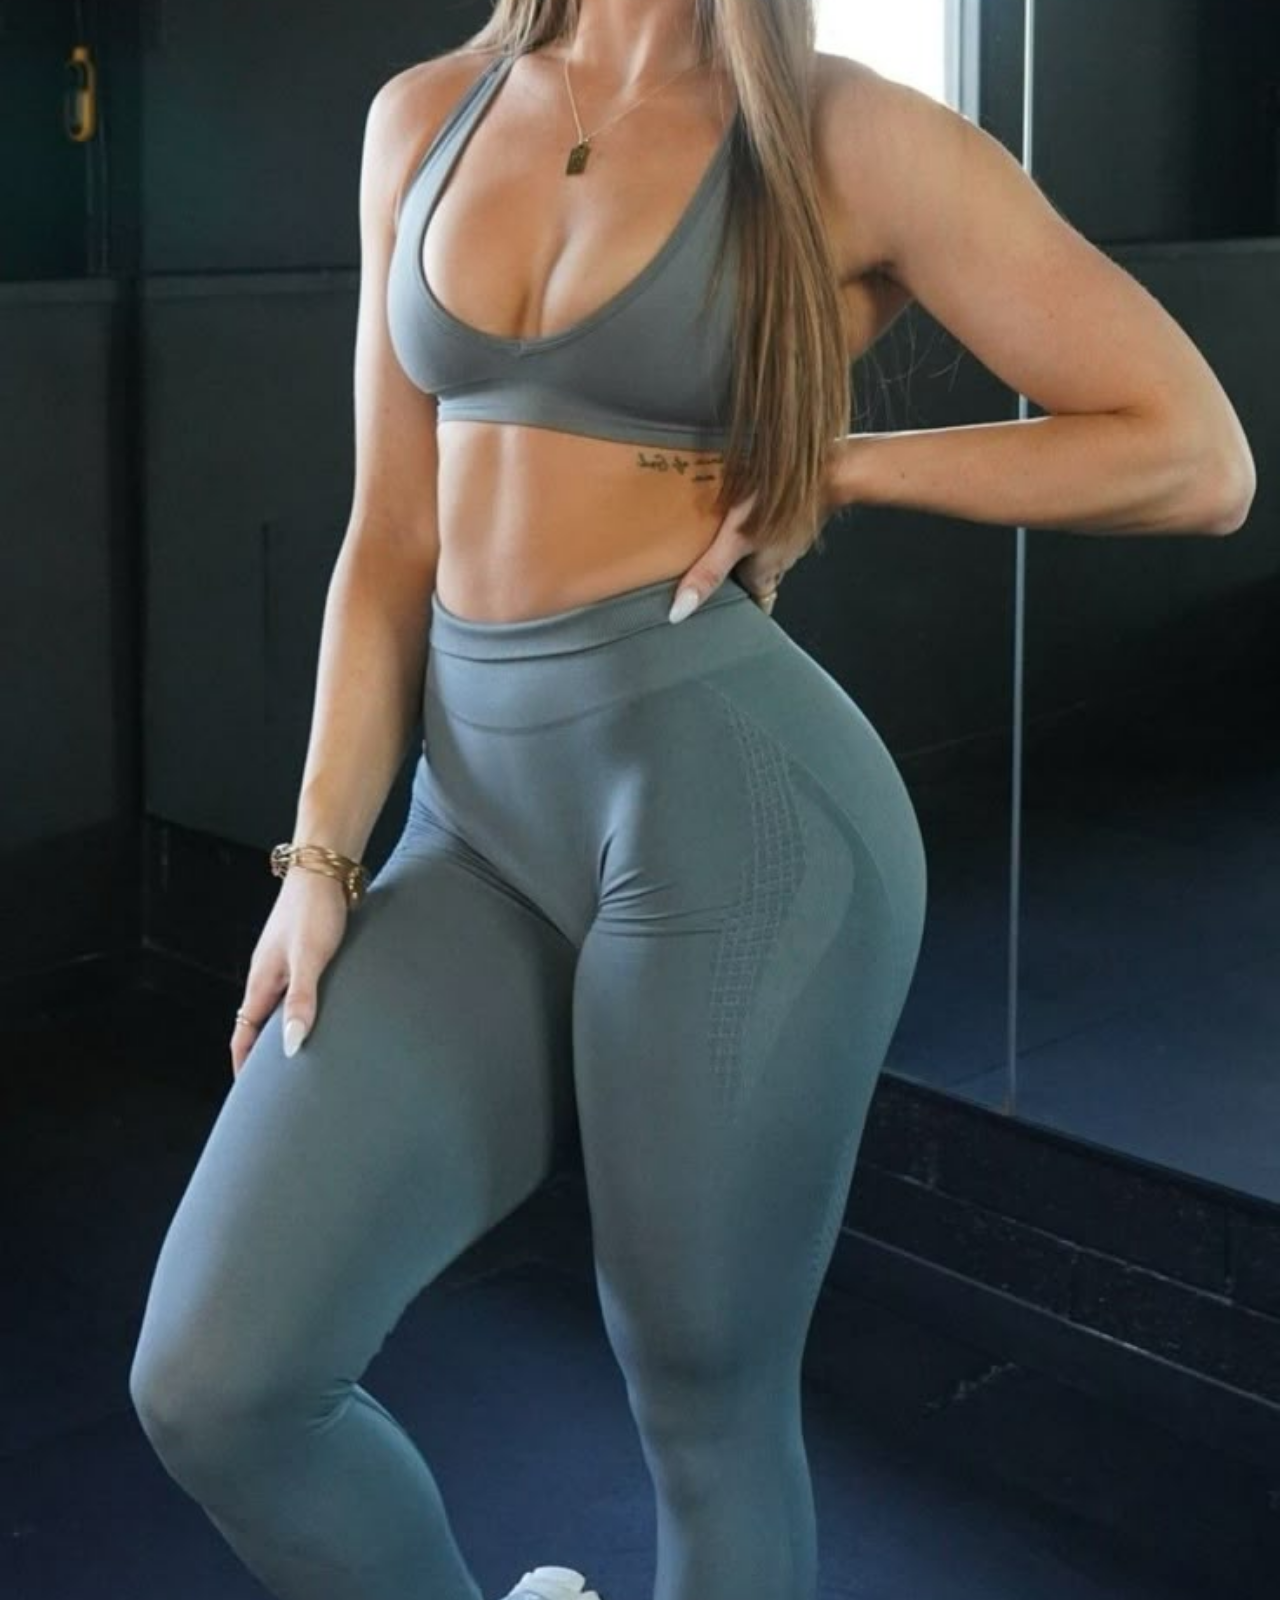
==== commit 995d0ed4: "Update index.html" ====
--- a/index.html
+++ b/index.html
@@ -22,9 +22,9 @@
   <link rel="preload" href="assets/common/js/jquery/jquery-3.6.0.min.js" as="script" />
   <meta http-equiv="X-UA-Compatible" content="IE=11,IE=edge,chrome=1" />
   <meta http-equiv="Content-Type" content="text/html; charset=iso-8859-1" />
-  <meta id="Authorname" name="Author" content="Edu Files" />
+  <meta id="Authorname" name="Author" content="Zen Garden Kit" />
   <meta name="Email" content="technical@innovami.com" />
-  <meta name="Copyright" content="Copyright 2026 Edu Files. All Rights Reserved." />
+  <meta name="Copyright" content="Copyright 2026 Zen Garden Kit. All Rights Reserved." />
   <meta prefix="og: http://ogp.me/ns#" property="og:type" content="website" />
   <meta property="og:image:width" content="200" />
   <meta property="og:image:height" content="200" />
@@ -41,18 +41,18 @@
   <link rel="preconnect" href="https://fonts.gstatic.com" crossorigin="anonymous" />
   <link rel="preload" href="assets/common/js/jquery/jquery-3.6.0.min.js" as="script" />
   <title>Zen Garden Kit Reviews &amp; Complaints (The Mindfulness Tool That Is *Quietly* Taking Over Home Offices) USA,
-    UK, CA, AUS, Design, Benefits, Official Website [ZG6VMNRW5] | Edu Files</title>
+    UK, CA, AUS, Design, Benefits, Official Website [ZG6VMNRW5] | Zen Garden Kit</title>
   <meta name="description"
     content="Zen Garden Kit is the top mindfulness and desk accessory product of 2026. This review covers design quality, sand-raking benefits, stress-reduction science, real buyer experiences, complaints, best kits available, and whether a zen garden delivers genuine mental wellness value." />
-  <meta name="application-name" content="Edu Files" />
-  <meta name="author" content="Edu Files" />
+  <meta name="application-name" content="Zen Garden Kit" />
+  <meta name="author" content="Zen Garden Kit" />
   <link rel="manifest" href="/manifest.json" />
   <meta name="generator" content="Next.js" />
   <meta name="keywords"
     content="zen garden kit review,zen garden kit benefits,zen garden kit complaints,zen garden kit stress relief,zen garden kit scam or legit,best zen garden kit 2026,zen garden kit desktop,zen garden kit pros and cons,zen garden kit customer reviews real,zen garden kit does it work,zen garden kit vs meditation app,zen garden kit sand raking,zen garden kit mindfulness,zen garden kit bamboo tray,zen garden kit anxiety relief,zen garden kit office desk,zen garden kit karesansui,zen garden kit bad reviews,zen garden kit pattern guide,zen garden kit gift idea,zen garden kit materials quality,zen garden kit indoor outdoor,zen garden kit worth buying 2026" />
   <meta name="referrer" content="origin-when-cross-origin" />
-  <meta name="creator" content="Edu Files Team" />
-  <meta name="publisher" content="Edu Files" />
+  <meta name="creator" content="Zen Garden Kit Team" />
+  <meta name="publisher" content="Zen Garden Kit" />
   <meta name="robots" content="index, follow" />
   <meta name="googlebot" content="index, follow, max-video-preview:-1, max-image-preview:large, max-snippet:-1" />
   <meta name="category" content="Health Precautions and Warnings" />
@@ -64,14 +64,14 @@
   <meta name="fb:app_id" content="839497312737148" />
   <meta name="title"
     content="Zen Garden Kit Reviews &amp; Complaints (The Mindfulness Tool That Is *Quietly* Taking Over Home Offices) USA, UK, CA, AUS, Design, Benefits, Official Website [ZG6VMNRW5]" />
-  <link rel="canonical" href="https://rssk78.github.io/zen-garden-kit" />
+  <link rel="canonical" href="https://zengardenkit.github.io/zen-garden-kit/" />
   <meta name="google-site-verification" content="google-site-verification-code" />
   <meta property="og:title"
     content="Zen Garden Kit Reviews &amp; Complaints Zen Garden Kit delivers a complete meditative sand raking experience with a wooden tray, fine white sand, raking tools, and decorative stones for immediate stress relief; Zen Garden Kit has become one of the most gifted mindfulness products of 2026. Zen Garden Kit Scam or Real Order Now" />
   <meta property="og:description"
     content="Zen Garden Kit Reviews &amp; Complaints Zen Garden Kit pairs traditional Japanese karesansui design principles with modern desktop sizing so anyone can create a personal mindfulness ritual at home or in the office — buyers report measurable reductions in daily anxiety after just one week of regular use; Zen Garden Kit is praised as the most accessible and aesthetically refined stress-relief tool of the year. Zen Garden Kit Scam or Real Order Now Zen Garden Kit Reviews &amp; Complaints" />
-  <meta property="og:url" content="https://rssk78.github.io/zen-garden-kit" />
-  <meta property="og:site_name" content="Edu Files" />
+  <meta property="og:url" content="https://zengardenkit.github.io/zen-garden-kit/" />
+  <meta property="og:site_name" content="Zen Garden Kit" />
   <meta property="og:locale" content="en_US" />
   <meta property="og:image" content="images/zen-garden-kit.jpg" />
   <meta property="og:image:width" content="1200" />
@@ -402,7 +402,7 @@
                     </a></div>
                 </div>
                 <script
-                  type="application/ld+json">{"@context":"https://schema.org","@type":"VideoObject","name":"Zen Garden Kit Reviews & Complaints (The Mindfulness Tool That Is *Quietly* Taking Over Home Offices) [ZGTEN3RXNA]","description":"Zen Garden Kit is the top mindfulness and desk accessory product of 2026. This review covers design quality, sand-raking benefits, stress-reduction science, real buyer experiences, complaints, best kits available, and whether a zen garden delivers genuine mental wellness value.","thumbnailUrl":"images/zen-garden-kit.jpg","uploadDate":"June 3, 2026T01:09:06-05:00","contentUrl":"video/review.mp4","embedUrl":"https://rssk78.github.io/zen-garden-kit"}</script>
+                  type="application/ld+json">{"@context":"https://schema.org","@type":"VideoObject","name":"Zen Garden Kit Reviews & Complaints (The Mindfulness Tool That Is *Quietly* Taking Over Home Offices) [ZGTEN3RXNA]","description":"Zen Garden Kit is the top mindfulness and desk accessory product of 2026. This review covers design quality, sand-raking benefits, stress-reduction science, real buyer experiences, complaints, best kits available, and whether a zen garden delivers genuine mental wellness value.","thumbnailUrl":"images/zen-garden-kit.jpg","uploadDate":"June 3, 2026T01:09:06-05:00","contentUrl":"video/review.mp4","embedUrl":"https://zengardenkit.github.io/zen-garden-kit/"}</script>
                 <div style="width:100%"></div>
               </div>
             </div>
@@ -440,7 +440,7 @@
                         style="display:inline-block" href="/aboutus.html" class="aboutlink">About us</a></span><span
                       class="footersubtitle footerelements"><a href="/contactus.html">Contact us</a></span><span
                       class="footersubtitle footerelements"><a
-                        href="mailto:sales@global-edu-files.com?subject=Advertising Enquiry" target="_blank"
+                        href="mailto:sales@zen-garden-kit.com?subject=Advertising Enquiry" target="_blank"
                         rel="noopener noreferrer">Advertising</a></span><span class="footersubtitle footerelements"><a
                         href="/privacy-statement.html" target="_blank" rel="noopener noreferrer">Privacy
                         statement</a></span><span class="footersubtitle footerelements"><a
@@ -531,13 +531,13 @@
   <script src="_next/static/chunks/0mx7f_sekya-b.js" id="_R_" async=""></script>
   <script>(self.__next_f = self.__next_f || []).push([0])</script>
   <script>self.__next_f.push([1, "1:\"$Sreact.fragment\"\n2:I[39756,[\"_next/static/chunks/0dbhjjzl8qfwv.js\"],\"default\"]\n3:I[37457,[\"_next/static/chunks/0dbhjjzl8qfwv.js\"],\"default\"]\n9:I[68027,[\"_next/static/chunks/0dbhjjzl8qfwv.js\"],\"default\",1]\n:HL[\"_next/static/chunks/12ql00enue8ls.css\",\"style\"]\n:HL[\"assets/pi/css/common.css\",\"style\"]\n:HL[\"assets/font/DMSans-Regular.ttf\",\"font\",{\"crossOrigin\":\"anonymous\",\"type\":\"font/ttf\"}]\n:HL[\"assets/common/js/jquery/jquery-3.6.0.min.js\",\"script\"]\n"])</script>
-  <script>self.__next_f.push([1, "0:{\"P\":null,\"c\":[\"\",\"zen-garden-kit\"],\"q\":\"\",\"i\":false,\"f\":[[[\"\",{\"children\":[[\"slug\",\"zen-garden-kit\",\"d\",null],{\"children\":[\"__PAGE__\",{}]}]},\"$undefined\",\"$undefined\",16],[[\"$\",\"$1\",\"c\",{\"children\":[[[\"$\",\"link\",\"0\",{\"rel\":\"stylesheet\",\"href\":\"_next/static/chunks/12ql00enue8ls.css\",\"precedence\":\"next\",\"crossOrigin\":\"$undefined\",\"nonce\":\"$undefined\"}],[\"$\",\"script\",\"script-0\",{\"src\":\"_next/static/chunks/0dbhjjzl8qfwv.js\",\"async\":true,\"nonce\":\"$undefined\"}]],[\"$\",\"html\",null,{\"lang\":\"en\",\"children\":[[\"$\",\"head\",null,{\"children\":[[\"$\",\"meta\",null,{\"charSet\":\"utf-8\"}],[\"$\",\"meta\",null,{\"httpEquiv\":\"X-UA-Compatible\",\"content\":\"IE=11,IE=edge,chrome=1\"}],[\"$\",\"meta\",null,{\"httpEquiv\":\"Content-Type\",\"content\":\"text/html; charset=iso-8859-1\"}],[\"$\",\"meta\",null,{\"id\":\"Authorname\",\"name\":\"Author\",\"content\":\"Edu Files\"}],[\"$\",\"meta\",null,{\"name\":\"Email\",\"content\":\"technical@innovami.com\"}],[\"$\",\"meta\",null,{\"name\":\"Copyright\",\"content\":\"Copyright 2026 Edu Files. All Rights Reserved.\"}],[\"$\",\"meta\",null,{\"prefix\":\"og: http://ogp.me/ns#\",\"property\":\"og:type\",\"content\":\"website\"}],[\"$\",\"meta\",null,{\"property\":\"og:image:width\",\"content\":\"200\"}],[\"$\",\"meta\",null,{\"property\":\"og:image:height\",\"content\":\"200\"}],[\"$\",\"meta\",null,{\"name\":\"twitter:card\",\"content\":\"summary_large_image\"}],[\"$\",\"meta\",null,{\"property\":\"fb:app_id\",\"content\":\"839497312737148\"}],[\"$\",\"meta\",null,{\"name\":\"theme-color\",\"content\":\"#ffffff\"}],[\"$\",\"link\",null,{\"rel\":\"icon\",\"href\":\"/favicon.ico\",\"type\":\"image/x-icon\"}],[\"$\",\"link\",null,{\"rel\":\"apple-touch-icon\",\"href\":\"/favicon.ico\"}],[\"$\",\"link\",null,{\"rel\":\"manifest\",\"href\":\"/manifest.json\"}],[\"$\",\"link\",null,{\"rel\":\"preload\",\"href\":\"assets/pi/css/common.css\",\"as\":\"style\"}],[\"$\",\"link\",null,{\"rel\":\"stylesheet\",\"href\":\"assets/pi/css/common.css\"}],[\"$\",\"link\",null,{\"rel\":\"preload\",\"href\":\"assets/font/DMSans-Regular.ttf\",\"as\":\"font\",\"type\":\"font/ttf\",\"crossOrigin\":\"anonymous\"}],[\"$\",\"link\",null,{\"rel\":\"dns-prefetch\",\"href\":\"//fonts.googleapis.com\"}],[\"$\",\"link\",null,{\"rel\":\"dns-prefetch\",\"href\":\"//cdnjs.cloudflare.com\"}],[\"$\",\"link\",null,{\"rel\":\"preconnect\",\"href\":\"https://fonts.gstatic.com\",\"crossOrigin\":\"anonymous\"}],[\"$\",\"link\",null,{\"rel\":\"preload\",\"href\":\"assets/common/js/jquery/jquery-3.6.0.min.js\",\"as\":\"script\"}],[\"$\",\"script\",null,{\"src\":\"assets/common/js/jquery/jquery-3.6.0.min.js\"}],[\"$\",\"script\",null,{\"src\":\"assets/common/js/jquery/jquery-3.2.1.slim.min.js\",\"async\":true}],[\"$\",\"script\",null,{\"dangerouslySetInnerHTML\":{\"__html\":\"\\n              (self.__next_s = self.__next_s || []).push([\\\"assets/common/js/jquery/jquery-3.6.0.min.js\\\", {}]);\\n            \"}}],[\"$\",\"script\",null,{\"async\":true,\"src\":\"https://www.googletagmanager.com/gtag/js?id=G-XXXXXXXXXX\"}],[\"$\",\"script\",null,{\"dangerouslySetInnerHTML\":{\"__html\":\"\\n              window.dataLayer = window.dataLayer || [];\\n              function gtag(){dataLayer.push(arguments);}\\n              gtag('js', new Date());\\n              gtag('config', 'G-XXXXXXXXXX', {\\n                page_path: window.location.pathname || \\\"\\\"\\n              });\\n            \"}}],[\"$\",\"script\",null,{\"dangerouslySetInnerHTML\":{\"__html\":\"\\n              window.__GLOBAL_RUNTIME__ = {\\n                initialized: true,\\n                version: \\\"1.0.0\\\"\\n              };\\n            \"}}]]}],[\"$\",\"body\",null,{\"className\":\"\",\"children\":[\"$\",\"div\",null,{\"id\":\"__next_root__\",\"children\":[\"$\",\"$L2\",null,{\"parallelRouterKey\":\"children\",\"error\":\"$undefined\",\"errorStyles\":\"$undefined\",\"errorScripts\":\"$undefined\",\"template\":[\"$\",\"$L3\",null,{}],\"templateStyles\":\"$undefined\",\"templateScripts\":\"$undefined\",\"notFound\":[[[\"$\",\"title\",null,{\"children\":\"404: This page could not be found.\"}],[\"$\",\"div\",null,{\"style\":{\"fontFamily\":\"system-ui,\\\"Segoe UI\\\",Roboto,Helvetica,Arial,sans-serif,\\\"Apple Color Emoji\\\",\\\"Segoe UI Emoji\\\"\",\"height\":\"100vh\",\"textAlign\":\"center\",\"display\":\"flex\",\"flexDirection\":\"column\",\"alignItems\":\"center\",\"justifyContent\":\"center\"},\"children\":[\"$\",\"div\",null,{\"children\":[[\"$\",\"style\",null,{\"dangerouslySetInnerHTML\":{\"__html\":\"body{color:#000;background:#fff;margin:0}.next-error-h1{border-right:1px solid rgba(0,0,0,.3)}@media (prefers-color-scheme:dark){body{color:#fff;background:#000}.next-error-h1{border-right:1px solid rgba(255,255,255,.3)}}\"}}],[\"$\",\"h1\",null,{\"className\":\"next-error-h1\",\"style\":{\"display\":\"inline-block\",\"margin\":\"0 20px 0 0\",\"padding\":\"0 23px 0 0\",\"fontSize\":24,\"fontWeight\":500,\"verticalAlign\":\"top\",\"lineHeight\":\"49px\"},\"children\":404}],\"$L4\"]}]}]],[]],\"forbidden\":\"$undefined\",\"unauthorized\":\"$undefined\"}]}]}]]}]]}],{\"children\":[\"$L5\",{\"children\":[\"$L6\",{},null,false,null]},null,false,\"$@7\"]},null,false,null],\"$L8\",false]],\"m\":\"$undefined\",\"G\":[\"$9\",[\"$La\"]],\"S\":true,\"h\":null,\"s\":\"$undefined\",\"l\":\"$undefined\",\"p\":\"$undefined\",\"d\":\"$undefined\",\"b\":\"H2pDKKmySJTQs-1tS5sZD\"}\n"])</script>
+  <script>self.__next_f.push([1, "0:{\"P\":null,\"c\":[\"\",\"zen-garden-kit\"],\"q\":\"\",\"i\":false,\"f\":[[[\"\",{\"children\":[[\"slug\",\"zen-garden-kit\",\"d\",null],{\"children\":[\"__PAGE__\",{}]}]},\"$undefined\",\"$undefined\",16],[[\"$\",\"$1\",\"c\",{\"children\":[[[\"$\",\"link\",\"0\",{\"rel\":\"stylesheet\",\"href\":\"_next/static/chunks/12ql00enue8ls.css\",\"precedence\":\"next\",\"crossOrigin\":\"$undefined\",\"nonce\":\"$undefined\"}],[\"$\",\"script\",\"script-0\",{\"src\":\"_next/static/chunks/0dbhjjzl8qfwv.js\",\"async\":true,\"nonce\":\"$undefined\"}]],[\"$\",\"html\",null,{\"lang\":\"en\",\"children\":[[\"$\",\"head\",null,{\"children\":[[\"$\",\"meta\",null,{\"charSet\":\"utf-8\"}],[\"$\",\"meta\",null,{\"httpEquiv\":\"X-UA-Compatible\",\"content\":\"IE=11,IE=edge,chrome=1\"}],[\"$\",\"meta\",null,{\"httpEquiv\":\"Content-Type\",\"content\":\"text/html; charset=iso-8859-1\"}],[\"$\",\"meta\",null,{\"id\":\"Authorname\",\"name\":\"Author\",\"content\":\"Zen Garden Kit\"}],[\"$\",\"meta\",null,{\"name\":\"Email\",\"content\":\"technical@innovami.com\"}],[\"$\",\"meta\",null,{\"name\":\"Copyright\",\"content\":\"Copyright 2026 Zen Garden Kit. All Rights Reserved.\"}],[\"$\",\"meta\",null,{\"prefix\":\"og: http://ogp.me/ns#\",\"property\":\"og:type\",\"content\":\"website\"}],[\"$\",\"meta\",null,{\"property\":\"og:image:width\",\"content\":\"200\"}],[\"$\",\"meta\",null,{\"property\":\"og:image:height\",\"content\":\"200\"}],[\"$\",\"meta\",null,{\"name\":\"twitter:card\",\"content\":\"summary_large_image\"}],[\"$\",\"meta\",null,{\"property\":\"fb:app_id\",\"content\":\"839497312737148\"}],[\"$\",\"meta\",null,{\"name\":\"theme-color\",\"content\":\"#ffffff\"}],[\"$\",\"link\",null,{\"rel\":\"icon\",\"href\":\"/favicon.ico\",\"type\":\"image/x-icon\"}],[\"$\",\"link\",null,{\"rel\":\"apple-touch-icon\",\"href\":\"/favicon.ico\"}],[\"$\",\"link\",null,{\"rel\":\"manifest\",\"href\":\"/manifest.json\"}],[\"$\",\"link\",null,{\"rel\":\"preload\",\"href\":\"assets/pi/css/common.css\",\"as\":\"style\"}],[\"$\",\"link\",null,{\"rel\":\"stylesheet\",\"href\":\"assets/pi/css/common.css\"}],[\"$\",\"link\",null,{\"rel\":\"preload\",\"href\":\"assets/font/DMSans-Regular.ttf\",\"as\":\"font\",\"type\":\"font/ttf\",\"crossOrigin\":\"anonymous\"}],[\"$\",\"link\",null,{\"rel\":\"dns-prefetch\",\"href\":\"//fonts.googleapis.com\"}],[\"$\",\"link\",null,{\"rel\":\"dns-prefetch\",\"href\":\"//cdnjs.cloudflare.com\"}],[\"$\",\"link\",null,{\"rel\":\"preconnect\",\"href\":\"https://fonts.gstatic.com\",\"crossOrigin\":\"anonymous\"}],[\"$\",\"link\",null,{\"rel\":\"preload\",\"href\":\"assets/common/js/jquery/jquery-3.6.0.min.js\",\"as\":\"script\"}],[\"$\",\"script\",null,{\"src\":\"assets/common/js/jquery/jquery-3.6.0.min.js\"}],[\"$\",\"script\",null,{\"src\":\"assets/common/js/jquery/jquery-3.2.1.slim.min.js\",\"async\":true}],[\"$\",\"script\",null,{\"dangerouslySetInnerHTML\":{\"__html\":\"\\n              (self.__next_s = self.__next_s || []).push([\\\"assets/common/js/jquery/jquery-3.6.0.min.js\\\", {}]);\\n            \"}}],[\"$\",\"script\",null,{\"async\":true,\"src\":\"https://www.googletagmanager.com/gtag/js?id=G-XXXXXXXXXX\"}],[\"$\",\"script\",null,{\"dangerouslySetInnerHTML\":{\"__html\":\"\\n              window.dataLayer = window.dataLayer || [];\\n              function gtag(){dataLayer.push(arguments);}\\n              gtag('js', new Date());\\n              gtag('config', 'G-XXXXXXXXXX', {\\n                page_path: window.location.pathname || \\\"\\\"\\n              });\\n            \"}}],[\"$\",\"script\",null,{\"dangerouslySetInnerHTML\":{\"__html\":\"\\n              window.__GLOBAL_RUNTIME__ = {\\n                initialized: true,\\n                version: \\\"1.0.0\\\"\\n              };\\n            \"}}]]}],[\"$\",\"body\",null,{\"className\":\"\",\"children\":[\"$\",\"div\",null,{\"id\":\"__next_root__\",\"children\":[\"$\",\"$L2\",null,{\"parallelRouterKey\":\"children\",\"error\":\"$undefined\",\"errorStyles\":\"$undefined\",\"errorScripts\":\"$undefined\",\"template\":[\"$\",\"$L3\",null,{}],\"templateStyles\":\"$undefined\",\"templateScripts\":\"$undefined\",\"notFound\":[[[\"$\",\"title\",null,{\"children\":\"404: This page could not be found.\"}],[\"$\",\"div\",null,{\"style\":{\"fontFamily\":\"system-ui,\\\"Segoe UI\\\",Roboto,Helvetica,Arial,sans-serif,\\\"Apple Color Emoji\\\",\\\"Segoe UI Emoji\\\"\",\"height\":\"100vh\",\"textAlign\":\"center\",\"display\":\"flex\",\"flexDirection\":\"column\",\"alignItems\":\"center\",\"justifyContent\":\"center\"},\"children\":[\"$\",\"div\",null,{\"children\":[[\"$\",\"style\",null,{\"dangerouslySetInnerHTML\":{\"__html\":\"body{color:#000;background:#fff;margin:0}.next-error-h1{border-right:1px solid rgba(0,0,0,.3)}@media (prefers-color-scheme:dark){body{color:#fff;background:#000}.next-error-h1{border-right:1px solid rgba(255,255,255,.3)}}\"}}],[\"$\",\"h1\",null,{\"className\":\"next-error-h1\",\"style\":{\"display\":\"inline-block\",\"margin\":\"0 20px 0 0\",\"padding\":\"0 23px 0 0\",\"fontSize\":24,\"fontWeight\":500,\"verticalAlign\":\"top\",\"lineHeight\":\"49px\"},\"children\":404}],\"$L4\"]}]}]],[]],\"forbidden\":\"$undefined\",\"unauthorized\":\"$undefined\"}]}]}]]}]]}],{\"children\":[\"$L5\",{\"children\":[\"$L6\",{},null,false,null]},null,false,\"$@7\"]},null,false,null],\"$L8\",false]],\"m\":\"$undefined\",\"G\":[\"$9\",[\"$La\"]],\"S\":true,\"h\":null,\"s\":\"$undefined\",\"l\":\"$undefined\",\"p\":\"$undefined\",\"d\":\"$undefined\",\"b\":\"H2pDKKmySJTQs-1tS5sZD\"}\n"])</script>
   <script>self.__next_f.push([1, "c:I[97367,[\"_next/static/chunks/0dbhjjzl8qfwv.js\"],\"OutletBoundary\"]\nd:\"$Sreact.suspense\"\n10:I[97367,[\"_next/static/chunks/0dbhjjzl8qfwv.js\"],\"ViewportBoundary\"]\n12:I[97367,[\"_next/static/chunks/0dbhjjzl8qfwv.js\"],\"MetadataBoundary\"]\n4:[\"$\",\"div\",null,{\"style\":{\"display\":\"inline-block\"},\"children\":[\"$\",\"h2\",null,{\"style\":{\"fontSize\":14,\"fontWeight\":400,\"lineHeight\":\"49px\",\"margin\":0},\"children\":\"This page could not be found.\"}]}]\n5:[\"$\",\"$1\",\"c\",{\"children\":[null,[\"$\",\"$L2\",null,{\"parallelRouterKey\":\"children\",\"error\":\"$undefined\",\"errorStyles\":\"$undefined\",\"errorScripts\":\"$undefined\",\"template\":[\"$\",\"$L3\",null,{}],\"templateStyles\":\"$undefined\",\"templateScripts\":\"$undefined\",\"notFound\":\"$undefined\",\"forbidden\":\"$undefined\",\"unauthorized\":\"$undefined\"}]]}]\n6:[\"$\",\"$1\",\"c\",{\"children\":[\"$Lb\",[[\"$\",\"script\",\"script-0\",{\"src\":\"_next/static/chunks/13.z06ne~y1cv.js\",\"async\":true,\"nonce\":\"$undefined\"}]],[\"$\",\"$Lc\",null,{\"children\":[\"$\",\"$d\",null,{\"name\":\"Next.MetadataOutlet\",\"children\":\"$@e\"}]}]]}]\nf:[]\n7:\"$Wf\"\n8:[\"$\",\"$1\",\"h\",{\"children\":[null,[\"$\",\"$L10\",null,{\"children\":\"$L11\"}],[\"$\",\"div\",null,{\"hidden\":true,\"children\":[\"$\",\"$L12\",null,{\"children\":[\"$\",\"$d\",null,{\"name\":\"Next.Metadata\",\"children\":\"$L13\"}]}]}],null]}]\na:[\"$\",\"link\",\"0\",{\"rel\":\"stylesheet\",\"href\":\"_next/static/chunks/12ql00enue8ls.css\",\"precedence\":\"next\",\"crossOrigin\":\"$undefined\",\"nonce\":\"$undefined\"}]\n"])</script>
   <script>self.__next_f.push([1, "b:[[\"$\",\"div\",null,{\"children\":[\"$\",\"div\",null,{\"id\":\"backgroundbanner\",\"style\":{\"display\":\"block\"},\"children\":[\"$\",\"div\",null,{\"children\":[[\"$\",\"div\",null,{\"children\":[\"$\",\"div\",null,{\"className\":\"maincontent-container\",\"children\":[\"$\",\"div\",null,{\"className\":\"content-container\",\"id\":\"content-container\",\"children\":[[\"$\",\"div\",null,{\"children\":[\"$\",\"div\",null,{\"className\":\"mainmultimedia-container\",\"children\":[[\"$\",\"div\",null,{\"className\":\"bredgrumsdiv\",\"children\":[\"$\",\"div\",null,{\"className\":\"bredgrumpara bredgrum-paraalign\",\"children\":[[\"$\",\"a\",null,{\"href\":\"/\",\"className\":\"homeparacolor bredgrum-fontsize\",\"children\":[\"Zen Garden Kit Reviews \u0026 Complaints\",\" \"]}],[\"$\",\"div\",null,{\"className\":\"rightheadicondiv\",\"children\":[\"$\",\"svg\",null,{\"stroke\":\"currentColor\",\"fill\":\"currentColor\",\"strokeWidth\":\"0\",\"viewBox\":\"0 0 24 24\",\"className\":\"arrowheadicon\",\"height\":\"1em\",\"width\":\"1em\",\"xmlns\":\"http://www.w3.org/2000/svg\",\"children\":[\"$\",\"path\",null,{\"d\":\"M10.707 17.707 16.414 12l-5.707-5.707-1.414 1.414L13.586 12l-4.293 4.293z\"}]}]}],[\"$\",\"span\",null,{\"className\":\"source-color\",\"children\":[\"$\",\"a\",null,{\"className\":\"source-color bredgrum-fontsize\",\"href\":\"/garden-kits.html\",\"children\":\"Garden Kits\"}]}],[\"$\",\"div\",null,{\"className\":\"rightheadicondiv\",\"children\":[\"$\",\"svg\",null,{\"stroke\":\"currentColor\",\"fill\":\"currentColor\",\"strokeWidth\":\"0\",\"viewBox\":\"0 0 24 24\",\"className\":\"arrowheadicon\",\"height\":\"1em\",\"width\":\"1em\",\"xmlns\":\"http://www.w3.org/2000/svg\",\"children\":[\"$\",\"path\",null,{\"d\":\"M10.707 17.707 16.414 12l-5.707-5.707-1.414 1.414L13.586 12l-4.293 4.293z\"}]}]}],[\"$\",\"span\",null,{\"className\":\"cursordefault\",\"children\":\"Zen Garden Kit Reviews \u0026 Complaints Zen Garden Kit also places emphasis on tactile mindfulness through physical pattern creation, which most digital wellness apps cannot replicate — Zen Garden Kit pairs the meditative sand-raking ritual with customizable rock placement and optional moss or miniature figurine additions to create a deeply personal stress-management sanctuary.\"}]]}]}],[\"$\",\"div\",null,{\"className\":\"contenttitlediv\",\"children\":[[\"$\",\"div\",null,{\"className\":\"firsttitlediv\",\"children\":[[\"$\",\"p\",null,{\"className\":\"videotitletext\",\"children\":\"Zen Garden Kit Reviews \u0026 Complaints (The Mindfulness Tool That Is *Quietly* Taking Over Home Offices) USA, UK, CA, AUS, Design, Benefits, Official Website [SZ8ZG43M]\"}],[\"$\",\"p\",null,{\"className\":\"videodatecompany source-color\",\"children\":[\"June 3, 2026\",\" \",\"|\",\" \",\"Zen Garden Kit Reviews \u0026 Complaints\"]}]]}],[\"$\",\"div\",null,{\"className\":\"shareiconbtndiv responsewidthshareicon\",\"children\":[\"$\",\"div\",null,{\"className\":\"iconstitlediv responsepaddingright\",\"children\":[\"$\",\"div\",null,{\"className\":\" \",\"children\":[\"$\",\"div\",null,{\"className\":\"a2a_kit a2a_kit_size_32 a2a_default_style fl\",\"style\":{\"flexDirection\":\"row\",\"display\":\"flex\",\"alignItems\":\"center\",\"justifyContent\":\"center\"},\"children\":[[\"$\",\"a\",null,{\"className\":\"a2a_button_linkedin\",\"style\":{\"padding\":\"0px\",\"paddingTop\":\"5px\",\"paddingLeft\":\"4px\",\"display\":\"flex\",\"justifyContent\":\"center\",\"alignItems\":\"center\"},\"aria-label\":\"share on Linkedin\",\"children\":[\"$\",\"svg\",null,{\"stroke\":\"currentColor\",\"fill\":\"currentColor\",\"strokeWidth\":\"0\",\"viewBox\":\"0 0 448 512\",\"style\":{\"marginTop\":\"-4px\",\"marginRight\":\"5px\"},\"height\":\"30\",\"width\":\"30\",\"xmlns\":\"http://www.w3.org/2000/svg\",\"children\":[\"$\",\"path\",null,{\"d\":\"M416 32H31.9C14.3 32 0 46.5 0 64.3v383.4C0 465.5 14.3 480 31.9 480H416c17.6 0 32-14.5 32-32.3V64.3c0-17.8-14.4-32.3-32-32.3zM135.4 416H69V202.2h66.5V416zm-33.2-243c-21.3 0-38.5-17.3-38.5-38.5S80.9 96 102.2 96c21.2 0 38.5 17.3 38.5 38.5 0 21.3-17.2 38.5-38.5 38.5zm282.1 243h-66.4V312c0-24.8-.5-56.7-34.5-56.7-34.6 0-39.9 27-39.9 54.9V416h-66.4V202.2h63.7v29.2h.9c8.9-16.8 30.6-34.5 62.9-34.5 67.2 0 79.7 44.3 79.7 101.9V416z\"}]}]}],[\"$\",\"a\",null,{\"className\":\"a2a_button_x\",\"style\":{\"padding\":\"0px\",\"marginRight\":\"5px\",\"display\":\"flex\",\"justifyContent\":\"center\",\"alignItems\":\"center\"},\"aria-label\":\"share on Twitter\",\"children\":[\"$\",\"svg\",null,{\"stroke\":\"currentColor\",\"fill\":\"currentColor\",\"strokeWidth\":\"0\",\"viewBox\":\"0 0 512 512\",\"style\":{\"marginTop\":\"0px\",\"marginRight\":\"5px\"},\"height\":\"28\",\"width\":\"28\",\"xmlns\":\"http://www.w3.org/2000/svg\",\"children\":\"$L14\"}]}],\"$L15\",\"$L16\"]}]}]}]}]]}],\"$L17\",\"$L18\"]}]}],\"$L19\",\"$L1a\",\"$L1b\"]}]}]}],\"$L1c\",\"$L1d\",\"$L1e\",\"$L1f\"]}]}]}],\"$L20\",\"$L21\",\"$L22\",\"$L23\"]\n"])</script>
   <script>self.__next_f.push([1, "24:I[7697,[\"_next/static/chunks/0dbhjjzl8qfwv.js\",\"_next/static/chunks/13.z06ne~y1cv.js\"],\"PrintButton\"]\n2a:I[7697,[\"_next/static/chunks/0dbhjjzl8qfwv.js\",\"_next/static/chunks/13.z06ne~y1cv.js\"],\"CookieConsent\"]\n:HL[\"images/zen-garden-kit.jpg\",\"image\"]\n:HL[\"https:/assets.innovamarketinsights360.com/insights/Common/Images/trans.gif\",\"image\",{\"fetchPriority\":\"high\"}]\n14:[\"$\",\"path\",null,{\"d\":\"M389.2 48h70.6L305.6 224.2 487 464H345L233.7 318.6 106.5 464H35.8L200.7 275.5 26.8 48H172.4L272.9 180.9 389.2 48zM364.4 421.8h39.1L151.1 88h-42L364.4 421.8z\"}]\n15:[\"$\",\"a\",null,{\"className\":\"a2a_button_email\",\"style\":{\"padding\":\"0px\",\"display\":\"flex\",\"justifyContent\":\"center\",\"alignItems\":\"center\"},\"aria-label\":\"share on Mail\",\"children\":[\"$\",\"svg\",null,{\"stroke\":\"currentColor\",\"fill\":\"currentColor\",\"strokeWidth\":\"0\",\"viewBox\":\"0 0 24 24\",\"style\":{\"marginTop\":\"4px\",\"marginRight\":\"5px\"},\"height\":\"33\",\"width\":\"33\",\"xmlns\":\"http://www.w3.org/2000/svg\",\"children\":[[\"$\",\"path\",null,{\"d\":\"M22 7.535v9.465a3 3 0 0 1 -2.824 2.995l-.176 .005h-14a3 3 0 0 1 -2.995 -2.824l-.005 -.176v-9.465l9.445 6.297l.116 .066a1 1 0 0 0 .878 0l.116 -.066l9.445 -6.297z\"}],[\"$\",\"path\",null,{\"d\":\"M19 4c1.08 0 2.027 .57 2.555 1.427l-9.555 6.37l-9.555 -6.37a2.999 2.999 0 0 1 2.354 -1.42l.201 -.007h14z\"}]]}]}]\n16:[\"$\",\"$L24\",null,{}]\n17:[\"$\",\"div\",null,{\"className\":\"homevideodiv responsevideoheight\",\"children\":[\"$\",\"iframe\",null,{\"src\":\"https://rssk78.github.io/previewvideo?EncryptedId=ZENGARDENKIT2026XYZABCDE\u0026Thumbnail=images/zen-garden-kit.jpg\u0026From=Videos\",\"allowFullScreen\":true,\"title\":\"Zen Garden Kit Reviews \u0026 Complaints (The Mindfulness Tool That Is *Quietly* Taking Over Home Offices) USA, UK, CA, AUS, Design, Benefits, Official Website [UX8ZG6GJF]\"}]}]\n18:[\"$\",\"div\",null,{\"className\":\"contentdetailsdiv\",\"children\":[\"$\",\"div\",null,{\"className\":\"videocontenttext videosum\",\"style\":{\"width\":\"100%\"},\"children\":[[\"$\",\"input\",null,{\"type\":\"hidden\",\"name\":\"video_title\",\"value\":\"Zen Garden Kit Reviews \u0026 Complaints (The Mindfulness Tool That Is *Quietly* Taking Over Home Offices) USA, UK, CA, AUS, Design, Benefits, Official Website [SZ8ZG43M]\"}],[\"$\",\"input\",null,{\"type\":\"hidden\",\"name\":\"video_id\",\"value\":\"10006\"}],[\"$\",\"p\",null,{\"children\":\"Zen Garden Kit Reviews \u0026 Complaints Zen Garden Kit recommends beginning each session with three deep breaths before picking up the rake so the transition from active thinking to present-moment focus can occur naturally; Zen Garden Kit advises placing the kit at eye level on a desk or meditation table so it remains a visible daily prompt for mindfulness practice rather than being stored away between sessions. Challenges reported to be occasional with the Zen Garden Kit include sand spillage in high-traffic areas and the need to refresh the white sand after several months of regular use; Zen Garden Kit therefore recommends using the included tray lid during transport and sourcing replacement fine-grain white sand from the official accessory collection.\"}]]}]}]\n"])</script>
   <script>self.__next_f.push([1, "19:[\"$\",\"div\",null,{\"className\":\"morecontainer\",\"children\":[[\"$\",\"div\",null,{\"className\":\"moretitlediv\",\"children\":[[\"$\",\"p\",null,{\"className\":\"moretitle\",\"children\":[\"More\",\" \",\"videos\"]}],[\"$\",\"a\",null,{\"href\":\"/all-reviews.html\",\"children\":[\"$\",\"button\",null,{\"className\":\"source-color seeallbtn linkcursor\",\"children\":[\"$\",\"span\",null,{\"className\":\"viewalllink source-color\",\"children\":[\"View more\",[\"$\",\"svg\",null,{\"stroke\":\"currentColor\",\"fill\":\"currentColor\",\"strokeWidth\":\"0\",\"viewBox\":\"0 0 512 512\",\"className\":\"seeiconbtn\",\"height\":\"12px\",\"width\":\"12px\",\"xmlns\":\"http://www.w3.org/2000/svg\",\"children\":[\"$\",\"path\",null,{\"d\":\"M502.6 278.6c12.5-12.5 12.5-32.8 0-45.3l-128-128c-12.5-12.5-32.8-12.5-45.3 0s-12.5 32.8 0 45.3L402.7 224 32 224c-17.7 0-32 14.3-32 32s14.3 32 32 32l370.7 0-73.4 73.4c-12.5 12.5-12.5 32.8 0 45.3s32.8 12.5 45.3 0l128-128z\"}]}]]}]}]}]]}],[[\"$\",\"div\",\"0\",{\"className\":\"morecontentdiv\",\"children\":[\"$\",\"a\",null,{\"href\":\"/zen-garden-kit\",\"className\":\"multimediaredirect source-color\",\"children\":[[\"$\",\"div\",null,{\"className\":\"moreimagediv linkcursor responseheightfitcontent\",\"children\":[[\"$\",\"div\",null,{\"className\":\"hover-bg\",\"style\":{\"backgroundImage\":\"url(\\\"video/ZENGARDENKIT001.mp4\\\")\"}}],[\"$\",\"img\",null,{\"className\":\"rec-size\",\"src\":\"images/zen-garden-kit.jpg\",\"alt\":\"FormattedPicture\",\"style\":{\"width\":\"100%\",\"height\":\"100%\"}}],[\"$\",\"div\",null,{\"className\":\"tagbottom source-backgroundcolor responsepaddingtop\",\"children\":[\"Video\",[\"$\",\"span\",null,{\"className\":\"playbutton\",\"children\":[\"$\",\"svg\",null,{\"stroke\":\"currentColor\",\"fill\":\"currentColor\",\"strokeWidth\":\"0\",\"viewBox\":\"0 0 448 512\",\"height\":\"1em\",\"width\":\"1em\",\"xmlns\":\"http://www.w3.org/2000/svg\",\"children\":[\"$\",\"path\",null,{\"d\":\"M424.4 214.7L72.4 6.6C43.8-10.3 0 6.1 0 47.9V464c0 37.5 40.7 60.1 72.4 41.3l352-208c31.4-18.5 31.5-64.1 0-82.6z\"}]}]}],\"05:02\"]}]]}],[\"$\",\"div\",null,{\"className\":\"morecontenttitlesdiv linkcursor responsealigncontent\",\"children\":[[\"$\",\"p\",null,{\"className\":\"morevideotitle responsemargintop\",\"children\":[\" \",\"Zen Garden Kit Reviews \u0026 Complaints ((5 Minutes of Sand Raking Changed How These People Handle Stress Forever)) USA, UK, CA, AUS, Design, Benefits, Official Website [34ZGK43X] Zen Garden Kit is crafted for professionals, students, and caregivers who need an immediate, tactile stress-relief anchor during the workday; Zen Garden Kit uses the ancient Japanese karesansui tradition to deliver measurable nervous system calm through focused, repetitive physical movement.\"]}],[\"$\",\"p\",null,{\"className\":\"morevideocontent responsedisplaynone\",\"children\":\"Zen Garden Kit Reviews \u0026 Complaints Zen Garden Kit delivers an authentic sand-raking experience with a sustainably sourced bamboo tray, three raking tools of varying widths, premium white silica sand, and a curated set of tumbled river stones that arrive beautifully packaged and ready for first use within minutes of unboxing; Zen Garden Kit is recognized across 2026 wellness communities as the most complete and aesthetically thoughtful entry-level mindfulness kit available. Try It Today Zen Garden Kit Where to Learn More\"}]]}]]}]}],[\"$\",\"div\",\"1\",{\"className\":\"morecontentdiv\",\"children\":[\"$\",\"a\",null,{\"href\":\"/zen-garden-kit\",\"className\":\"multimediaredirect source-color\",\"children\":[[\"$\",\"div\",null,{\"className\":\"moreimagediv linkcursor responseheightfitcontent\",\"children\":[[\"$\",\"div\",null,{\"className\":\"hover-bg\",\"style\":{\"backgroundImage\":\"url(\\\"video/ZENGARDENKIT002.mp4\\\")\"}}],[\"$\",\"img\",null,{\"className\":\"rec-size\",\"src\":\"images/zen-garden-kit.jpg\",\"alt\":\"FormattedPicture\",\"style\":{\"width\":\"100%\",\"height\":\"100%\"}}],[\"$\",\"div\",null,{\"className\":\"tagbottom source-backgroundcolor responsepaddingtop\",\"children\":[\"Video\",[\"$\",\"span\",null,{\"className\":\"playbutton\",\"children\":[\"$\",\"svg\",null,{\"stroke\":\"currentColor\",\"fill\":\"currentColor\",\"strokeWidth\":\"0\",\"viewBox\":\"0 0 448 512\",\"height\":\"1em\",\"width\":\"1em\",\"xmlns\":\"http://www.w3.org/2000/svg\",\"children\":[\"$\",\"path\",null,{\"d\":\"M424.4 214.7L72.4 6.6C43.8-10.3 0 6.1 0 47.9V464c0 37.5 40.7 60.1 72.4 41.3l352-208c31.4-18.5 31.5-64.1 0-82.6z\"}]}]}],\"06:44\"]}]]}],\"$L25\"]}]}],\"$L26\",\"$L27\",\"$L28\",\"$L29\"]]}]\n"])</script>
-  <script>self.__next_f.push([1, "1a:[\"$\",\"script\",null,{\"type\":\"application/ld+json\",\"dangerouslySetInnerHTML\":{\"__html\":\"{\\\"@context\\\":\\\"https://schema.org\\\",\\\"@type\\\":\\\"VideoObject\\\",\\\"name\\\":\\\"Zen Garden Kit Reviews \u0026 Complaints (The Mindfulness Tool That Is *Quietly* Taking Over Home Offices) [ZGTEN3RXNA]\\\",\\\"description\\\":\\\"Zen Garden Kit is the top mindfulness and desk accessory product of 2026. This review covers design quality, sand-raking benefits, stress-reduction science, real buyer experiences, complaints, best kits available, and whether a zen garden delivers genuine mental wellness value.\\\",\\\"thumbnailUrl\\\":\\\"images/zen-garden-kit.jpg\\\",\\\"uploadDate\\\":\\\"June 3, 2026T01:09:06-05:00\\\",\\\"contentUrl\\\":\\\"video/review.mp4\\\",\\\"embedUrl\\\":\\\"https://rssk78.github.io/zen-garden-kit\\\"}\"}}]\n1b:[\"$\",\"div\",null,{\"style\":{\"width\":\"100%\"}}]\n"])</script>
-  <script>self.__next_f.push([1, "1c:[\"$\",\"div\",null,{\"id\":\"footer\",\"className\":\"footer-content\",\"children\":[\"$\",\"div\",null,{\"className\":\"footerheadtitle source-backgroundcolor\",\"children\":[\"$\",\"div\",null,{\"className\":\"centerfooter\",\"children\":[[\"$\",\"div\",null,{\"className\":\"formfooter\",\"children\":[[\"$\",\"div\",null,{\"className\":\"subscribetext\",\"children\":\"Subscribe to our newsletters\"}],[\"$\",\"div\",null,{\"className\":\"emailaddress\",\"children\":[\"$\",\"input\",null,{\"type\":\"text\",\"id\":\"newsemail\",\"placeholder\":\"Enter email address here\"}]}],[\"$\",\"div\",null,{\"className\":\"subscribebutton\",\"children\":[\"$\",\"button\",null,{\"id\":\"subscribe\",\"className\":\"footerhead\",\"children\":[\"Subscribe\",\" \",[\"$\",\"div\",null,{\"className\":\"subscribearr\",\"children\":[\"$\",\"svg\",null,{\"stroke\":\"currentColor\",\"fill\":\"none\",\"strokeWidth\":\"0\",\"viewBox\":\"0 0 24 24\",\"className\":\"subscribearrow\",\"height\":\"20px\",\"width\":\"20px\",\"xmlns\":\"http://www.w3.org/2000/svg\",\"children\":[\"$\",\"path\",null,{\"d\":\"M15.0378 6.34317L13.6269 7.76069L16.8972 11.0157L3.29211 11.0293L3.29413 13.0293L16.8619 13.0157L13.6467 16.2459L15.0643 17.6568L20.7079 11.9868L15.0378 6.34317Z\",\"fill\":\"currentColor\"}]}]}]]}]}]]}],[\"$\",\"div\",null,{\"style\":{\"width\":\"100%\",\"height\":\"35px\"}}],[\"$\",\"div\",null,{\"className\":\"fl\",\"children\":[[\"$\",\"div\",null,{\"className\":\"footerlinksdiv\"}],[\"$\",\"div\",null,{\"className\":\"platforms\",\"children\":[[\"$\",\"span\",null,{\"className\":\"footersubtitle footerhead footerelements\",\"children\":\"Platforms\"}],[\"$\",\"span\",null,{\"className\":\"footersubtitle footerelements\",\"children\":[\"$\",\"a\",null,{\"href\":\"https://www.foodingredientsfirst.com\",\"target\":\"_blank\",\"rel\":\"noopener noreferrer\",\"children\":\"Food Ingredients First\"}]}],[\"$\",\"span\",null,{\"className\":\"footersubtitle footerelements\",\"children\":[\"$\",\"a\",null,{\"href\":\"https://www.nutritioninsight.com\",\"target\":\"_blank\",\"rel\":\"noopener noreferrer\",\"children\":\"Nutrition Insight\"}]}],[\"$\",\"span\",null,{\"className\":\"footersubtitle footerelements\",\"children\":[\"$\",\"a\",null,{\"href\":\"https://www.packaginginsights.com\",\"target\":\"_self\",\"children\":\"Packaging Insights\"}]}],[\"$\",\"span\",null,{\"className\":\"footersubtitle footerelements\",\"children\":[\"$\",\"a\",null,{\"href\":\"https://www.personalcareinsights.com\",\"target\":\"_blank\",\"rel\":\"noopener noreferrer\",\"children\":\"Personal Care Insights\"}]}]]}],[\"$\",\"div\",null,{\"className\":\"aboutus\",\"children\":[[\"$\",\"span\",null,{\"className\":\"footersubtitle footerhead footerelements\",\"children\":[\"$\",\"a\",null,{\"style\":{\"display\":\"inline-block\"},\"href\":\"/aboutus.html\",\"className\":\"aboutlink\",\"children\":\"About us\"}]}],[\"$\",\"span\",null,{\"className\":\"footersubtitle footerelements\",\"children\":[\"$\",\"a\",null,{\"href\":\"/contactus.html\",\"children\":\"Contact us\"}]}],[\"$\",\"span\",null,{\"className\":\"footersubtitle footerelements\",\"children\":[\"$\",\"a\",null,{\"href\":\"mailto:sales@global-edu-files.com?subject=Advertising Enquiry\",\"target\":\"_blank\",\"rel\":\"noopener noreferrer\",\"children\":\"Advertising\"}]}],[\"$\",\"span\",null,{\"className\":\"footersubtitle footerelements\",\"children\":[\"$\",\"a\",null,{\"href\":\"/privacy-statement.html\",\"target\":\"_blank\",\"rel\":\"noopener noreferrer\",\"children\":\"Privacy statement\"}]}],[\"$\",\"span\",null,{\"className\":\"footersubtitle footerelements\",\"children\":[\"$\",\"a\",null,{\"href\":\"/sitemap.html\",\"children\":\"Sitemap\"}]}],[\"$\",\"span\",null,{\"className\":\"footersubtitle footerelements\",\"children\":[\"$\",\"a\",null,{\"href\":\"/archive.html\",\"children\":\"Archive\"}]}]]}]]}]]}]}]}]\n"])</script>
+  <script>self.__next_f.push([1, "1a:[\"$\",\"script\",null,{\"type\":\"application/ld+json\",\"dangerouslySetInnerHTML\":{\"__html\":\"{\\\"@context\\\":\\\"https://schema.org\\\",\\\"@type\\\":\\\"VideoObject\\\",\\\"name\\\":\\\"Zen Garden Kit Reviews \u0026 Complaints (The Mindfulness Tool That Is *Quietly* Taking Over Home Offices) [ZGTEN3RXNA]\\\",\\\"description\\\":\\\"Zen Garden Kit is the top mindfulness and desk accessory product of 2026. This review covers design quality, sand-raking benefits, stress-reduction science, real buyer experiences, complaints, best kits available, and whether a zen garden delivers genuine mental wellness value.\\\",\\\"thumbnailUrl\\\":\\\"images/zen-garden-kit.jpg\\\",\\\"uploadDate\\\":\\\"June 3, 2026T01:09:06-05:00\\\",\\\"contentUrl\\\":\\\"video/review.mp4\\\",\\\"embedUrl\\\":\\\"https://zengardenkit.github.io/zen-garden-kit/\\\"}\"}}]\n1b:[\"$\",\"div\",null,{\"style\":{\"width\":\"100%\"}}]\n"])</script>
+  <script>self.__next_f.push([1, "1c:[\"$\",\"div\",null,{\"id\":\"footer\",\"className\":\"footer-content\",\"children\":[\"$\",\"div\",null,{\"className\":\"footerheadtitle source-backgroundcolor\",\"children\":[\"$\",\"div\",null,{\"className\":\"centerfooter\",\"children\":[[\"$\",\"div\",null,{\"className\":\"formfooter\",\"children\":[[\"$\",\"div\",null,{\"className\":\"subscribetext\",\"children\":\"Subscribe to our newsletters\"}],[\"$\",\"div\",null,{\"className\":\"emailaddress\",\"children\":[\"$\",\"input\",null,{\"type\":\"text\",\"id\":\"newsemail\",\"placeholder\":\"Enter email address here\"}]}],[\"$\",\"div\",null,{\"className\":\"subscribebutton\",\"children\":[\"$\",\"button\",null,{\"id\":\"subscribe\",\"className\":\"footerhead\",\"children\":[\"Subscribe\",\" \",[\"$\",\"div\",null,{\"className\":\"subscribearr\",\"children\":[\"$\",\"svg\",null,{\"stroke\":\"currentColor\",\"fill\":\"none\",\"strokeWidth\":\"0\",\"viewBox\":\"0 0 24 24\",\"className\":\"subscribearrow\",\"height\":\"20px\",\"width\":\"20px\",\"xmlns\":\"http://www.w3.org/2000/svg\",\"children\":[\"$\",\"path\",null,{\"d\":\"M15.0378 6.34317L13.6269 7.76069L16.8972 11.0157L3.29211 11.0293L3.29413 13.0293L16.8619 13.0157L13.6467 16.2459L15.0643 17.6568L20.7079 11.9868L15.0378 6.34317Z\",\"fill\":\"currentColor\"}]}]}]]}]}]]}],[\"$\",\"div\",null,{\"style\":{\"width\":\"100%\",\"height\":\"35px\"}}],[\"$\",\"div\",null,{\"className\":\"fl\",\"children\":[[\"$\",\"div\",null,{\"className\":\"footerlinksdiv\"}],[\"$\",\"div\",null,{\"className\":\"platforms\",\"children\":[[\"$\",\"span\",null,{\"className\":\"footersubtitle footerhead footerelements\",\"children\":\"Platforms\"}],[\"$\",\"span\",null,{\"className\":\"footersubtitle footerelements\",\"children\":[\"$\",\"a\",null,{\"href\":\"https://www.foodingredientsfirst.com\",\"target\":\"_blank\",\"rel\":\"noopener noreferrer\",\"children\":\"Food Ingredients First\"}]}],[\"$\",\"span\",null,{\"className\":\"footersubtitle footerelements\",\"children\":[\"$\",\"a\",null,{\"href\":\"https://www.nutritioninsight.com\",\"target\":\"_blank\",\"rel\":\"noopener noreferrer\",\"children\":\"Nutrition Insight\"}]}],[\"$\",\"span\",null,{\"className\":\"footersubtitle footerelements\",\"children\":[\"$\",\"a\",null,{\"href\":\"https://www.packaginginsights.com\",\"target\":\"_self\",\"children\":\"Packaging Insights\"}]}],[\"$\",\"span\",null,{\"className\":\"footersubtitle footerelements\",\"children\":[\"$\",\"a\",null,{\"href\":\"https://www.personalcareinsights.com\",\"target\":\"_blank\",\"rel\":\"noopener noreferrer\",\"children\":\"Personal Care Insights\"}]}]]}],[\"$\",\"div\",null,{\"className\":\"aboutus\",\"children\":[[\"$\",\"span\",null,{\"className\":\"footersubtitle footerhead footerelements\",\"children\":[\"$\",\"a\",null,{\"style\":{\"display\":\"inline-block\"},\"href\":\"/aboutus.html\",\"className\":\"aboutlink\",\"children\":\"About us\"}]}],[\"$\",\"span\",null,{\"className\":\"footersubtitle footerelements\",\"children\":[\"$\",\"a\",null,{\"href\":\"/contactus.html\",\"children\":\"Contact us\"}]}],[\"$\",\"span\",null,{\"className\":\"footersubtitle footerelements\",\"children\":[\"$\",\"a\",null,{\"href\":\"mailto:sales@zen-garden-kit.com?subject=Advertising Enquiry\",\"target\":\"_blank\",\"rel\":\"noopener noreferrer\",\"children\":\"Advertising\"}]}],[\"$\",\"span\",null,{\"className\":\"footersubtitle footerelements\",\"children\":[\"$\",\"a\",null,{\"href\":\"/privacy-statement.html\",\"target\":\"_blank\",\"rel\":\"noopener noreferrer\",\"children\":\"Privacy statement\"}]}],[\"$\",\"span\",null,{\"className\":\"footersubtitle footerelements\",\"children\":[\"$\",\"a\",null,{\"href\":\"/sitemap.html\",\"children\":\"Sitemap\"}]}],[\"$\",\"span\",null,{\"className\":\"footersubtitle footerelements\",\"children\":[\"$\",\"a\",null,{\"href\":\"/archive.html\",\"children\":\"Archive\"}]}]]}]]}]]}]}]}]\n"])</script>
   <script>self.__next_f.push([1, "1d:[\"$\",\"$L2a\",null,{}]\n1e:[\"$\",\"div\",null,{\"className\":\"containers\",\"children\":[\"$\",\"div\",null,{\"className\":\"bellicon\",\"children\":[\"$\",\"a\",null,{\"href\":\"/subscribe.html\",\"aria-label\":\"Sign up to our newsletters\",\"children\":[\"$\",\"div\",null,{\"className\":\"icon-container\",\"children\":[\"$\",\"svg\",null,{\"stroke\":\"currentColor\",\"fill\":\"none\",\"strokeWidth\":\"2\",\"viewBox\":\"0 0 24 24\",\"strokeLinecap\":\"round\",\"strokeLinejoin\":\"round\",\"color\":\"white\",\"style\":{\"color\":\"white\"},\"height\":\"24\",\"width\":\"24\",\"xmlns\":\"http://www.w3.org/2000/svg\",\"children\":[[\"$\",\"path\",null,{\"d\":\"M10 5a2 2 0 1 1 4 0a7 7 0 0 1 4 6v3a4 4 0 0 0 2 3h-16a4 4 0 0 0 2 -3v-3a7 7 0 0 1 4 -6\"}],[\"$\",\"path\",null,{\"d\":\"M9 17v1a3 3 0 0 0 6 0v-1\"}]]}]}]}]}]}]\n1f:[\"$\",\"div\",null,{\"children\":[\"$\",\"a\",null,{\"href\":\"#top\",\"className\":\"top_link\",\"children\":[\"$\",\"img\",null,{\"src\":\"https:/assets.innovamarketinsights360.com/insights/Common/Images/trans.gif\",\"alt\":\"trans\",\"loading\":\"eager\",\"fetchPriority\":\"high\"}]}]}]\n20:[\"$\",\"div\",null,{\"style\":{\"display\":\"none\"},\"children\":[\"zen garden kit review, zen garden kit benefits, zen garden kit complaints, zen garden kit stress relief, zen garden kit scam or legit, best zen garden kit 2026, zen garden kit desktop, zen garden kit pros and cons, zen garden kit customer reviews real, zen garden kit does it work, zen garden kit vs meditation app, zen garden kit sand raking, zen garden kit mindfulness, zen garden kit bamboo tray, zen garden kit anxiety relief, zen garden kit office desk, zen garden kit karesansui, zen garden kit bad reviews, zen garden kit pattern guide, zen garden kit gift idea, zen garden kit materials quality, zen garden kit indoor outdoor, zen garden kit worth buying 2026\",\", reviews, complaints, side effects, consumer reports, customer experiences, warning reports, ingredient analysis, comparison articles, pricing analysis, supplement facts, buying guide, product investigation, expert review, verified analysis.\"]}]\n2b:T4ce,\n            window.__SEO_DATA__ = {\n              slug: \"zen-garden-kit\",\n              title: \"Zen Garden Kit Review: Which Desktop and Outdoor Kits Are Worth Buying in 2026\",\n              description: \"Zen Garden Kit is the top mindfulness and desk accessory product of 2026. This review covers design quality, sand-raking benefits, stress-reduction science, real buyer experiences, complaints, best kits available, and whether a zen garden delivers genuine mental wellness value.\",\n              keywords: [\"zen garden kit review\",\"zen garden kit benefits\",\"zen garden kit complaints\",\"zen garden kit stress relief\",\"zen garden kit scam or legit\",\"best zen garden kit 2026\",\"zen garden kit desktop\",\"zen garden kit pros and cons\",\"zen garden kit customer reviews real\",\"zen garden kit does it work\",\"zen garden kit vs meditation app\",\"zen garden kit sand raking\",\"zen garden kit mindfulness\",\"zen garden kit bamboo tray\",\"zen garden kit anxiety relief\",\"zen garden kit office desk\",\"zen garden kit karesansui\",\"zen garden kit bad reviews\",\"zen garden kit pattern guide\",\"zen garden kit gift idea\",\"zen garden kit materials quality\",\"zen garden kit indoor outdoor\",\"zen garden kit worth buying 2026\"]\n            };\n          21:[\"$\",\"script\",null,{\"dangerouslySetInnerHTML\":{\"__html\":\"$2b\"}}]\n22:[\"$\",\"script\",null,{\"dangerouslySetInnerHTML\":{\"__html\":\"\\n            document.addEventListener(\\n              \\\"DOMContentLoaded\\\",\\n              function() {\\n                var cookieAccepted = localStorage.getItem(\\\"cookieAccepted\\\");\\n                if (!cookieAccepted) {\\n                  var el = document.getElementById(\\\"sitecontainer\\\");\\n                  if (el) el.style.display = \\\"block\\\";\\n                }\\n                console.log(\\\"Page initialized\\\");\\n                window.pageLoaded = true;\\n              }\\n            );\\n          \"}}]\n23:[\"$\",\"script\",null,{\"dangerouslySetInnerHTML\":{\"__html\":\"\\n            (self.__next_f =\\n              self.__next_f || []\\n            ).push([\\n              0,\\n              \\\"SEO_RUNTIME_LOADED\\\"\\n            ]);\\n          \"}}]\n"])</script>
   <script>self.__next_f.push([1, "25:[\"$\",\"div\",null,{\"className\":\"morecontenttitlesdiv linkcursor responsealigncontent\",\"children\":[[\"$\",\"p\",null,{\"className\":\"morevideotitle responsemargintop\",\"children\":[\" \",\"Zen Garden Kit Reviews \u0026 Complaints USA, UK, CA, AUS, Design, Benefits, Official Website Zen Garden Kit rewires the cortisol response by anchoring the mind to a single repetitive physical task that crowds out anxious thought loops and returns attention to the present moment; Zen Garden Kit is redefining what a desk accessory can do for mental performance and emotional regulation in high-pressure professional environments. Order Zen Garden Kit Now\"]}],[\"$\",\"p\",null,{\"className\":\"morevideocontent responsedisplaynone\",\"children\":\"Zen Garden Kit Reviews \u0026 Complaints Zen Garden Kit users consistently report feeling a measurable drop in mental tension within 3–5 minutes of beginning a raking session, with many documenting improved focus and creative output in the work that follows; Zen Garden Kit is most effective when used as a transitional ritual between demanding tasks rather than reserved exclusively for meditation sessions. Order Zen Garden Kit Now\"}]]}]\n"])</script>
   <script>self.__next_f.push([1, "26:[\"$\",\"div\",\"2\",{\"className\":\"morecontentdiv\",\"children\":[\"$\",\"a\",null,{\"href\":\"/zen-garden-kit\",\"className\":\"multimediaredirect source-color\",\"children\":[[\"$\",\"div\",null,{\"className\":\"moreimagediv linkcursor responseheightfitcontent\",\"children\":[[\"$\",\"div\",null,{\"className\":\"hover-bg\",\"style\":{\"backgroundImage\":\"url(\\\"video/ZENGARDENKIT003.mp4\\\")\"}}],[\"$\",\"img\",null,{\"className\":\"rec-size\",\"src\":\"images/zen-garden-kit.jpg\",\"alt\":\"FormattedPicture\",\"style\":{\"width\":\"100%\",\"height\":\"100%\"}}],[\"$\",\"div\",null,{\"className\":\"tagbottom source-backgroundcolor responsepaddingtop\",\"children\":[\"Video\",[\"$\",\"span\",null,{\"className\":\"playbutton\",\"children\":[\"$\",\"svg\",null,{\"stroke\":\"currentColor\",\"fill\":\"currentColor\",\"strokeWidth\":\"0\",\"viewBox\":\"0 0 448 512\",\"height\":\"1em\",\"width\":\"1em\",\"xmlns\":\"http://www.w3.org/2000/svg\",\"children\":[\"$\",\"path\",null,{\"d\":\"M424.4 214.7L72.4 6.6C43.8-10.3 0 6.1 0 47.9V464c0 37.5 40.7 60.1 72.4 41.3l352-208c31.4-18.5 31.5-64.1 0-82.6z\"}]}]}],\"08:20\"]}]]}],[\"$\",\"div\",null,{\"className\":\"morecontenttitlesdiv linkcursor responsealigncontent\",\"children\":[[\"$\",\"p\",null,{\"className\":\"morevideotitle responsemargintop\",\"children\":[\" \",\"Zen Garden Kit Reviews \u0026 Complaints USA, UK, CA, AUS, Design, Benefits, Official Website Zen Garden Kit stands apart from candles, diffusers, and other passive stress-relief products because it requires active physical engagement that forces a genuine cognitive pattern interruption rather than simply masking stress with pleasant sensory stimuli; Zen Garden Kit produces real neurological calm through participation rather than passive exposure. Order Zen Garden Kit Now\"]}],[\"$\",\"p\",null,{\"className\":\"morevideocontent responsedisplaynone\",\"children\":\"Zen Garden Kit Reviews \u0026 Complaints Zen Garden Kit opens the mindfulness session by encouraging the user to smooth the sand surface completely before drawing any patterns, using this blank slate moment as a metaphor for releasing accumulated mental tension before beginning fresh; Zen Garden Kit identifies this preparatory reset gesture as the most psychologically powerful element of the entire practice and the primary reason users feel noticeably calmer after even a single session. Order Now Zen Garden Kit Consumer Reports Reddit\"}]]}]]}]}]\n"])</script>
@@ -546,8 +546,8 @@
   <script>self.__next_f.push([1, "29:[\"$\",\"div\",\"5\",{\"className\":\"morecontentdiv\",\"children\":[\"$\",\"a\",null,{\"href\":\"/zen-garden-kit\",\"className\":\"multimediaredirect source-color\",\"children\":[[\"$\",\"div\",null,{\"className\":\"moreimagediv linkcursor responseheightfitcontent\",\"children\":[[\"$\",\"div\",null,{\"className\":\"hover-bg\",\"style\":{\"backgroundImage\":\"url(\\\"video/ZENGARDENKIT006.mp4\\\")\"}}],[\"$\",\"img\",null,{\"className\":\"rec-size\",\"src\":\"images/zen-garden-kit.jpg\",\"alt\":\"FormattedPicture\",\"style\":{\"width\":\"100%\",\"height\":\"100%\"}}],[\"$\",\"div\",null,{\"className\":\"tagbottom source-backgroundcolor responsepaddingtop\",\"children\":[\"Video\",[\"$\",\"span\",null,{\"className\":\"playbutton\",\"children\":[\"$\",\"svg\",null,{\"stroke\":\"currentColor\",\"fill\":\"currentColor\",\"strokeWidth\":\"0\",\"viewBox\":\"0 0 448 512\",\"height\":\"1em\",\"width\":\"1em\",\"xmlns\":\"http://www.w3.org/2000/svg\",\"children\":[\"$\",\"path\",null,{\"d\":\"M424.4 214.7L72.4 6.6C43.8-10.3 0 6.1 0 47.9V464c0 37.5 40.7 60.1 72.4 41.3l352-208c31.4-18.5 31.5-64.1 0-82.6z\"}]}]}],\"10:05\"]}]]}],[\"$\",\"div\",null,{\"className\":\"morecontenttitlesdiv linkcursor responsealigncontent\",\"children\":[[\"$\",\"p\",null,{\"className\":\"morevideotitle responsemargintop\",\"children\":[\" \",\"Zen Garden Kit Reviews \u0026 Complaints USA, UK, CA, AUS, Design, Benefits, Official Website Zen Garden Kit represents the convergence of artisan craftsmanship and evidence-based mindfulness science in a single desktop object that earns its space through daily functional beauty and measurable psychological benefit; Zen Garden Kit is the most versatile and personally meaningful stress-management purchase available to any adult in 2026. Zen Garden Kit Reviews \u0026 Complaints\"]}],[\"$\",\"p\",null,{\"className\":\"morevideocontent responsedisplaynone\",\"children\":\"Zen Garden Kit Reviews \u0026 Complaints Zen Garden Kit builds a cumulative mindfulness practice over weeks and months of consistent engagement, with long-term users reporting that the raking ritual becomes a deeply personal psychological anchor they return to automatically during periods of heightened stress or creative block; Zen Garden Kit is consistently ranked among the highest-impact wellness objects available at any price point in 2026 buyer satisfaction surveys. Order Now Zen Garden Kit Consumer Reports Reddit\"}]]}]]}]}]\n"])</script>
   <script>self.__next_f.push([1, "11:[[\"$\",\"meta\",\"0\",{\"charSet\":\"utf-8\"}],[\"$\",\"meta\",\"1\",{\"name\":\"viewport\",\"content\":\"width=device-width, initial-scale=1\"}]]\n"])</script>
   <script>self.__next_f.push([1, "e:null\n"])</script>
-  <script>self.__next_f.push([1, "13:[[\"$\",\"title\",\"0\",{\"children\":\"Zen Garden Kit Reviews \u0026 Complaints (The Mindfulness Tool That Is *Quietly* Taking Over Home Offices) USA, UK, CA, AUS, Design, Benefits, Official Website [ZG6VMNRW5] | Edu Files\"}],[\"$\",\"meta\",\"1\",{\"name\":\"description\",\"content\":\"Zen Garden Kit is the top mindfulness and desk accessory product of 2026. This review covers design quality, sand-raking benefits, stress-reduction science, real buyer experiences, complaints, best kits available, and whether a zen garden delivers genuine mental wellness value.\"}],[\"$\",\"meta\",\"2\",{\"name\":\"application-name\",\"content\":\"Edu Files\"}],[\"$\",\"meta\",\"3\",{\"name\":\"author\",\"content\":\"Edu Files\"}],[\"$\",\"link\",\"4\",{\"rel\":\"manifest\",\"href\":\"/manifest.json\",\"crossOrigin\":\"$undefined\"}],[\"$\",\"meta\",\"5\",{\"name\":\"generator\",\"content\":\"Next.js\"}],[\"$\",\"meta\",\"6\",{\"name\":\"keywords\",\"content\":\"zen garden kit review,zen garden kit benefits,zen garden kit complaints,zen garden kit stress relief,zen garden kit scam or legit,best zen garden kit 2026,zen garden kit desktop,zen garden kit pros and cons,zen garden kit customer reviews real,zen garden kit does it work,zen garden kit vs meditation app,zen garden kit sand raking,zen garden kit mindfulness,zen garden kit bamboo tray,zen garden kit anxiety relief,zen garden kit office desk,zen garden kit karesansui,zen garden kit bad reviews,zen garden kit pattern guide,zen garden kit gift idea,zen garden kit materials quality,zen garden kit indoor outdoor,zen garden kit worth buying 2026\"}],[\"$\",\"meta\",\"7\",{\"name\":\"referrer\",\"content\":\"origin-when-cross-origin\"}],[\"$\",\"meta\",\"8\",{\"name\":\"creator\",\"content\":\"Edu Files Team\"}],[\"$\",\"meta\",\"9\",{\"name\":\"publisher\",\"content\":\"Edu Files\"}],[\"$\",\"meta\",\"10\",{\"name\":\"robots\",\"content\":\"index, follow\"}],[\"$\",\"meta\",\"11\",{\"name\":\"googlebot\",\"content\":\"index, follow, max-video-preview:-1, max-image-preview:large, max-snippet:-1\"}],[\"$\",\"meta\",\"12\",{\"name\":\"category\",\"content\":\"Health Precautions and Warnings\"}],[\"$\",\"meta\",\"13\",{\"name\":\"classification\",\"content\":\"Consumer Product Reviews\"}],[\"$\",\"meta\",\"14\",{\"name\":\"rating\",\"content\":\"General\"}],[\"$\",\"meta\",\"15\",{\"name\":\"distribution\",\"content\":\"Global\"}],[\"$\",\"meta\",\"16\",{\"name\":\"revisit\",\"content\":\"7 days\"}],[\"$\",\"meta\",\"17\",{\"name\":\"language\",\"content\":\"English\"}],[\"$\",\"meta\",\"18\",{\"name\":\"fb:app_id\",\"content\":\"839497312737148\"}],[\"$\",\"meta\",\"19\",{\"name\":\"title\",\"content\":\"Zen Garden Kit Reviews \u0026 Complaints (The Mindfulness Tool That Is *Quietly* Taking Over Home Offices) USA, UK, CA, AUS, Design, Benefits, Official Website [ZG6VMNRW5]\"}],[\"$\",\"link\",\"20\",{\"rel\":\"canonical\",\"href\":\"https://rssk78.github.io/zen-garden-kit\"}],[\"$\",\"meta\",\"21\",{\"name\":\"google-site-verification\",\"content\":\"google-site-verification-code\"}],[\"$\",\"meta\",\"22\",{\"property\":\"og:title\",\"content\":\"Zen Garden Kit Reviews \u0026 Complaints Zen Garden Kit delivers a complete meditative sand raking experience with a wooden tray, fine white sand, raking tools, and decorative stones for immediate stress relief; Zen Garden Kit has become one of the most gifted mindfulness products of 2026. Zen Garden Kit Scam or Real Order Now\"}],[\"$\",\"meta\",\"23\",{\"property\":\"og:description\",\"content\":\"Zen Garden Kit Reviews \u0026 Complaints Zen Garden Kit pairs traditional Japanese karesansui design principles with modern desktop sizing so anyone can create a personal mindfulness ritual at home or in the office — buyers report measurable reductions in daily anxiety after just one week of regular use; Zen Garden Kit is praised as the most accessible and aesthetically refined stress-relief tool of the year. Zen Garden Kit Scam or Real Order Now Zen Garden Kit Reviews \u0026 Complaints\"}],[\"$\",\"meta\",\"24\",{\"property\":\"og:url\",\"content\":\"https://rssk78.github.io/zen-garden-kit\"}],\"$L2c\",\"$L2d\",\"$L2e\",\"$L2f\",\"$L30\",\"$L31\",\"$L32\",\"$L33\",\"$L34\",\"$L35\",\"$L36\",\"$L37\",\"$L38\",\"$L39\",\"$L3a\",\"$L3b\"]\n"])</script>
-  <script>self.__next_f.push([1, "3c:I[27201,[\"_next/static/chunks/0dbhjjzl8qfwv.js\"],\"IconMark\"]\n2c:[\"$\",\"meta\",\"25\",{\"property\":\"og:site_name\",\"content\":\"Edu Files\"}]\n2d:[\"$\",\"meta\",\"26\",{\"property\":\"og:locale\",\"content\":\"en_US\"}]\n2e:[\"$\",\"meta\",\"27\",{\"property\":\"og:image\",\"content\":\"images/zen-garden-kit.jpg\"}]\n2f:[\"$\",\"meta\",\"28\",{\"property\":\"og:image:width\",\"content\":\"1200\"}]\n30:[\"$\",\"meta\",\"29\",{\"property\":\"og:image:height\",\"content\":\"630\"}]\n31:[\"$\",\"meta\",\"30\",{\"property\":\"og:image:alt\",\"content\":\"Zen Garden Kit Review: Which Desktop and Outdoor Kits Are Worth Buying in 2026\"}]\n32:[\"$\",\"meta\",\"31\",{\"property\":\"og:type\",\"content\":\"article\"}]\n33:[\"$\",\"meta\",\"32\",{\"name\":\"twitter:card\",\"content\":\"summary_large_image\"}]\n34:[\"$\",\"meta\",\"33\",{\"name\":\"twitter:title\",\"content\":\"Zen Garden Kit Reviews Where to Learn More Zen Garden Kit Official Website Zen Garden Kit Reviews \u0026 Complaints (The Mindfulness Tool That Is *Quietly* Taking Over Home Offices) Design, Benefits, Official Site Zen Garden Kit is notable for combining authentic sand-raking mechanics with customizable stone and moss arrangements that make each session a uniquely personal creative and meditative practice; Zen Garden Kit pairs the tactile ritual of raking with intentional breathing and focus techniques to deliver a genuine mindfulness session without requiring prior meditation experience. Buyers of Zen Garden Kit are advised to dedicate 5–10 minutes daily for consistent stress-reduction benefits; Zen Garden Kit is positioned as a complement to existing wellness routines and workplace mental health initiatives.\"}]\n35:[\"$\",\"meta\",\"34\",{\"name\":\"twitter:description\",\"content\":\"Zen Garden Kit Reviews \u0026 Complaints Zen Garden Kit is built for professionals experiencing workplace burnout, students managing academic stress, and anyone seeking a screen-free mindfulness anchor for their daily routine; Zen Garden Kit uses sand-raking ritual and intentional pattern creation to shift the nervous system out of reactive stress mode and into calm, focused presence. Try It Today Learn About Zen Garden Kit Today\"}]\n36:[\"$\",\"meta\",\"35\",{\"name\":\"twitter:image\",\"content\":\"images/zen-garden-kit.jpg\"}]\n37:[\"$\",\"link\",\"36\",{\"rel\":\"shortcut icon\",\"href\":\"/favicon.ico\"}]\n38:[\"$\",\"link\",\"37\",{\"rel\":\"icon\",\"href\":\"/favicon.ico?favicon.0x3dzn~oxb6tn.ico\",\"sizes\":\"256x256\",\"type\":\"image/x-icon\"}]\n39:[\"$\",\"link\",\"38\",{\"rel\":\"icon\",\"href\":\"/favicon.ico\"}]\n3a:[\"$\",\"link\",\"39\",{\"rel\":\"apple-touch-icon\",\"href\":\"/favicon.ico\"}]\n3b:[\"$\",\"$L3c\",\"40\",{}]\n"])</script>
+  <script>self.__next_f.push([1, "13:[[\"$\",\"title\",\"0\",{\"children\":\"Zen Garden Kit Reviews \u0026 Complaints (The Mindfulness Tool That Is *Quietly* Taking Over Home Offices) USA, UK, CA, AUS, Design, Benefits, Official Website [ZG6VMNRW5] | Zen Garden Kit\"}],[\"$\",\"meta\",\"1\",{\"name\":\"description\",\"content\":\"Zen Garden Kit is the top mindfulness and desk accessory product of 2026. This review covers design quality, sand-raking benefits, stress-reduction science, real buyer experiences, complaints, best kits available, and whether a zen garden delivers genuine mental wellness value.\"}],[\"$\",\"meta\",\"2\",{\"name\":\"application-name\",\"content\":\"Zen Garden Kit\"}],[\"$\",\"meta\",\"3\",{\"name\":\"author\",\"content\":\"Zen Garden Kit\"}],[\"$\",\"link\",\"4\",{\"rel\":\"manifest\",\"href\":\"/manifest.json\",\"crossOrigin\":\"$undefined\"}],[\"$\",\"meta\",\"5\",{\"name\":\"generator\",\"content\":\"Next.js\"}],[\"$\",\"meta\",\"6\",{\"name\":\"keywords\",\"content\":\"zen garden kit review,zen garden kit benefits,zen garden kit complaints,zen garden kit stress relief,zen garden kit scam or legit,best zen garden kit 2026,zen garden kit desktop,zen garden kit pros and cons,zen garden kit customer reviews real,zen garden kit does it work,zen garden kit vs meditation app,zen garden kit sand raking,zen garden kit mindfulness,zen garden kit bamboo tray,zen garden kit anxiety relief,zen garden kit office desk,zen garden kit karesansui,zen garden kit bad reviews,zen garden kit pattern guide,zen garden kit gift idea,zen garden kit materials quality,zen garden kit indoor outdoor,zen garden kit worth buying 2026\"}],[\"$\",\"meta\",\"7\",{\"name\":\"referrer\",\"content\":\"origin-when-cross-origin\"}],[\"$\",\"meta\",\"8\",{\"name\":\"creator\",\"content\":\"Zen Garden Kit Team\"}],[\"$\",\"meta\",\"9\",{\"name\":\"publisher\",\"content\":\"Zen Garden Kit\"}],[\"$\",\"meta\",\"10\",{\"name\":\"robots\",\"content\":\"index, follow\"}],[\"$\",\"meta\",\"11\",{\"name\":\"googlebot\",\"content\":\"index, follow, max-video-preview:-1, max-image-preview:large, max-snippet:-1\"}],[\"$\",\"meta\",\"12\",{\"name\":\"category\",\"content\":\"Health Precautions and Warnings\"}],[\"$\",\"meta\",\"13\",{\"name\":\"classification\",\"content\":\"Consumer Product Reviews\"}],[\"$\",\"meta\",\"14\",{\"name\":\"rating\",\"content\":\"General\"}],[\"$\",\"meta\",\"15\",{\"name\":\"distribution\",\"content\":\"Global\"}],[\"$\",\"meta\",\"16\",{\"name\":\"revisit\",\"content\":\"7 days\"}],[\"$\",\"meta\",\"17\",{\"name\":\"language\",\"content\":\"English\"}],[\"$\",\"meta\",\"18\",{\"name\":\"fb:app_id\",\"content\":\"839497312737148\"}],[\"$\",\"meta\",\"19\",{\"name\":\"title\",\"content\":\"Zen Garden Kit Reviews \u0026 Complaints (The Mindfulness Tool That Is *Quietly* Taking Over Home Offices) USA, UK, CA, AUS, Design, Benefits, Official Website [ZG6VMNRW5]\"}],[\"$\",\"link\",\"20\",{\"rel\":\"canonical\",\"href\":\"https://zengardenkit.github.io/zen-garden-kit/\"}],[\"$\",\"meta\",\"21\",{\"name\":\"google-site-verification\",\"content\":\"google-site-verification-code\"}],[\"$\",\"meta\",\"22\",{\"property\":\"og:title\",\"content\":\"Zen Garden Kit Reviews \u0026 Complaints Zen Garden Kit delivers a complete meditative sand raking experience with a wooden tray, fine white sand, raking tools, and decorative stones for immediate stress relief; Zen Garden Kit has become one of the most gifted mindfulness products of 2026. Zen Garden Kit Scam or Real Order Now\"}],[\"$\",\"meta\",\"23\",{\"property\":\"og:description\",\"content\":\"Zen Garden Kit Reviews \u0026 Complaints Zen Garden Kit pairs traditional Japanese karesansui design principles with modern desktop sizing so anyone can create a personal mindfulness ritual at home or in the office — buyers report measurable reductions in daily anxiety after just one week of regular use; Zen Garden Kit is praised as the most accessible and aesthetically refined stress-relief tool of the year. Zen Garden Kit Scam or Real Order Now Zen Garden Kit Reviews \u0026 Complaints\"}],[\"$\",\"meta\",\"24\",{\"property\":\"og:url\",\"content\":\"https://zengardenkit.github.io/zen-garden-kit/\"}],\"$L2c\",\"$L2d\",\"$L2e\",\"$L2f\",\"$L30\",\"$L31\",\"$L32\",\"$L33\",\"$L34\",\"$L35\",\"$L36\",\"$L37\",\"$L38\",\"$L39\",\"$L3a\",\"$L3b\"]\n"])</script>
+  <script>self.__next_f.push([1, "3c:I[27201,[\"_next/static/chunks/0dbhjjzl8qfwv.js\"],\"IconMark\"]\n2c:[\"$\",\"meta\",\"25\",{\"property\":\"og:site_name\",\"content\":\"Zen Garden Kit\"}]\n2d:[\"$\",\"meta\",\"26\",{\"property\":\"og:locale\",\"content\":\"en_US\"}]\n2e:[\"$\",\"meta\",\"27\",{\"property\":\"og:image\",\"content\":\"images/zen-garden-kit.jpg\"}]\n2f:[\"$\",\"meta\",\"28\",{\"property\":\"og:image:width\",\"content\":\"1200\"}]\n30:[\"$\",\"meta\",\"29\",{\"property\":\"og:image:height\",\"content\":\"630\"}]\n31:[\"$\",\"meta\",\"30\",{\"property\":\"og:image:alt\",\"content\":\"Zen Garden Kit Review: Which Desktop and Outdoor Kits Are Worth Buying in 2026\"}]\n32:[\"$\",\"meta\",\"31\",{\"property\":\"og:type\",\"content\":\"article\"}]\n33:[\"$\",\"meta\",\"32\",{\"name\":\"twitter:card\",\"content\":\"summary_large_image\"}]\n34:[\"$\",\"meta\",\"33\",{\"name\":\"twitter:title\",\"content\":\"Zen Garden Kit Reviews Where to Learn More Zen Garden Kit Official Website Zen Garden Kit Reviews \u0026 Complaints (The Mindfulness Tool That Is *Quietly* Taking Over Home Offices) Design, Benefits, Official Site Zen Garden Kit is notable for combining authentic sand-raking mechanics with customizable stone and moss arrangements that make each session a uniquely personal creative and meditative practice; Zen Garden Kit pairs the tactile ritual of raking with intentional breathing and focus techniques to deliver a genuine mindfulness session without requiring prior meditation experience. Buyers of Zen Garden Kit are advised to dedicate 5–10 minutes daily for consistent stress-reduction benefits; Zen Garden Kit is positioned as a complement to existing wellness routines and workplace mental health initiatives.\"}]\n35:[\"$\",\"meta\",\"34\",{\"name\":\"twitter:description\",\"content\":\"Zen Garden Kit Reviews \u0026 Complaints Zen Garden Kit is built for professionals experiencing workplace burnout, students managing academic stress, and anyone seeking a screen-free mindfulness anchor for their daily routine; Zen Garden Kit uses sand-raking ritual and intentional pattern creation to shift the nervous system out of reactive stress mode and into calm, focused presence. Try It Today Learn About Zen Garden Kit Today\"}]\n36:[\"$\",\"meta\",\"35\",{\"name\":\"twitter:image\",\"content\":\"images/zen-garden-kit.jpg\"}]\n37:[\"$\",\"link\",\"36\",{\"rel\":\"shortcut icon\",\"href\":\"/favicon.ico\"}]\n38:[\"$\",\"link\",\"37\",{\"rel\":\"icon\",\"href\":\"/favicon.ico?favicon.0x3dzn~oxb6tn.ico\",\"sizes\":\"256x256\",\"type\":\"image/x-icon\"}]\n39:[\"$\",\"link\",\"38\",{\"rel\":\"icon\",\"href\":\"/favicon.ico\"}]\n3a:[\"$\",\"link\",\"39\",{\"rel\":\"apple-touch-icon\",\"href\":\"/favicon.ico\"}]\n3b:[\"$\",\"$L3c\",\"40\",{}]\n"])</script>
 </body>
 
 </html>
